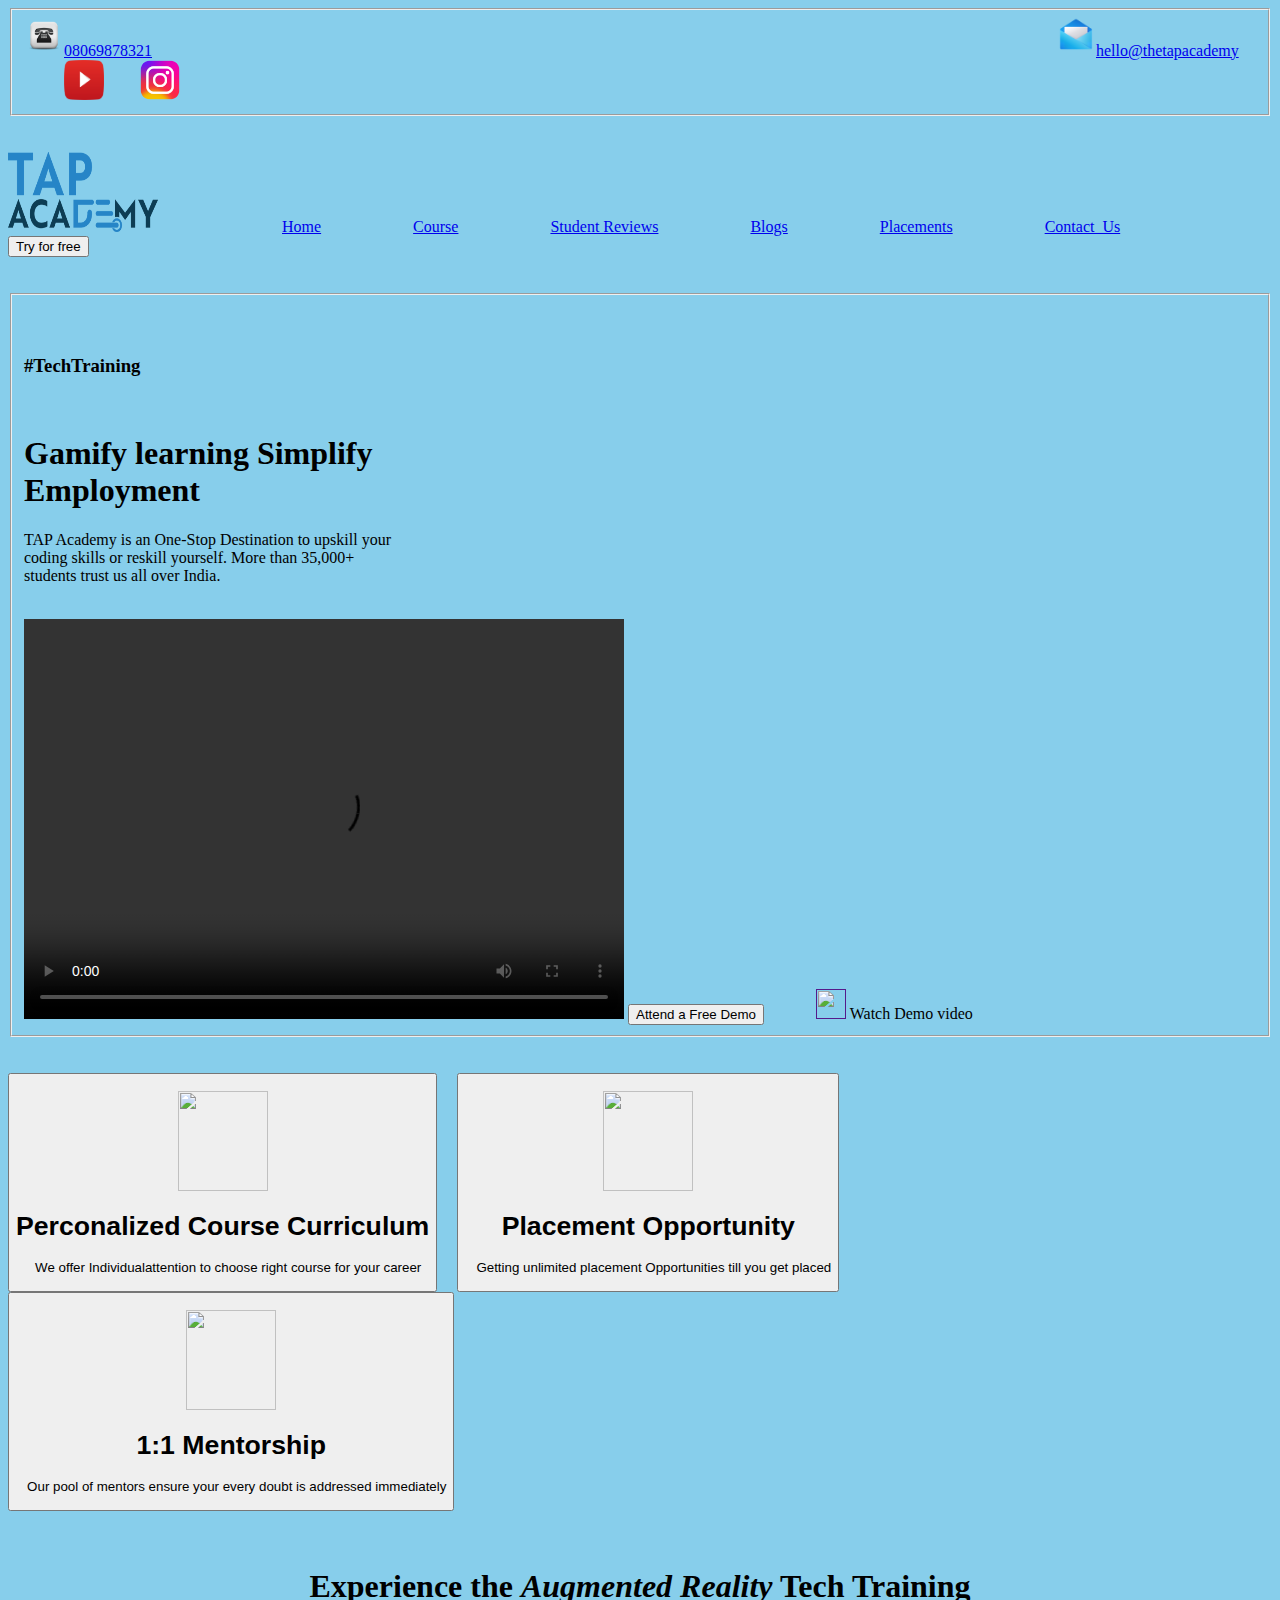
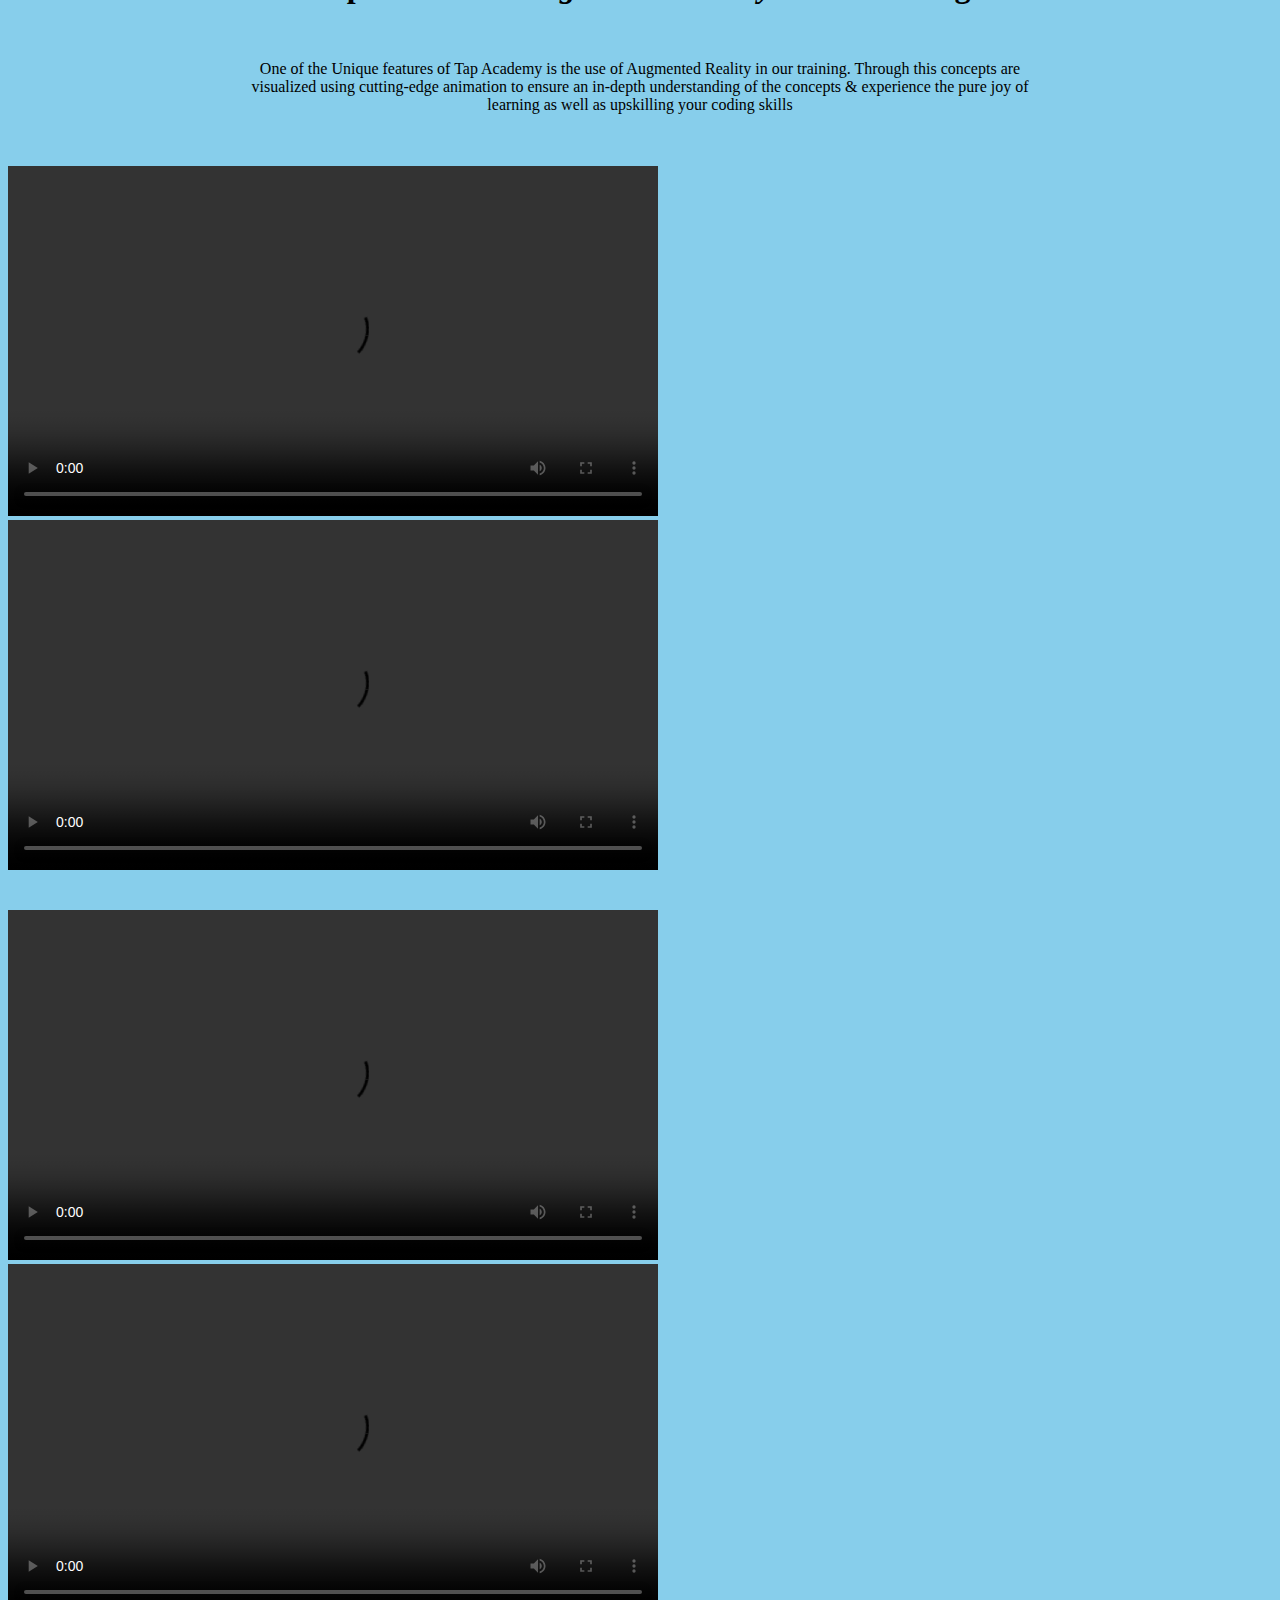
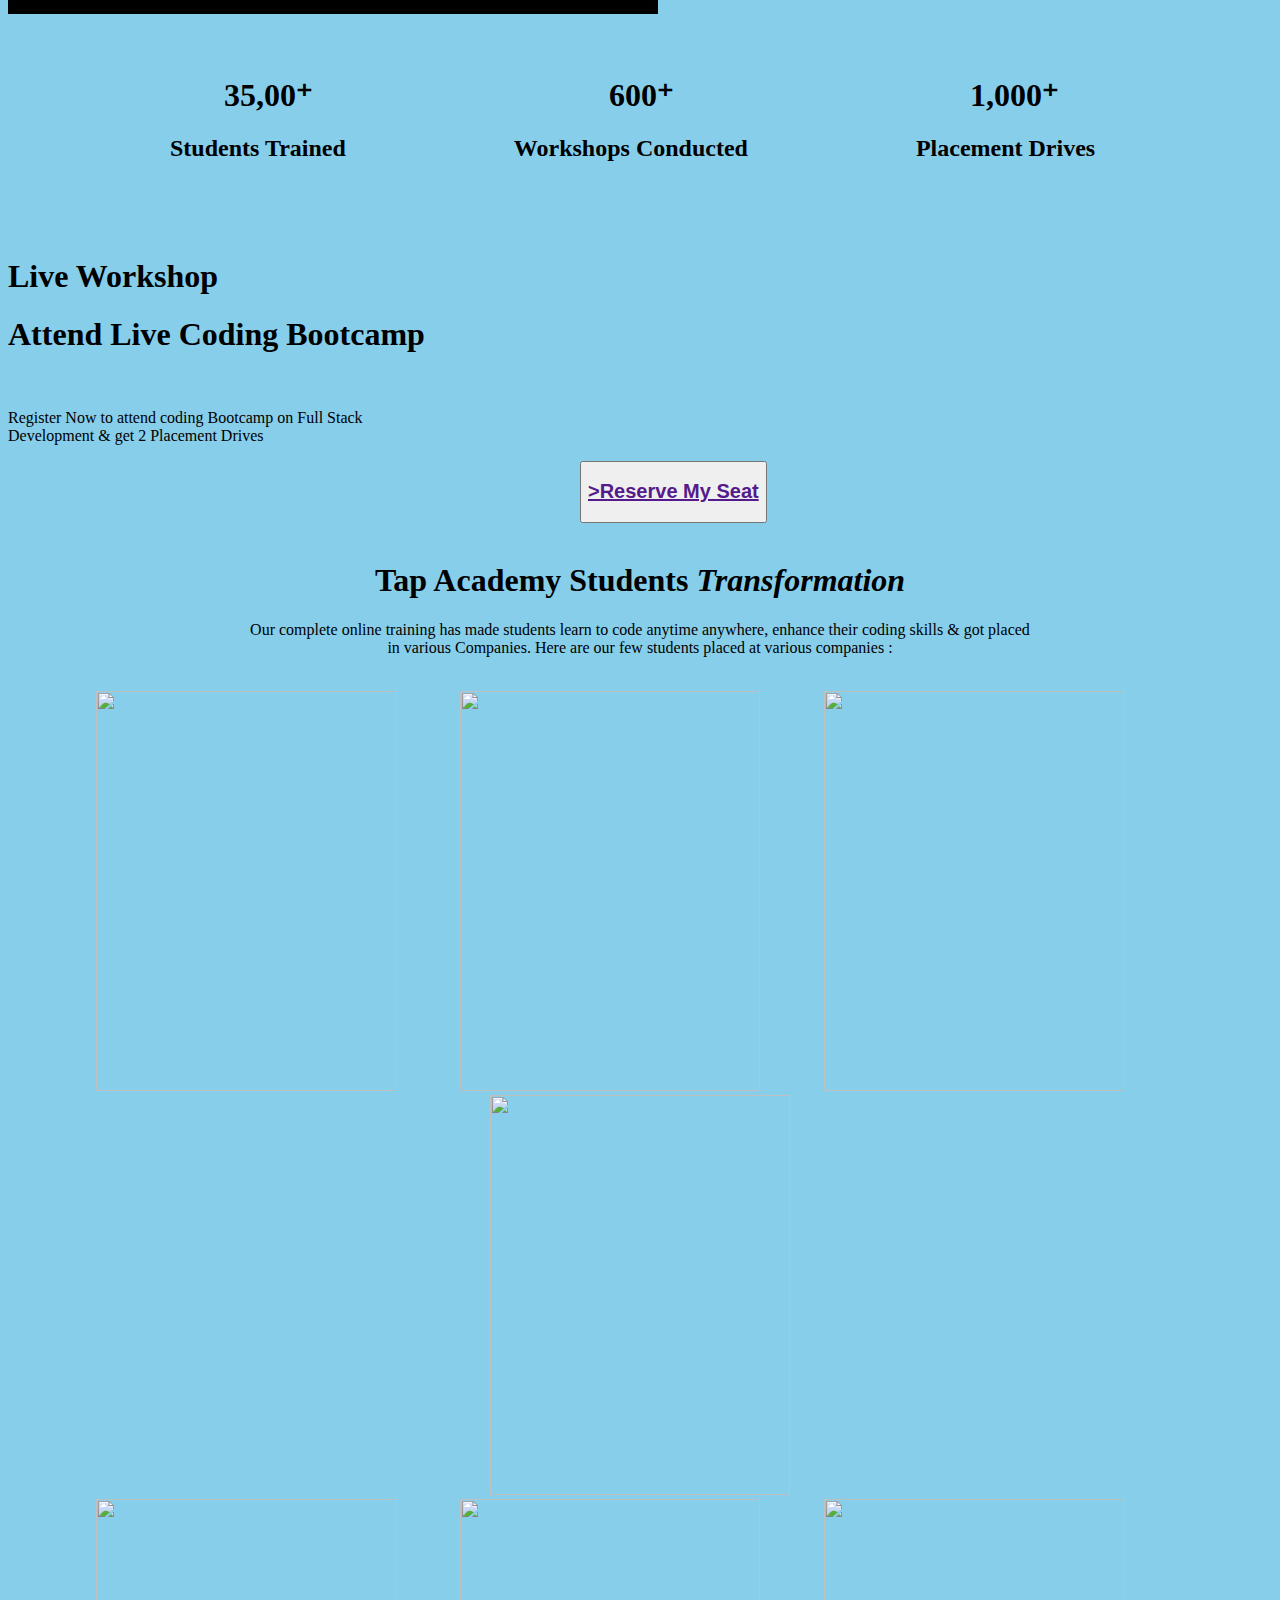
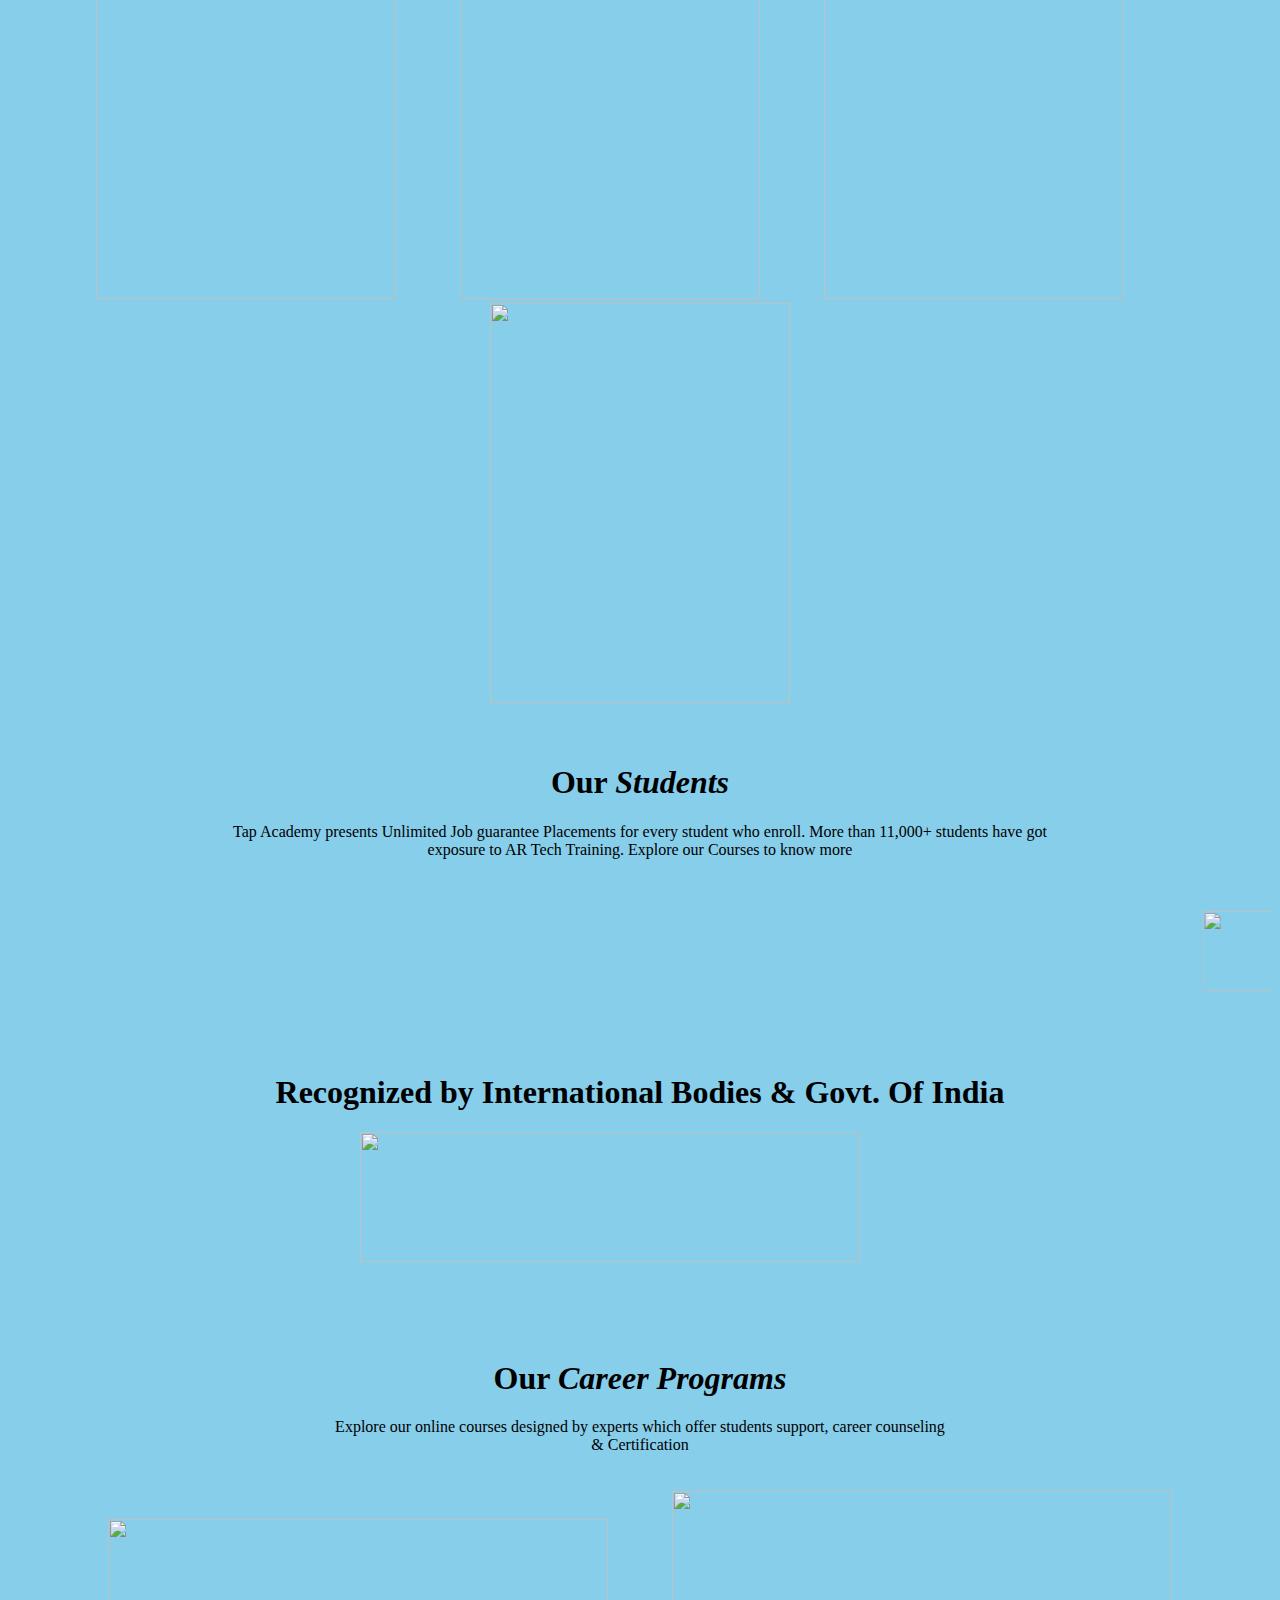
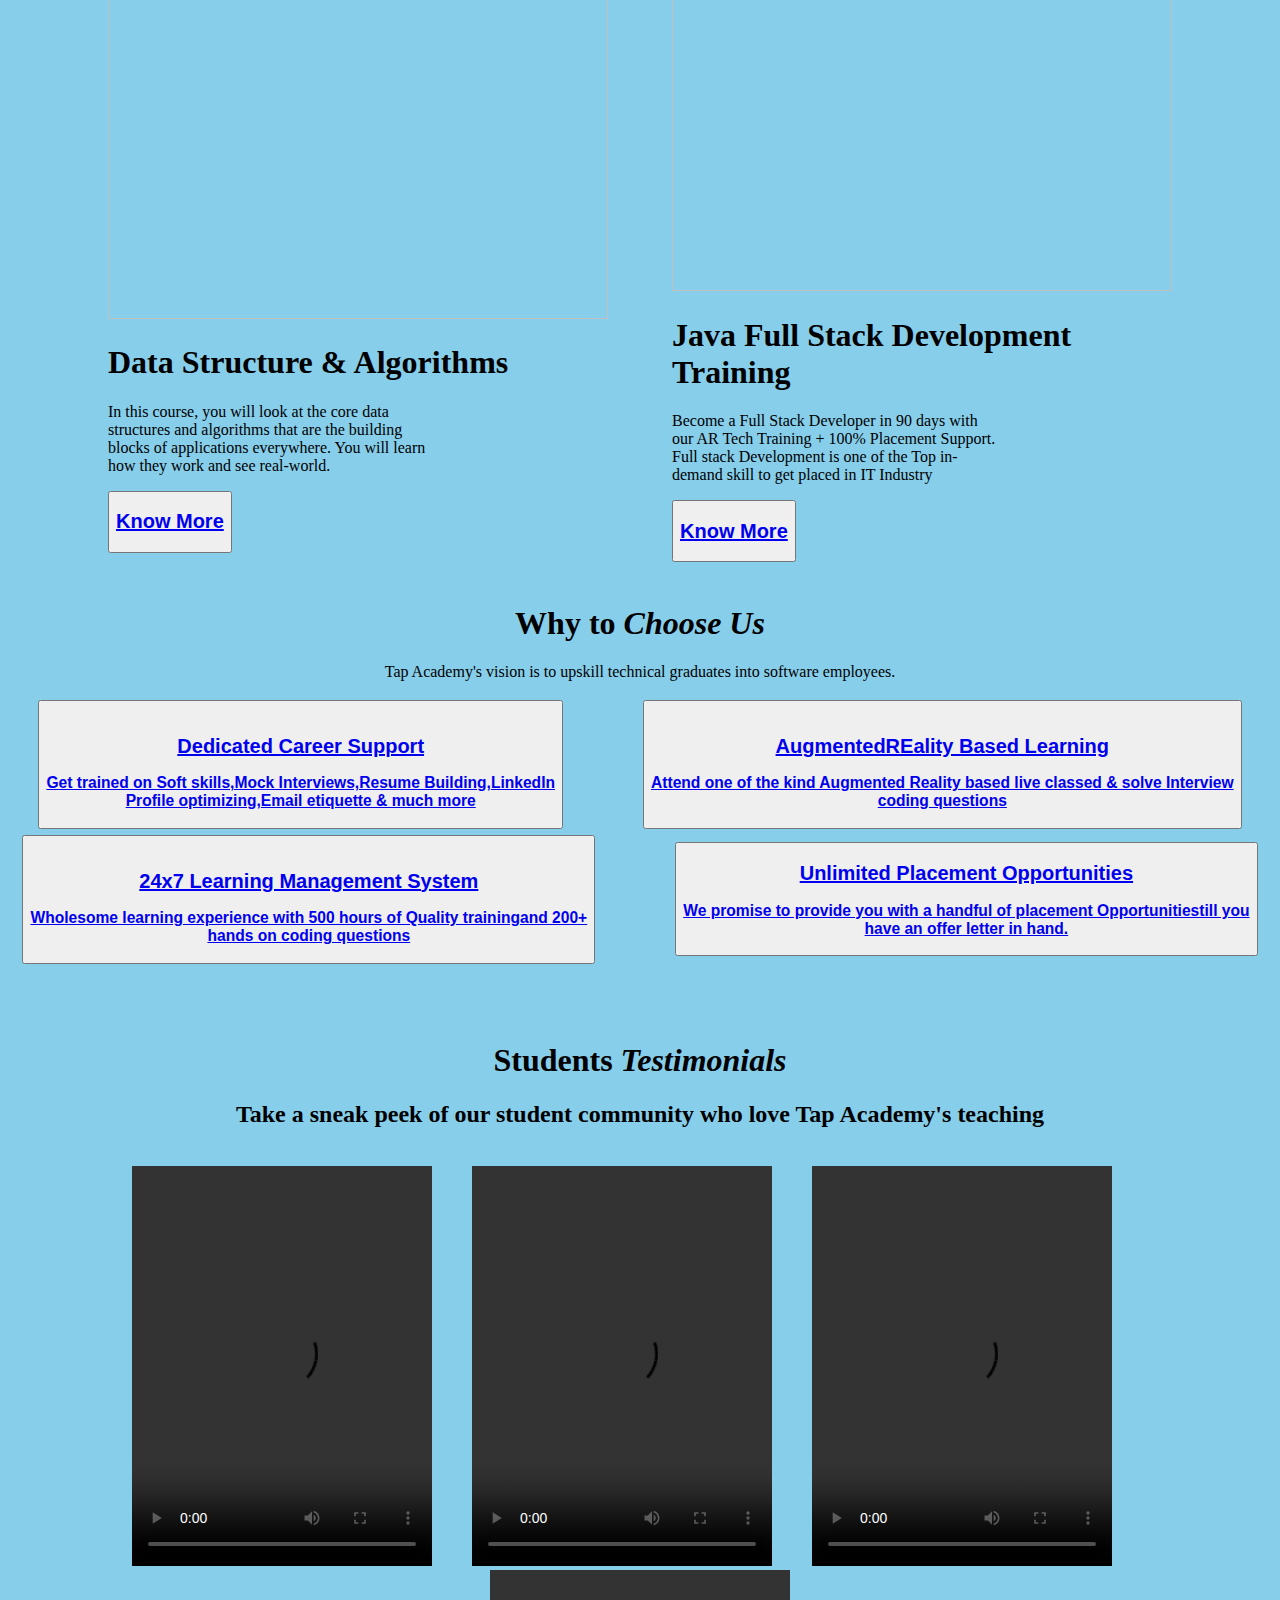
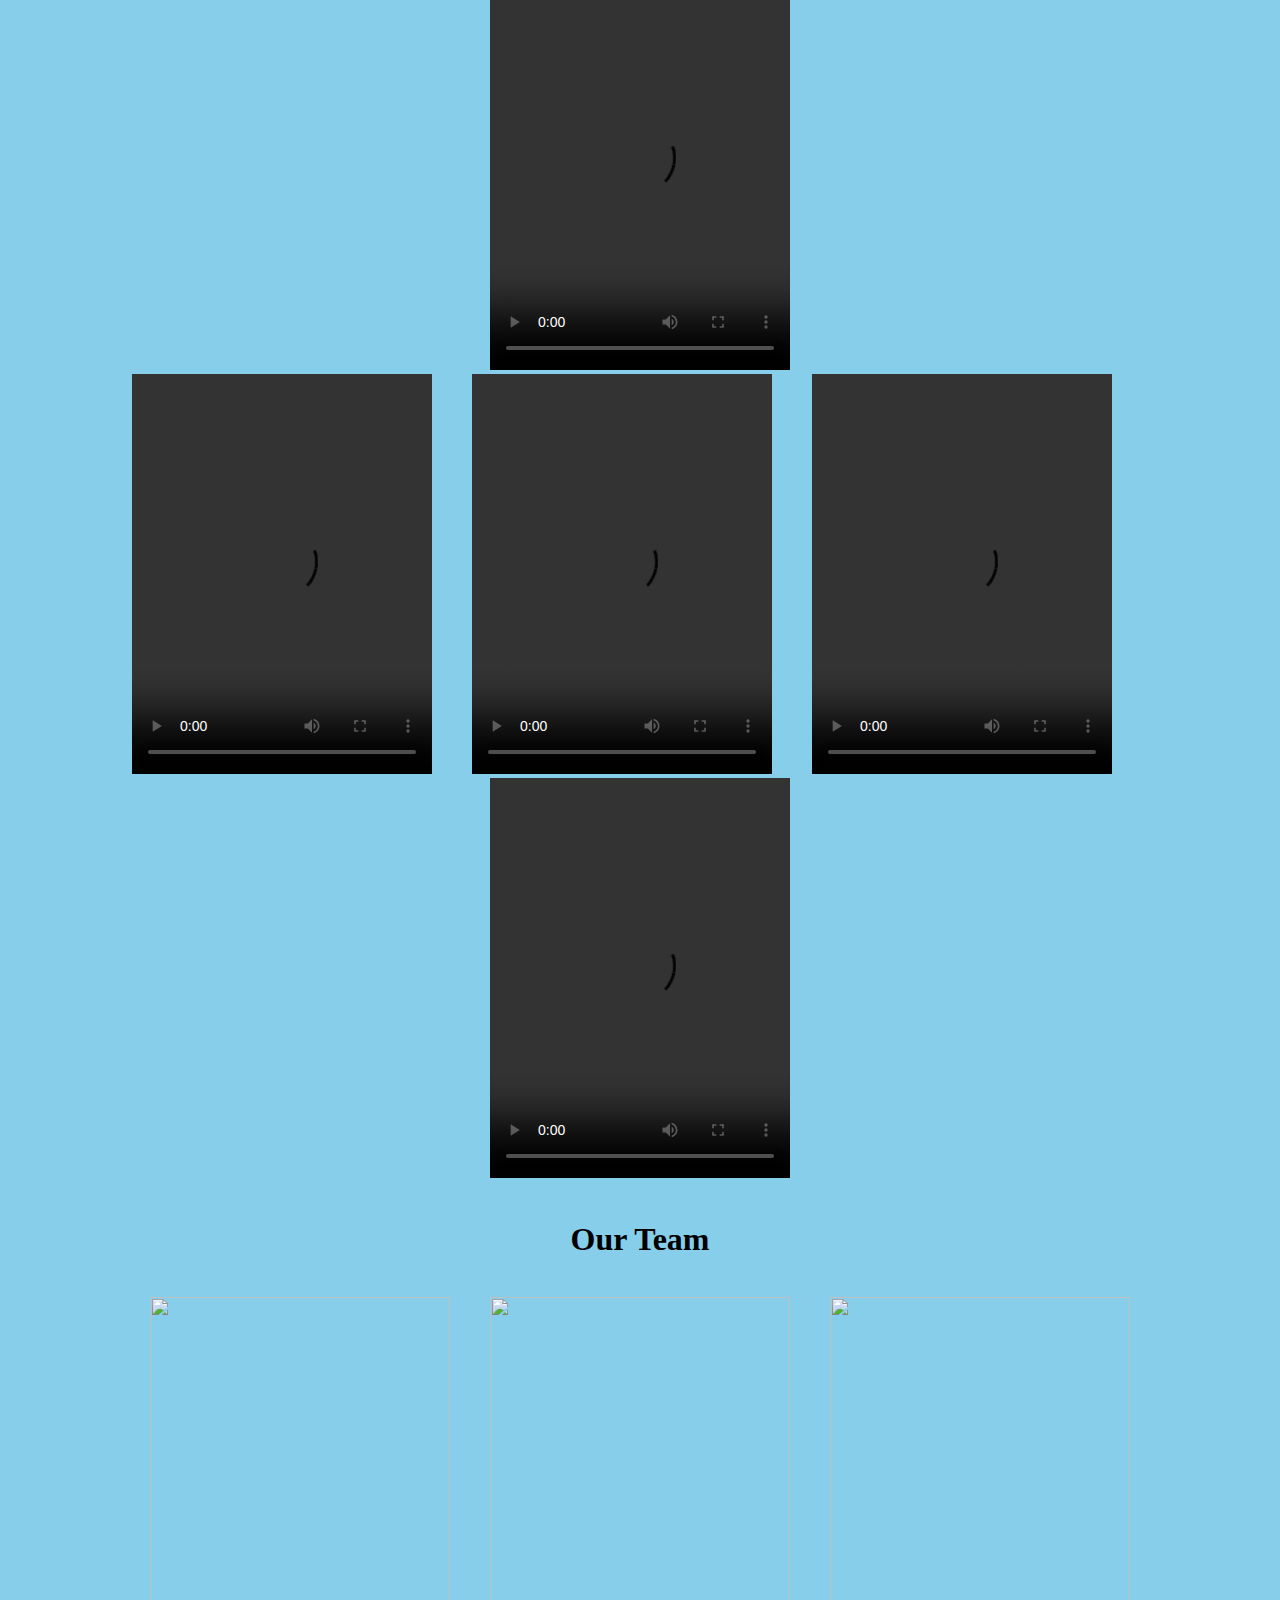
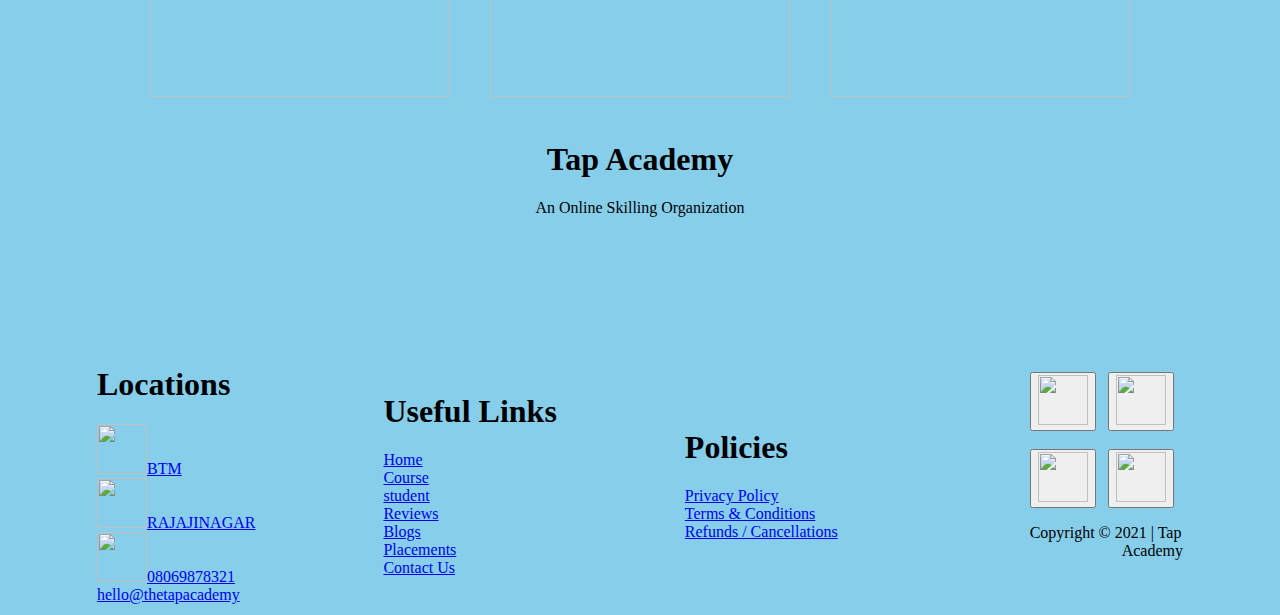
==== index.html @ 33594fa5 "Second changes" ====
<!DOCTYPE html>
<html lang="en">
<head>
    <meta charset="UTF-8">
    <meta name="viewport" content="width=device-width, initial-scale=1.0">
    <title>Tap Academy</title>
    <link rel="icon" href="images/tap logo.png">
</head>
<body bgcolor="skyblue">
    
        <fieldset>
            <a href="08069878321"><img src="images/call.png" alt="" height="40px" width="40px">08069878321</a>
            &nbsp;&nbsp;&nbsp;&nbsp;&nbsp;&nbsp;&nbsp;&nbsp;&nbsp;&nbsp;&nbsp;&nbsp;&nbsp;&nbsp;
            &nbsp;&nbsp;&nbsp;&nbsp;&nbsp;&nbsp;&nbsp;&nbsp;&nbsp;&nbsp;&nbsp;&nbsp;&nbsp;&nbsp;
            &nbsp;&nbsp;&nbsp;&nbsp;&nbsp;&nbsp;&nbsp;&nbsp;&nbsp;&nbsp;&nbsp;&nbsp;&nbsp;&nbsp;
            &nbsp;&nbsp;&nbsp;&nbsp;&nbsp;&nbsp;&nbsp;&nbsp;&nbsp;&nbsp;&nbsp;&nbsp;&nbsp;&nbsp;
            &nbsp;&nbsp;&nbsp;&nbsp;&nbsp;&nbsp;&nbsp;&nbsp;&nbsp;&nbsp;&nbsp;&nbsp;&nbsp;&nbsp;
            &nbsp;&nbsp;&nbsp;&nbsp;&nbsp;&nbsp;&nbsp;&nbsp;&nbsp;&nbsp;&nbsp;&nbsp;&nbsp;&nbsp;
            &nbsp;&nbsp;&nbsp;&nbsp;&nbsp;&nbsp;&nbsp;&nbsp;&nbsp;&nbsp;&nbsp;&nbsp;&nbsp;&nbsp;
            &nbsp;&nbsp;&nbsp;&nbsp;&nbsp;&nbsp;&nbsp;&nbsp;&nbsp;&nbsp;&nbsp;&nbsp;&nbsp;&nbsp;
            &nbsp;&nbsp;&nbsp;&nbsp;&nbsp;&nbsp;&nbsp;&nbsp;&nbsp;&nbsp;&nbsp;&nbsp;&nbsp;&nbsp;
            &nbsp;&nbsp;&nbsp;&nbsp;&nbsp;&nbsp;&nbsp;&nbsp;&nbsp;&nbsp;&nbsp;&nbsp;&nbsp;&nbsp;
            &nbsp;&nbsp;&nbsp;&nbsp;&nbsp;&nbsp;&nbsp;&nbsp;&nbsp;&nbsp;&nbsp;&nbsp;&nbsp;&nbsp;
            &nbsp;&nbsp;&nbsp;&nbsp;&nbsp;&nbsp;&nbsp;&nbsp;&nbsp;&nbsp;&nbsp;&nbsp;&nbsp;&nbsp;
            &nbsp;&nbsp;&nbsp;&nbsp;&nbsp;&nbsp;&nbsp;&nbsp;&nbsp;&nbsp;&nbsp;&nbsp;&nbsp;&nbsp;
            &nbsp;&nbsp;&nbsp;&nbsp;&nbsp;&nbsp;&nbsp;&nbsp;&nbsp;&nbsp;&nbsp;&nbsp;&nbsp;&nbsp;
            &nbsp;&nbsp;&nbsp;&nbsp;&nbsp;&nbsp;&nbsp;&nbsp;&nbsp;&nbsp;&nbsp;&nbsp;&nbsp;&nbsp;
            
            
            <a href="hello@thetapacademy"><img src="images/mail.png" alt=""height="40px" width="="40px>hello@thetapacademy</a>
            &nbsp;&nbsp;&nbsp;&nbsp;&nbsp;&nbsp;&nbsp;&nbsp;&nbsp;
           
            <a href="https://www.youtube.com/tapacademy"><img src="images/youtube.png" alt=""height="40px" width="40px"></a>
            &nbsp;&nbsp;&nbsp;&nbsp;&nbsp;&nbsp;&nbsp;

            <a href="https://instagram.com/tapacademy.online?igshid=MzRlODBiNWFlZA=="><img src="images/Instagram.png" alt="" height="40px" width="40px"></a>
            
        </fieldset><br><br>
        <img src="images/tap-academy.png" alt=""height="80px" width="150px">
        &nbsp;&nbsp;&nbsp;&nbsp;&nbsp;&nbsp;&nbsp;&nbsp;&nbsp;&nbsp;&nbsp;&nbsp;&nbsp;&nbsp;
         &nbsp;&nbsp;&nbsp;&nbsp;&nbsp;&nbsp;&nbsp;&nbsp;&nbsp;&nbsp;&nbsp;&nbsp;&nbsp;&nbsp;
         
            
        <a  href="http://127.0.0.1:5500/index.html" target="">Home</a>
        &nbsp;&nbsp;&nbsp;&nbsp;&nbsp;&nbsp;
         &nbsp;&nbsp;&nbsp;&nbsp;&nbsp;&nbsp;&nbsp;&nbsp;&nbsp;&nbsp;&nbsp;&nbsp;&nbsp;&nbsp;
        <a href="http://127.0.0.1:5500/baba/Course.html" target="_self">Course</a>
        &nbsp;&nbsp;&nbsp;&nbsp;&nbsp;&nbsp;
         &nbsp;&nbsp;&nbsp;&nbsp;&nbsp;&nbsp;&nbsp;&nbsp;&nbsp;&nbsp;&nbsp;&nbsp;&nbsp;&nbsp;
        <a href="http://127.0.0.1:5500/baba/StudentReview.html"target="">Student Reviews</a>
        &nbsp;&nbsp;&nbsp;&nbsp;&nbsp;&nbsp;
         &nbsp;&nbsp;&nbsp;&nbsp;&nbsp;&nbsp;&nbsp;&nbsp;&nbsp;&nbsp;&nbsp;&nbsp;&nbsp;&nbsp;
        <a href="http://127.0.0.1:5500/baba/Blogs.html"target="">Blogs</a>
        &nbsp;&nbsp;&nbsp;&nbsp;&nbsp;&nbsp;
         &nbsp;&nbsp;&nbsp;&nbsp;&nbsp;&nbsp;&nbsp;&nbsp;&nbsp;&nbsp;&nbsp;&nbsp;&nbsp;&nbsp;
        <a href="http://127.0.0.1:5500/baba/Placement.html"target="">Placements</a>
        &nbsp;&nbsp;&nbsp;&nbsp;&nbsp;&nbsp;
         &nbsp;&nbsp;&nbsp;&nbsp;&nbsp;&nbsp;&nbsp;&nbsp;&nbsp;&nbsp;&nbsp;&nbsp;&nbsp;&nbsp;
        <a href="http://127.0.0.1:5500/baba/contact.html"target="">Contact_Us</a> 
        &nbsp;&nbsp;&nbsp;&nbsp;&nbsp;&nbsp;
         &nbsp;&nbsp;&nbsp;&nbsp;&nbsp;&nbsp;&nbsp;&nbsp;&nbsp;&nbsp;&nbsp;&nbsp;&nbsp;&nbsp; 
        <a href="http://127.0.0.1:5500/baba/try.html"><button>Try for free</button></a> 


        <br><br><br>
        <form action="">
            <fieldset><br><br>
                <h3>#TechTraining</h3><br>
                <h1>Gamify learning Simplify <br>Employment</h1>
                <p>TAP Academy is an One-Stop Destination to upskill your <br> 
                    coding skills or reskill yourself. More than 35,000+ <br>
                    students trust us all over India.</p>

                &nbsp;&nbsp;&nbsp;&nbsp;&nbsp;&nbsp;&nbsp;&nbsp;&nbsp;&nbsp;&nbsp;&nbsp;&nbsp;&nbsp;&nbsp;&nbsp;&nbsp;&nbsp;&nbsp;&nbsp;&nbsp;&nbsp;&nbsp;&nbsp;
                &nbsp;&nbsp;&nbsp;&nbsp;&nbsp;&nbsp;&nbsp;&nbsp;&nbsp;&nbsp;&nbsp;&nbsp;&nbsp;&nbsp;&nbsp;&nbsp;&nbsp;&nbsp;&nbsp;&nbsp;&nbsp;&nbsp;&nbsp;&nbsp;
                &nbsp;&nbsp;&nbsp;&nbsp;&nbsp;&nbsp;&nbsp;&nbsp;&nbsp;&nbsp;&nbsp;&nbsp;&nbsp;&nbsp;&nbsp;&nbsp;&nbsp;&nbsp;&nbsp;&nbsp;&nbsp;&nbsp;&nbsp;&nbsp;
                &nbsp;&nbsp;&nbsp;&nbsp;&nbsp;&nbsp;&nbsp;&nbsp;&nbsp;&nbsp;&nbsp;&nbsp;&nbsp;&nbsp;&nbsp;&nbsp;&nbsp;&nbsp;&nbsp;&nbsp;&nbsp;&nbsp;&nbsp;&nbsp;
                &nbsp;&nbsp;&nbsp;&nbsp;&nbsp;&nbsp;&nbsp;&nbsp;&nbsp;&nbsp;&nbsp;&nbsp;&nbsp;&nbsp;&nbsp;&nbsp;&nbsp;&nbsp;&nbsp;&nbsp;&nbsp;&nbsp;&nbsp;&nbsp;
                &nbsp;&nbsp;&nbsp;&nbsp;&nbsp;&nbsp;&nbsp;&nbsp;&nbsp;&nbsp;&nbsp;&nbsp;&nbsp;&nbsp;&nbsp;&nbsp;&nbsp;&nbsp;&nbsp;&nbsp;&nbsp;&nbsp;&nbsp;&nbsp;
                &nbsp;&nbsp;&nbsp;&nbsp;&nbsp;&nbsp;&nbsp;&nbsp;&nbsp;&nbsp;&nbsp;&nbsp;&nbsp;&nbsp;&nbsp;&nbsp;&nbsp;&nbsp;&nbsp;&nbsp;&nbsp;&nbsp;&nbsp;&nbsp;
                &nbsp;&nbsp;&nbsp;&nbsp;&nbsp;&nbsp;&nbsp;&nbsp;&nbsp;&nbsp;&nbsp;&nbsp;&nbsp;&nbsp;&nbsp;&nbsp;&nbsp;&nbsp;&nbsp;&nbsp;&nbsp;&nbsp;&nbsp;&nbsp;

                <a href="https://www.youtube.com/@TAPACADEMY">
                <video src="job interview .mp4" controls height="400px" width="600px"></video></a>

                <a href="" target=""><button>Attend a Free Demo</button></a>
                    &nbsp;&nbsp;&nbsp;&nbsp;&nbsp;&nbsp;&nbsp;&nbsp;&nbsp;&nbsp;&nbsp;
                    <a href=""><img src="video.png" alt="" height="30px" width="30px"></a> Watch Demo video
            
                    </fieldset>
                </form><br>
                <br>
                <button>
                    <br>
                    <center>
                        <img src="computer icon.png" alt="" height="100px" width="90px">
                        <h1>Perconalized Course Curriculum</h1>
                    </center>
                    <p>&nbsp;&nbsp;&nbsp;We offer Individualattention to choose right course for your career</p>
                </button>
                    &nbsp;&nbsp;&nbsp;
                    <button>
                        <br>
                        <center>
                            <img src="job seaker.png" alt="" height="100px" width="90px">
                            <h1>Placement Opportunity</h1>
                            
                            <p>&nbsp;&nbsp;&nbsp;Getting unlimited placement Opportunities till you get placed</p>

                        </center>
                    </button>
                    &nbsp;&nbsp;&nbsp;
                    <button>
                        <br>
                        <center>
                            <img src="guidence.png" alt="" height="100px" width="90px">
                            <h1>1:1 Mentorship</h1>
                            
                            <p>&nbsp;&nbsp;&nbsp;Our pool of mentors ensure your every doubt is addressed immediately</p>
                        </center>
                    </button>
                    <br><br><br>
                    <center>
                        <h1>Experience the <i>Augmented Reality</i> Tech Training</h1>
                    
                        &nbsp;&nbsp;&nbsp;
                        <p>One of the Unique features of Tap Academy is the use of Augmented Reality in our training.  Through this concepts are <br> visualized using cutting-edge animation to ensure an in-depth understanding of the concepts & experience the pure joy of <br>learning as well as upskilling your coding skills</p>
                    </center>
                    <br>
                    <br>
                    <video src="placement1.mp4" controls height="350px" width="650px"></video>
                    &nbsp; &nbsp;&nbsp;&nbsp; &nbsp;&nbsp;&nbsp;&nbsp; &nbsp;&nbsp;&nbsp; &nbsp;&nbsp;&nbsp;&nbsp; &nbsp;&nbsp;&nbsp; &nbsp;&nbsp;&nbsp;
                    <video src="placement 2.mp4" controls height="350px" width="650px"></video>
                    <br>
                    <br>
                    <br>
                    <video src="placement3.mp4" controls height="350px" width="650px"></video>
                    &nbsp; &nbsp;&nbsp;&nbsp; &nbsp;&nbsp;&nbsp;&nbsp; &nbsp;&nbsp;&nbsp; &nbsp;&nbsp;&nbsp;&nbsp; &nbsp;&nbsp;&nbsp; &nbsp;&nbsp;&nbsp;
                    <video src="placement4.mp4" controls height="350px" width="650px"></video>
                
                    <br>
                    <br>
                    <br>
                    
                    <h1>&nbsp; &nbsp;&nbsp;&nbsp; &nbsp;&nbsp;&nbsp;&nbsp; &nbsp;
                        &nbsp;&nbsp; &nbsp;&nbsp;&nbsp;&nbsp;&nbsp;&nbsp;&nbsp; &nbsp;&nbsp;&nbsp;35,00&#8314
                        &nbsp; &nbsp;&nbsp;&nbsp; &nbsp;&nbsp;&nbsp;&nbsp; &nbsp;&nbsp;&nbsp;&nbsp;&nbsp;&nbsp; &nbsp;&nbsp;&nbsp;
                        &nbsp;&nbsp; &nbsp;&nbsp;&nbsp;&nbsp;&nbsp;&nbsp;&nbsp; &nbsp;&nbsp;&nbsp;600&#8314
                        &nbsp; &nbsp;&nbsp;&nbsp; &nbsp;&nbsp;&nbsp;&nbsp; &nbsp;
                        &nbsp;&nbsp; &nbsp;&nbsp;&nbsp;&nbsp;&nbsp;&nbsp;&nbsp; &nbsp;&nbsp;&nbsp;&nbsp;&nbsp;&nbsp;&nbsp;&nbsp; &nbsp;&nbsp;&nbsp;1,000&#8314</h1>
                    <h2>&nbsp; &nbsp;&nbsp;&nbsp; &nbsp;&nbsp;&nbsp;&nbsp; &nbsp;
                        &nbsp;&nbsp; &nbsp;&nbsp;&nbsp;&nbsp;&nbsp;&nbsp;&nbsp; &nbsp;&nbsp;&nbsp;Students Trained
                        &nbsp; &nbsp;&nbsp;&nbsp; &nbsp;&nbsp;&nbsp;&nbsp; &nbsp;
                        &nbsp;&nbsp; &nbsp;&nbsp;&nbsp;&nbsp;&nbsp;&nbsp;&nbsp; &nbsp;&nbsp;&nbsp;Workshops Conducted
                        &nbsp; &nbsp;&nbsp;&nbsp; &nbsp;&nbsp;&nbsp;&nbsp; &nbsp;
                        &nbsp;&nbsp; &nbsp;&nbsp;&nbsp;&nbsp;&nbsp;&nbsp;&nbsp; &nbsp;&nbsp;&nbsp;Placement Drives</h2>
                        <br>
                        <br>
                        <br>
                        <h1>Live Workshop</h1>
                        
                        <h1><b>Attend Live Coding Bootcamp</b></h1>
                        <br>
                        <p>Register Now to attend coding Bootcamp on Full Stack <br>Development & get 2 Placement Drives
                        </p>
                        &nbsp;&nbsp; &nbsp;&nbsp;&nbsp;&nbsp;&nbsp;&nbsp;&nbsp; &nbsp;&nbsp;&nbsp;
                        &nbsp; &nbsp;&nbsp;&nbsp; &nbsp;&nbsp;&nbsp;&nbsp; &nbsp;&nbsp;&nbsp;&nbsp;&nbsp;&nbsp; &nbsp;&nbsp;&nbsp;
                        &nbsp;&nbsp; &nbsp;&nbsp;&nbsp;&nbsp;&nbsp;&nbsp;&nbsp; &nbsp;&nbsp;&nbsp;
                        &nbsp; &nbsp;&nbsp;&nbsp; &nbsp;&nbsp;&nbsp;&nbsp; &nbsp;
                        &nbsp;&nbsp; &nbsp;&nbsp;&nbsp;&nbsp;&nbsp;&nbsp;&nbsp; &nbsp;&nbsp;&nbsp;&nbsp;&nbsp;&nbsp;&nbsp;&nbsp;&nbsp;&nbsp;
                        &nbsp; &nbsp;&nbsp;&nbsp; &nbsp;&nbsp;&nbsp;&nbsp; &nbsp;
                        &nbsp;&nbsp; &nbsp;&nbsp;&nbsp;&nbsp;&nbsp;&nbsp;&nbsp; &nbsp;&nbsp;&nbsp;
                        &nbsp; &nbsp;&nbsp;&nbsp; &nbsp;&nbsp;&nbsp;&nbsp; &nbsp;
                        &nbsp;&nbsp; &nbsp;&nbsp;&nbsp;&nbsp;&nbsp;&nbsp;&nbsp; &nbsp;&nbsp;&nbsp; 
                        
                        <button><a href=""><h2>>Reserve My Seat </h2></a></button>
                        <br>
                        <br>
                        <center>
                            <h1>Tap Academy Students <i>Transformation</i></h1>
                            <p>Our complete online training has made students learn to code anytime anywhere, enhance their coding skills & got placed <br>in various Companies. Here are our few students placed at various companies :</p>
                            <br>
                            <img src="a1.jpg" alt="" height="400px" width="300px">
                            &nbsp;&nbsp; &nbsp;&nbsp;&nbsp;&nbsp;&nbsp;&nbsp;&nbsp; &nbsp;&nbsp;&nbsp; 
                            <img src="a2.jpg" alt="" height="400px" width="300px">
                            &nbsp;&nbsp; &nbsp;&nbsp;&nbsp;&nbsp;&nbsp;&nbsp;&nbsp; &nbsp;&nbsp;&nbsp; 
                            <img src="a3.jpg" alt=""height="400px" width="300px">
                            &nbsp;&nbsp; &nbsp;&nbsp;&nbsp;&nbsp;&nbsp;&nbsp;&nbsp; &nbsp;&nbsp;&nbsp; 
                            <img src="a4.jpg" alt="" height="400px" width="300px">
                            <br>
                            <img src="a5.jpg" alt="" height="400px" width="300px">
                            &nbsp;&nbsp; &nbsp;&nbsp;&nbsp;&nbsp;&nbsp;&nbsp;&nbsp; &nbsp;&nbsp;&nbsp; 
                            <img src="a6.jpg" alt="" height="400px" width="300px">
                            &nbsp;&nbsp; &nbsp;&nbsp;&nbsp;&nbsp;&nbsp;&nbsp;&nbsp; &nbsp;&nbsp;&nbsp; 
                            <img src="a7.jpg" alt=""height="400px" width="300px">
                            &nbsp;&nbsp; &nbsp;&nbsp;&nbsp;&nbsp;&nbsp;&nbsp;&nbsp; &nbsp;&nbsp;&nbsp; 
                            <img src="a8.jpg" alt="" height="400px" width="300px">
                            <br>
                            <br>
                            <br>
                            <h1>Our <i>Students</i></h1>
                            <p>Tap Academy presents Unlimited  Job guarantee Placements for every student who enroll. More than 11,000+ students have got <br>exposure to AR Tech Training. Explore our Courses to know more </p>
                            <br>
                            <br>
                            <marquee behavior="" direction="left">
                            <img src="infosys.png" alt="" height="80px" width="200px">
                            &nbsp;&nbsp; &nbsp;&nbsp;&nbsp;&nbsp;&nbsp;&nbsp;&nbsp; &nbsp;&nbsp;&nbsp;
                            <img src="accenture.png" alt="" height="80px" width="200px">
                            &nbsp;&nbsp; &nbsp;&nbsp;&nbsp;&nbsp;&nbsp;&nbsp;&nbsp; &nbsp;&nbsp;&nbsp;
                            <img src="capgemini.png" alt="" height="80px" width="200px">
                            &nbsp;&nbsp; &nbsp;&nbsp;&nbsp;&nbsp;&nbsp;&nbsp;&nbsp; &nbsp;&nbsp;&nbsp;
                            <img src="cisco.png" alt="" height="80px" width="200px">
                            &nbsp;&nbsp; &nbsp;&nbsp;&nbsp;&nbsp;&nbsp;&nbsp;&nbsp; &nbsp;&nbsp;&nbsp;
                            <img src="concentrix.png" alt="" height="80px" width="200px">
                        </marquee>
                            <br>
                            <br>
                            <br>
                            <br>
                            <h1>Recognized by International Bodies & Govt. Of India</h1>
                            <img src="1.png" alt="" height="130px" width="500px">
                            &nbsp;&nbsp; &nbsp;&nbsp;&nbsp;&nbsp;&nbsp;&nbsp;&nbsp; &nbsp;&nbsp;&nbsp;
                            <br>
                            <br>
                           
                                <br>
                                <br>
                                <br>
                                <center>
                                    <h1>Our <i>Career Programs</i></h1>
                                    <p>Explore our online courses designed by experts which offer students support, career counseling <br>& Certification</p>
                                </center>
                                <br>
                                <center>
                                <table>
                                    <tr>
                                        <td>
                                            <img src="datastructure.png" alt="" height="400px" width="500px">
                                    
                                            <h1>Data Structure & Algorithms</h1>
                                            <p>In this course, you will look at the core data <br>structures and algorithms that are the building <br>blocks of applications everywhere. You will learn <br>how they work and see real-world.</p>
                                            <button> <a href="index.html"><h2>Know More</h2></a></button>
                                            <br>
                                        </td>
                                        <td>
                                        &nbsp;&nbsp; &nbsp;&nbsp;&nbsp;&nbsp;&nbsp;&nbsp;&nbsp; &nbsp;&nbsp;&nbsp;
                                        </td>
                                        <td>
                                            <img src="javafullstack.png" alt="" height="400px"width="500px">
                                            <h1>Java Full Stack Development <br> Training</h1>
                                            <p>Become a Full Stack Developer in 90 days with <br>our AR Tech Training + 100% Placement Support. <br>Full stack Development is one of the Top in- <br>demand skill to get placed in IT Industry</p>
                                            <button><a href="fullstack-web-development.html"> <h2>Know More</h2></a></button>
                                            <br>
                                            <br>
                                        </td>
                                    </tr>
                                </table>
                            </center>
                                    
                                    
                                    
                                    
                                
                                    
                                    <center>
                                        <h1>Why to <i>Choose Us</i></h1>
                                        <p>Tap Academy's vision is to upskill technical graduates into software employees.</p>
                                    </center>
                                    
                                        <center>
                                            <table>
                                                <tr>
                                                    <td>
                                                        <button height="100px" width="150px"> 
                                                            <img src="dedicatedsupport.png" alt=""height="=50px" width="50px">                 
                                                            
                                                                    <a href="https://thetapacademy.com/#"> <img src="dedicatedsupport.png" alt="" height="=50px" width="50px"></a>
                                                                    <a href="https://thetapacademy.com/#"><h2>Dedicated Career Support</h2></a>
                                                                    <a href="https://thetapacademy.com/#"><h3>Get trained on Soft skills,Mock Interviews,Resume Building,LinkedIn <br>Profile optimizing,Email etiquette & much more</h3></a>
                                                                </button>                                    
                                                              <br>  

                                                    </td>
                                                    
                                                    <td>
                                                        &nbsp;&nbsp;&nbsp;&nbsp;&nbsp;&nbsp;&nbsp; &nbsp;&nbsp;&nbsp;&nbsp;&nbsp;&nbsp;&nbsp;&nbsp;&nbsp;&nbsp;
                                                    </td>
                                                
                                                    <td>
                                                        <button >
                                                            <a href="https://thetapacademy.com/#"> <img src="augmented.png" alt="" height="=50px" width="50px"></a>
                                                            
                                                            <a href="https://thetapacademy.com/#"><h2>AugmentedREality Based Learning</h2></a>
                                                            <a href="https://thetapacademy.com/#"><h3>Attend one of the kind Augmented Reality based live classed & solve Interview <br>coding questions</h3></a>
                                                        </button>
                                                    

                                                    </td>
                                                </tr>
                                            </table>
                                            
                                            <table>
                                                <tr>
                                                    <td>
                                                        <button >
                                                            <a href="https://thetapacademy.com/#"> <img src="learning management.png" alt="" height="=50px" width="50px"></a>
                                                       
                                                            
                                                            <a href="https://thetapacademy.com/#"><h2>24x7 Learning Management System</h2></a>
                                                            <a href="https://thetapacademy.com/#"><h3>Wholesome learning experience with 500 hours of Quality trainingand 200+ <br> hands on coding questions</h3></a>
                                                        </button>
            
                                                        </td>
                                                        
                                                        
                                                        <td>&nbsp;&nbsp;&nbsp;&nbsp;&nbsp;&nbsp;&nbsp; &nbsp;&nbsp;&nbsp;&nbsp;&nbsp;&nbsp;&nbsp;&nbsp;&nbsp;&nbsp;</td>
                                                        
                                                            <td>
                                                                <button>
                                                
                                                                    <a href="https://thetapacademy.com/#"><h2 height ="100px" width="200px">Unlimited Placement Opportunities </h2></a>
                                                                    <a href="https://thetapacademy.com/#"><h3>We promise to provide you with a handful of placement Opportunitiestill you <br>have an offer letter in hand.</h3></a>
                                                                </button>

                                                            </td>
                                                        

                                                </tr>
                                            </table>
                    
                                        </center>
                                    
                                        <br>
                                        <br>
                                        <br>
                                        <center>
                                            <h1>Students <em>Testimonials</em></h1>
                                            <h2>Take a sneak peek of our student community who love Tap Academy's teaching  </h2>
                                            <br>
                                            <video src="p1.mp4" controls height="400px" width="300px"></video>
                                            &nbsp; &nbsp;&nbsp;&nbsp; &nbsp;&nbsp;
                                            <video src="p2.mp4" controls height="400px" width="300px"></video>
                                            &nbsp; &nbsp;&nbsp;&nbsp; &nbsp;&nbsp;
                                            <video src="p3.mp4" controls height="400px" width="300px"></video>
                                            &nbsp; &nbsp;&nbsp;&nbsp; &nbsp;&nbsp;
                                            <video src="p4.mp4" controls height="400px" width="300px"></video>
                                            <br>
                                            
                                            <video src="p5.mp4" controls height="400px" width="300px"></video>
                                            &nbsp; &nbsp;&nbsp;&nbsp; &nbsp;&nbsp;
                                            <video src="p6.mp4" controls height="400px" width="300px"></video>
                                            &nbsp; &nbsp;&nbsp;&nbsp; &nbsp;&nbsp;
                                            <video src="p7.mp4" controls height="400px" width="300px"></video>
                                            &nbsp; &nbsp;&nbsp;&nbsp; &nbsp;&nbsp;
                                            <video src="p8.mp4" controls height="400px" width="300px"></video>
                                            <br>
                                            <br>
                                            <h1>Our <i></i>Team</i></h1>
                                            <br>
                                            <img src="rohit.png" alt="" height="400px" width="300px">
                                            &nbsp; &nbsp;&nbsp;&nbsp; &nbsp;&nbsp;
                                            <img src="rakshit.png" alt="" height="400px" width="300px">
                                            &nbsp; &nbsp;&nbsp;&nbsp; &nbsp;&nbsp;
                                            <img src="somanna.png" alt="" height="400px" width="300px">
                                            <br>
                                            <br>
                                        </center>
                                            <h1>Tap Academy</h1>
                                            
                                            <p>An Online Skilling Organization</p>
                                        
                                            <br>
                                            <br>
                                            <table>
                                                <tr>
                                                    <td>
                                                        <h1>Locations</h1>
                                            <a href="https://www.google.com/maps/place/TAP+Academy+BTM/@12.9163145,77.6106318,17z/data=!3m1!4b1!4m6!3m5!1s0x3bae3d6411bbb945:0x884e5e751a18bc1!8m2!3d12.9163145!4d77.6106318!16s%2Fg%2F11rd5h21qx?entry=ttu"><img src="map.png" alt="" height="50px" width="50px">BTM </a>
                                            <br>
                                            <a href="https://www.google.com/maps/place/Tap+Academy+-+Rajajinagar/@12.9918022,77.5567683,17z/data=!3m1!4b1!4m6!3m5!1s0x3bae3dd04c97b969:0xb9919df007104d14!8m2!3d12.9918022!4d77.5567683!16s%2Fg%2F11v0jvl9x3?entry=ttu"><img src="map.png" alt="" height="50px" width="50px">RAJAJINAGAR</a>
                                            <br>
                                            <a href="08069878321"><img src="call.png" alt="" height="50px" width="50px">08069878321</a>
                                            <br>
                                            <a href="hello@thetapacademy"><img src="mail.png" alt=""height="40px" width="="40px>hello@thetapacademy</a>

                                                    </td>
                                                    <td>
                                            &nbsp;&nbsp;&nbsp;&nbsp;&nbsp;&nbsp;&nbsp;&nbsp; &nbsp;&nbsp;
                                            &nbsp; &nbsp;&nbsp;&nbsp; &nbsp;&nbsp;&nbsp;&nbsp; &nbsp;
                                            &nbsp;&nbsp; &nbsp;&nbsp;

                                                    </td>
                                                    <td>
                                                        <h1>Useful Links</h1>
                                            <a href="https://thetapacademy.com/">Home</a>
                                            <br>
                                            <a href="https://thetapacademy.com/coding-courses/">Course</a>
                                            <br>
                                            <a href="https://thetapacademy.com/student-reviews/">student <br>Reviews</a>
                                            <br>
                                            <a href="https://thetapacademy.com/blogs/">Blogs</a>
                                            <br>
                                            <a href="https://thetapacademy.com/placements/">Placements</a>
                                            <br>
                                            <a href="https://thetapacademy.com/contact-us/">Contact Us</a>


                                                    </td>
                                                    <td>
                                                        &nbsp;&nbsp;&nbsp;&nbsp;&nbsp;&nbsp;&nbsp;&nbsp; &nbsp;&nbsp;
                                                        &nbsp; &nbsp;&nbsp;&nbsp; &nbsp;&nbsp;&nbsp;&nbsp; &nbsp;
                                                        &nbsp;&nbsp; &nbsp;&nbsp;
                                                    </td>
                                                    <td>
                                                        <h1>Policies</h1>
                                            <a href="https://thetapacademy.com/privacy-policy">Privacy Policy</a>
                                            <br>
                                            <a href="https://thetapacademy.com/terms-and-conditions">Terms & Conditions</a>
                                            <br>
                                            <a href="https://thetapacademy.com/refund-cancellation/">Refunds / Cancellations</a>
     

                                                    </td>
                                                    <td>
                                                        &nbsp;&nbsp;&nbsp;&nbsp;&nbsp;&nbsp;&nbsp; &nbsp;&nbsp;&nbsp;&nbsp;&nbsp;
                                                        &nbsp; &nbsp;&nbsp;&nbsp; &nbsp;&nbsp;&nbsp;&nbsp; &nbsp;
                                                        &nbsp;&nbsp; &nbsp;&nbsp;&nbsp;&nbsp;&nbsp;&nbsp;&nbsp; &nbsp;&nbsp;&nbsp;
                                                        &nbsp; &nbsp;&nbsp;

                                                    </td>
                                                    <br>
                                                    <br>
                                                    <br>
                                                    <br>

                                                    <td>
                                                        <button>
                                                            <a href="https://www.facebook.com/thetapacademy"><img src="facebook.png" alt="" height="50px" width="50px"></a>
                                                        </button>
                                                        &nbsp;  
                                                        <button><a href="https://www.youtube.com/channel/UCvT21bzLRHrnAc-F1SRqRSw"><img src="youtube.png" alt="" height="50px" width="50px"></a></button>
                                                        <br>
                                                        <br>
                                                        <button><a href="https://www.instagram.com/tapacademy_online/"><img src="Instagram.png" alt="" height="50px" width="50px"></a></button>
                                                        &nbsp; 
                                                        <button><a href="https://www.linkedin.com/company/thetapacademy/"><img src="linkedin.png" alt="" height="50px" width="50px"></a></button>
                                                        <p>Copyright © 2021 | Tap <br> &nbsp;&nbsp;&nbsp;&nbsp;&nbsp;&nbsp;&nbsp;&nbsp;&nbsp;&nbsp;&nbsp;&nbsp;&nbsp;&nbsp;&nbsp;&nbsp;&nbsp;&nbsp;&nbsp;&nbsp;&nbsp;&nbsp;&nbsp;Academy</p>

                                                    </td>

                                                </tr>
                                            </table>
                                            
                                            
                                            
                                            
                                            
                                       
                                        

                                        


                                    
                                        
                                            

                                            

                                        
                                    
                        
                            
                            


                            

                        
                        
        </form>  
</body>
</html>
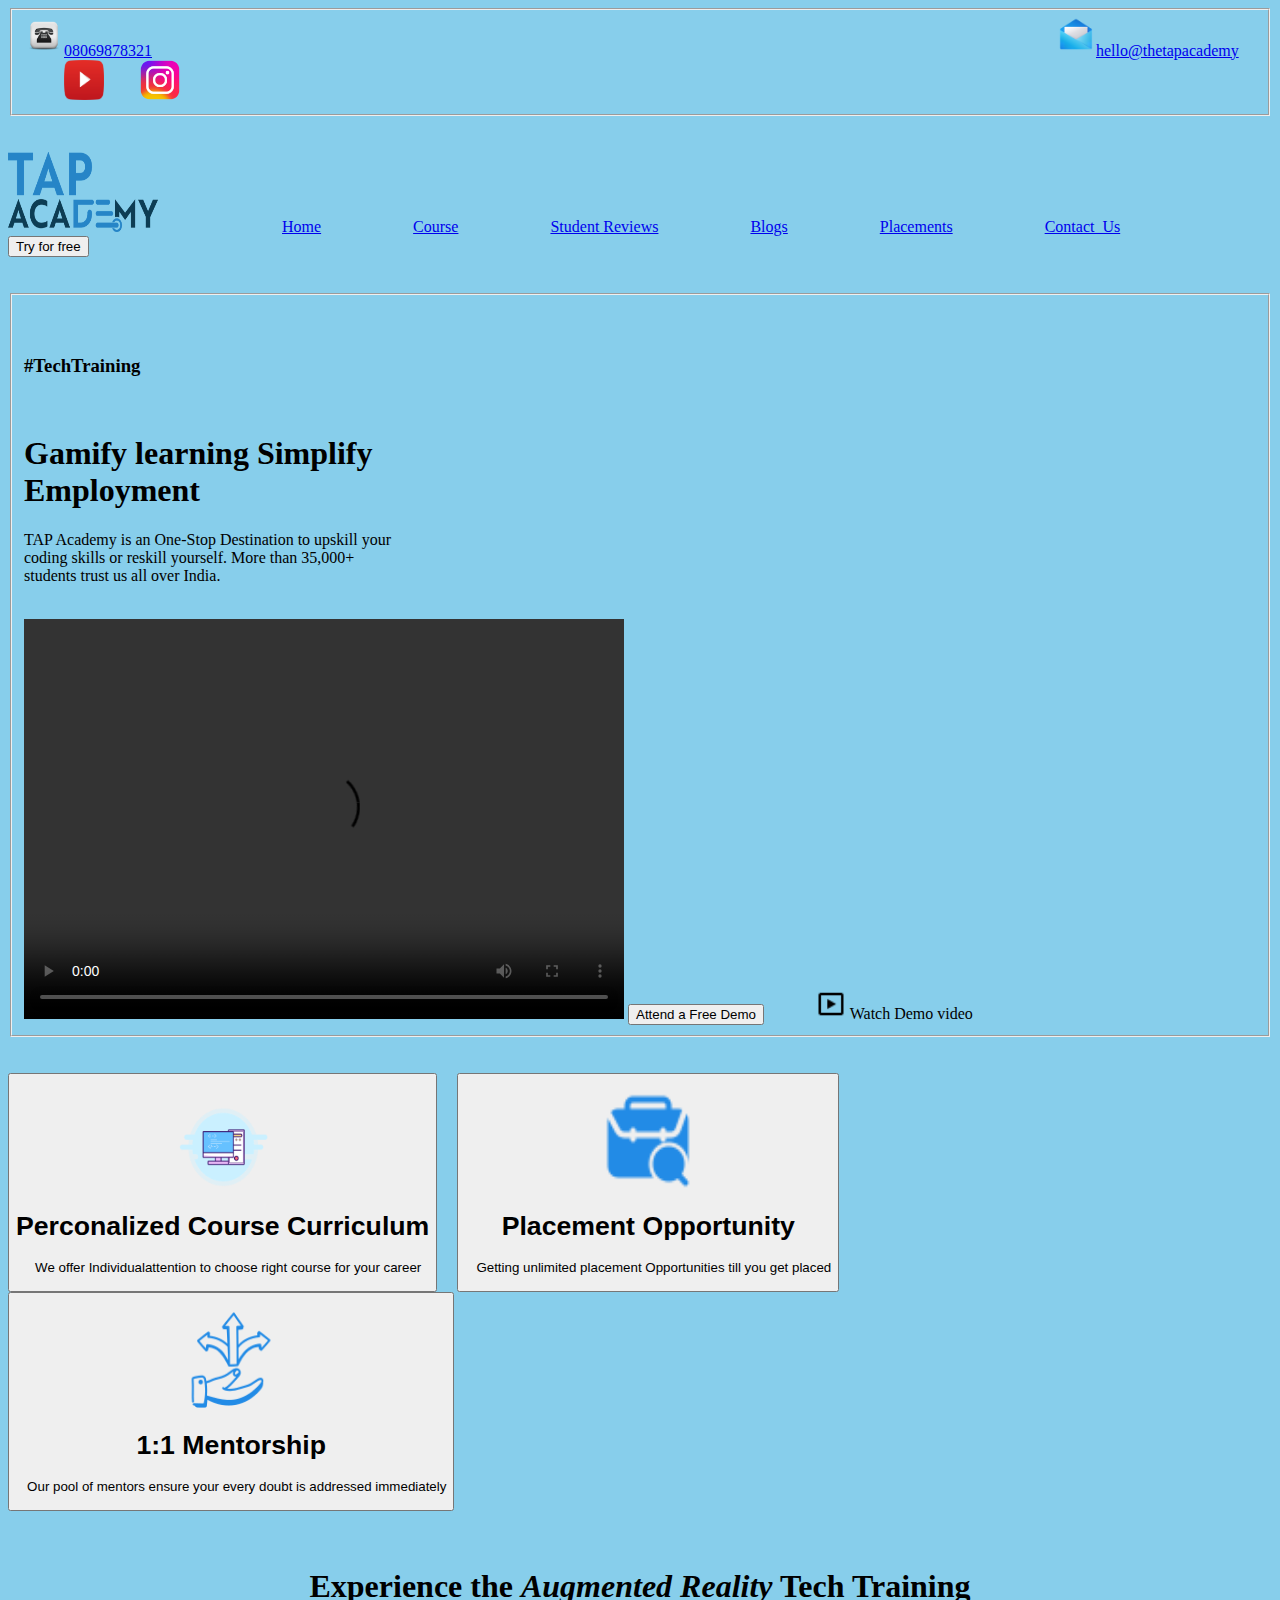
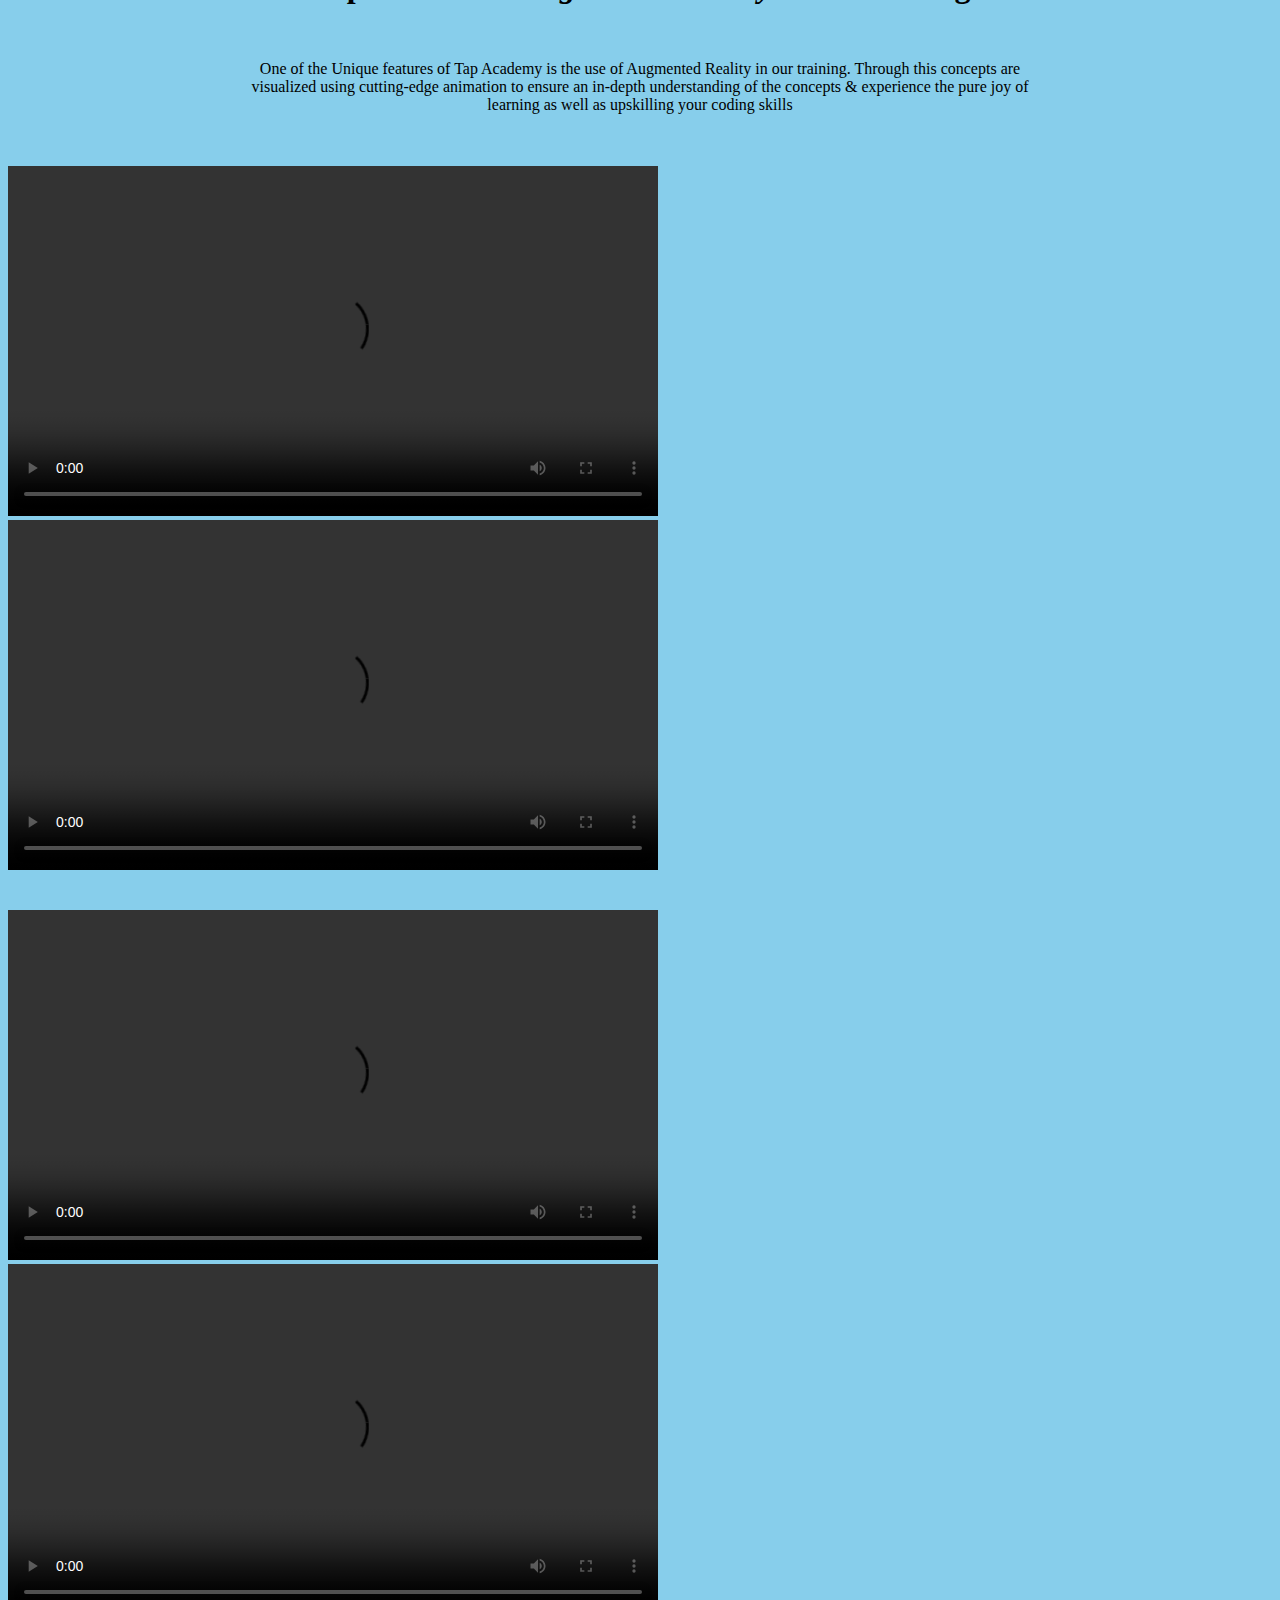
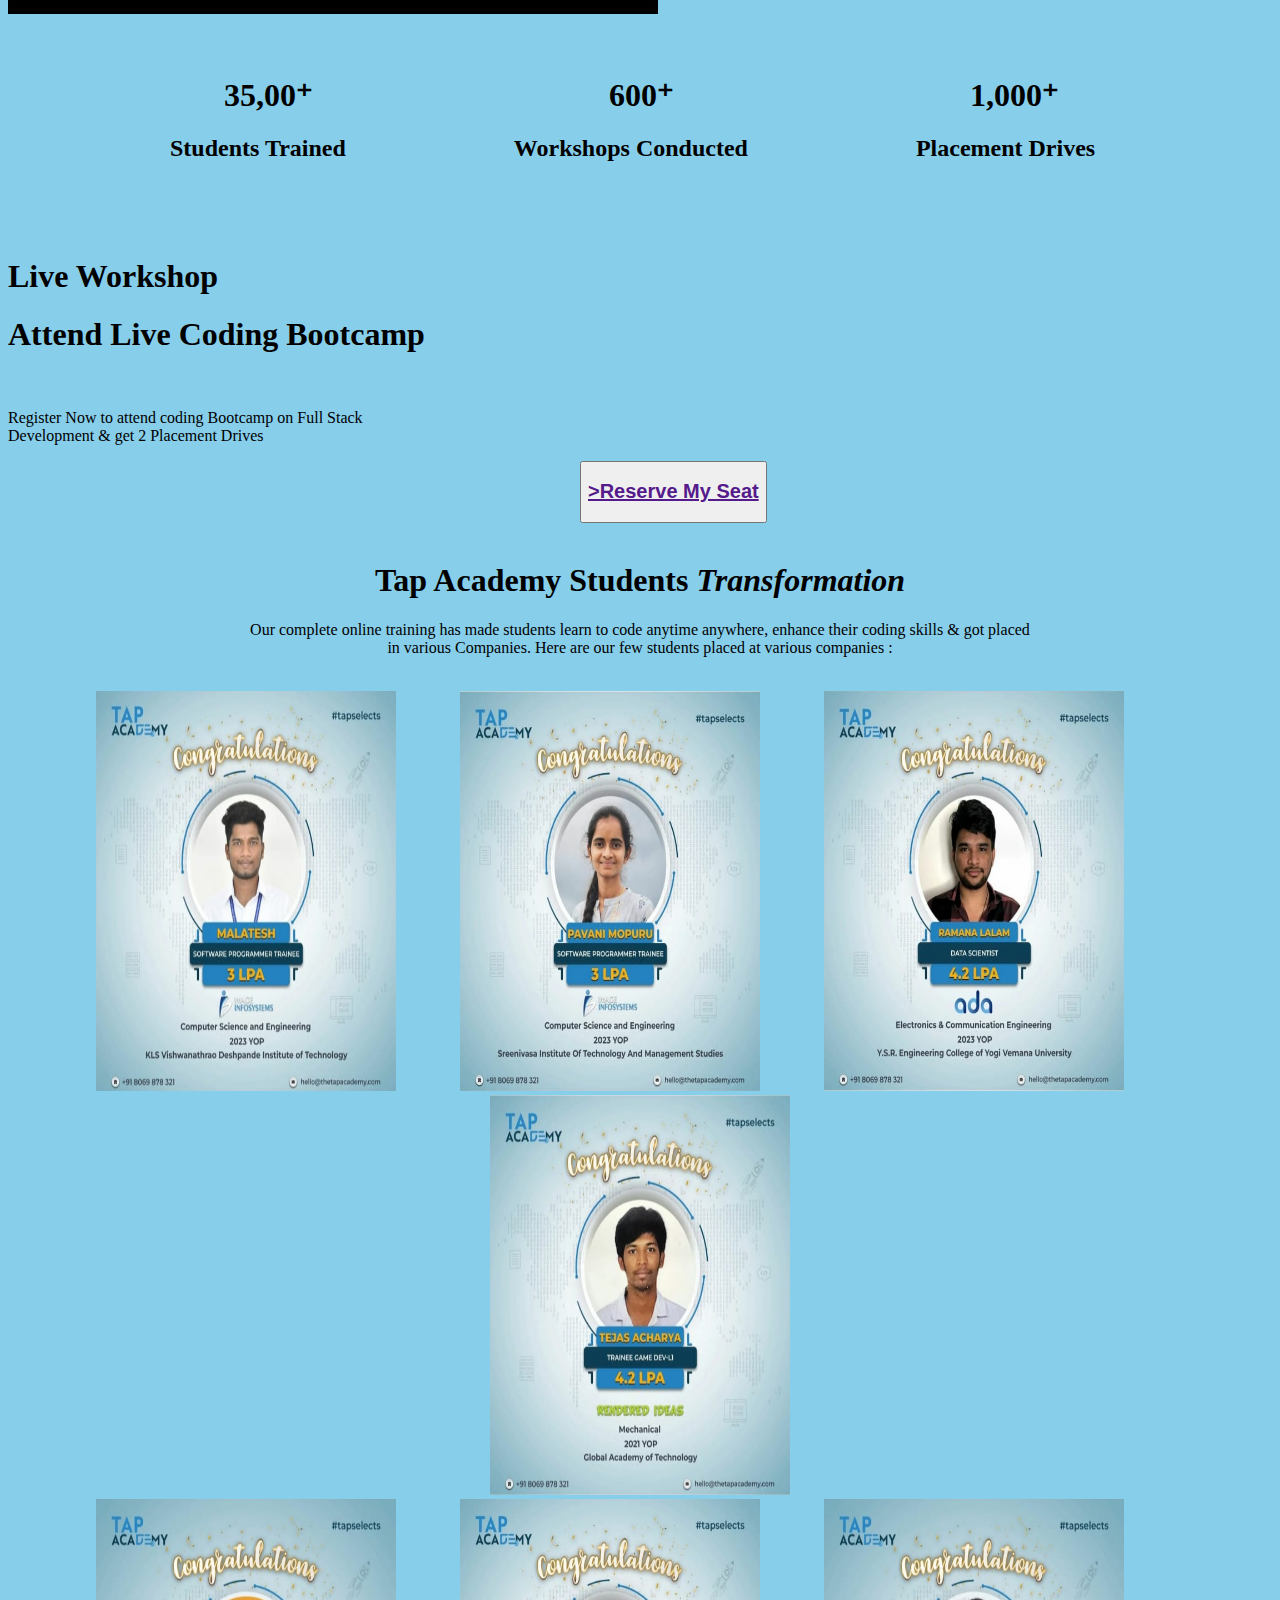
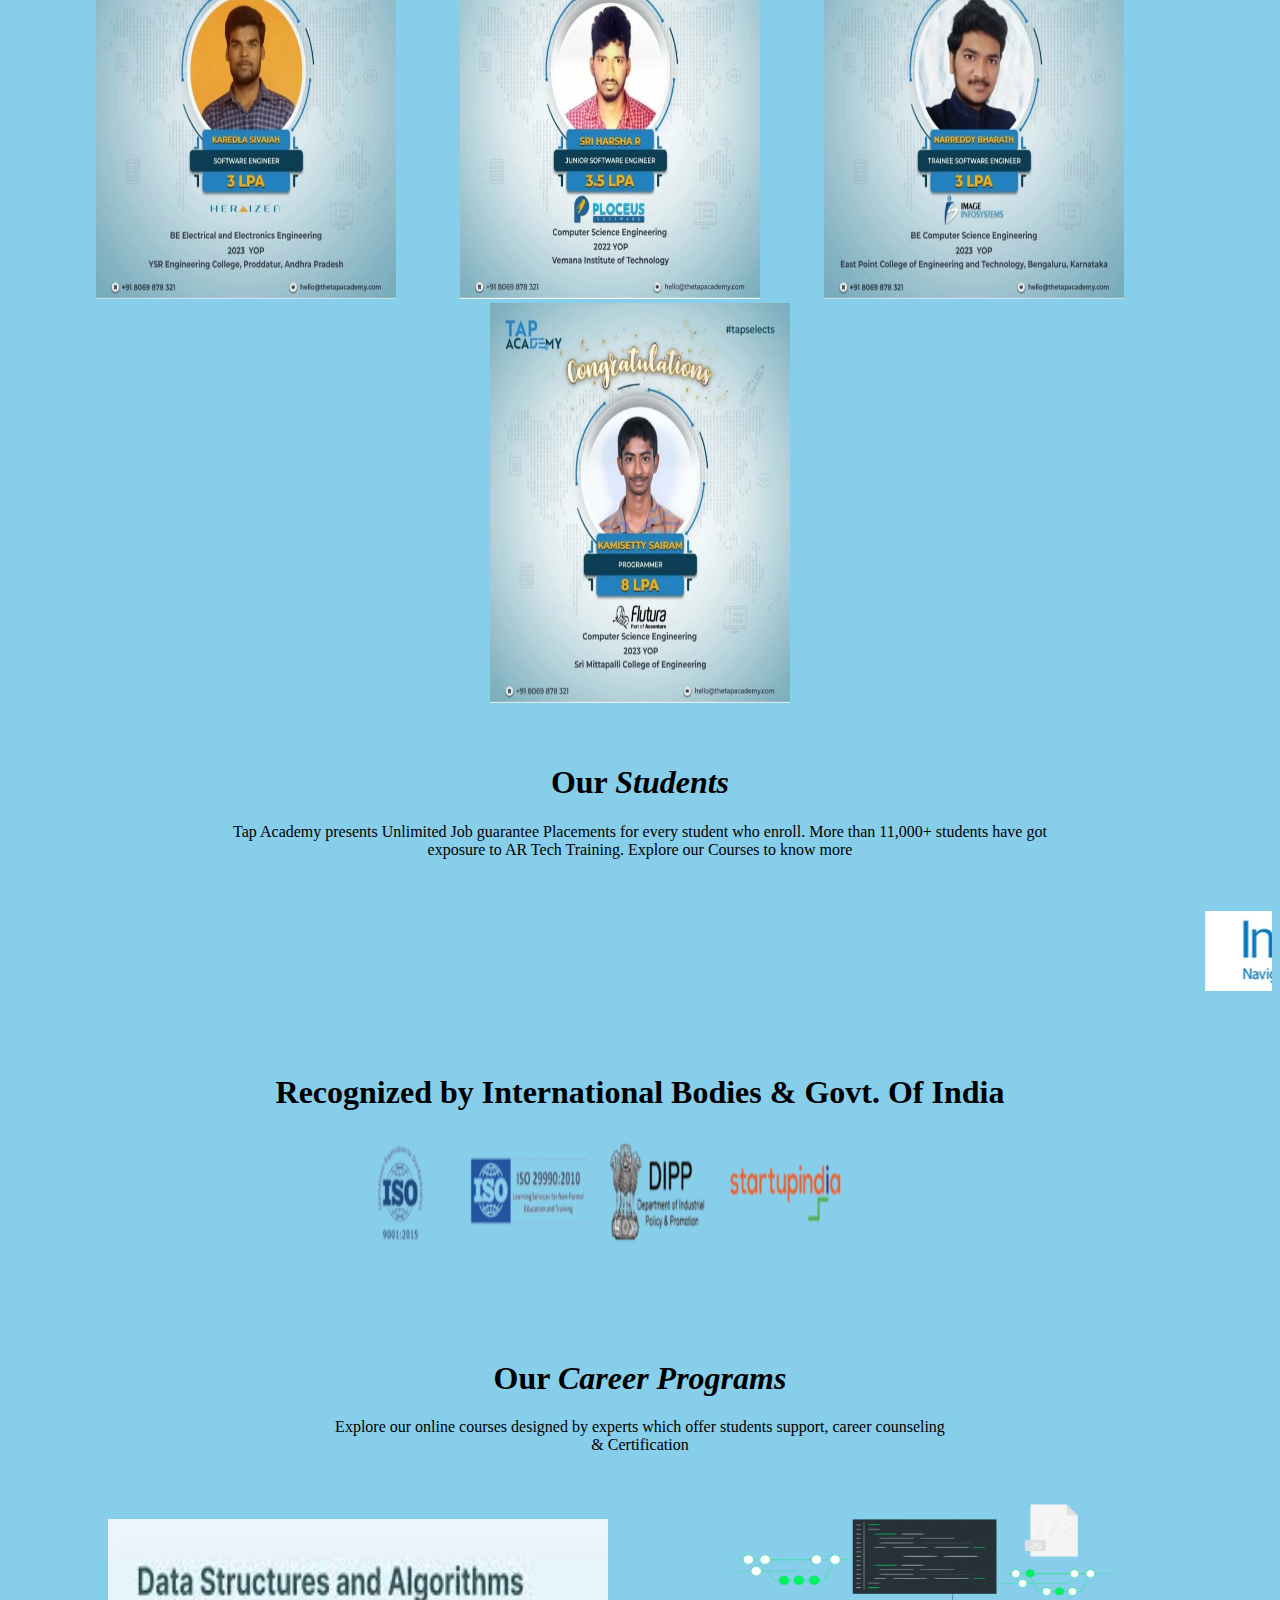
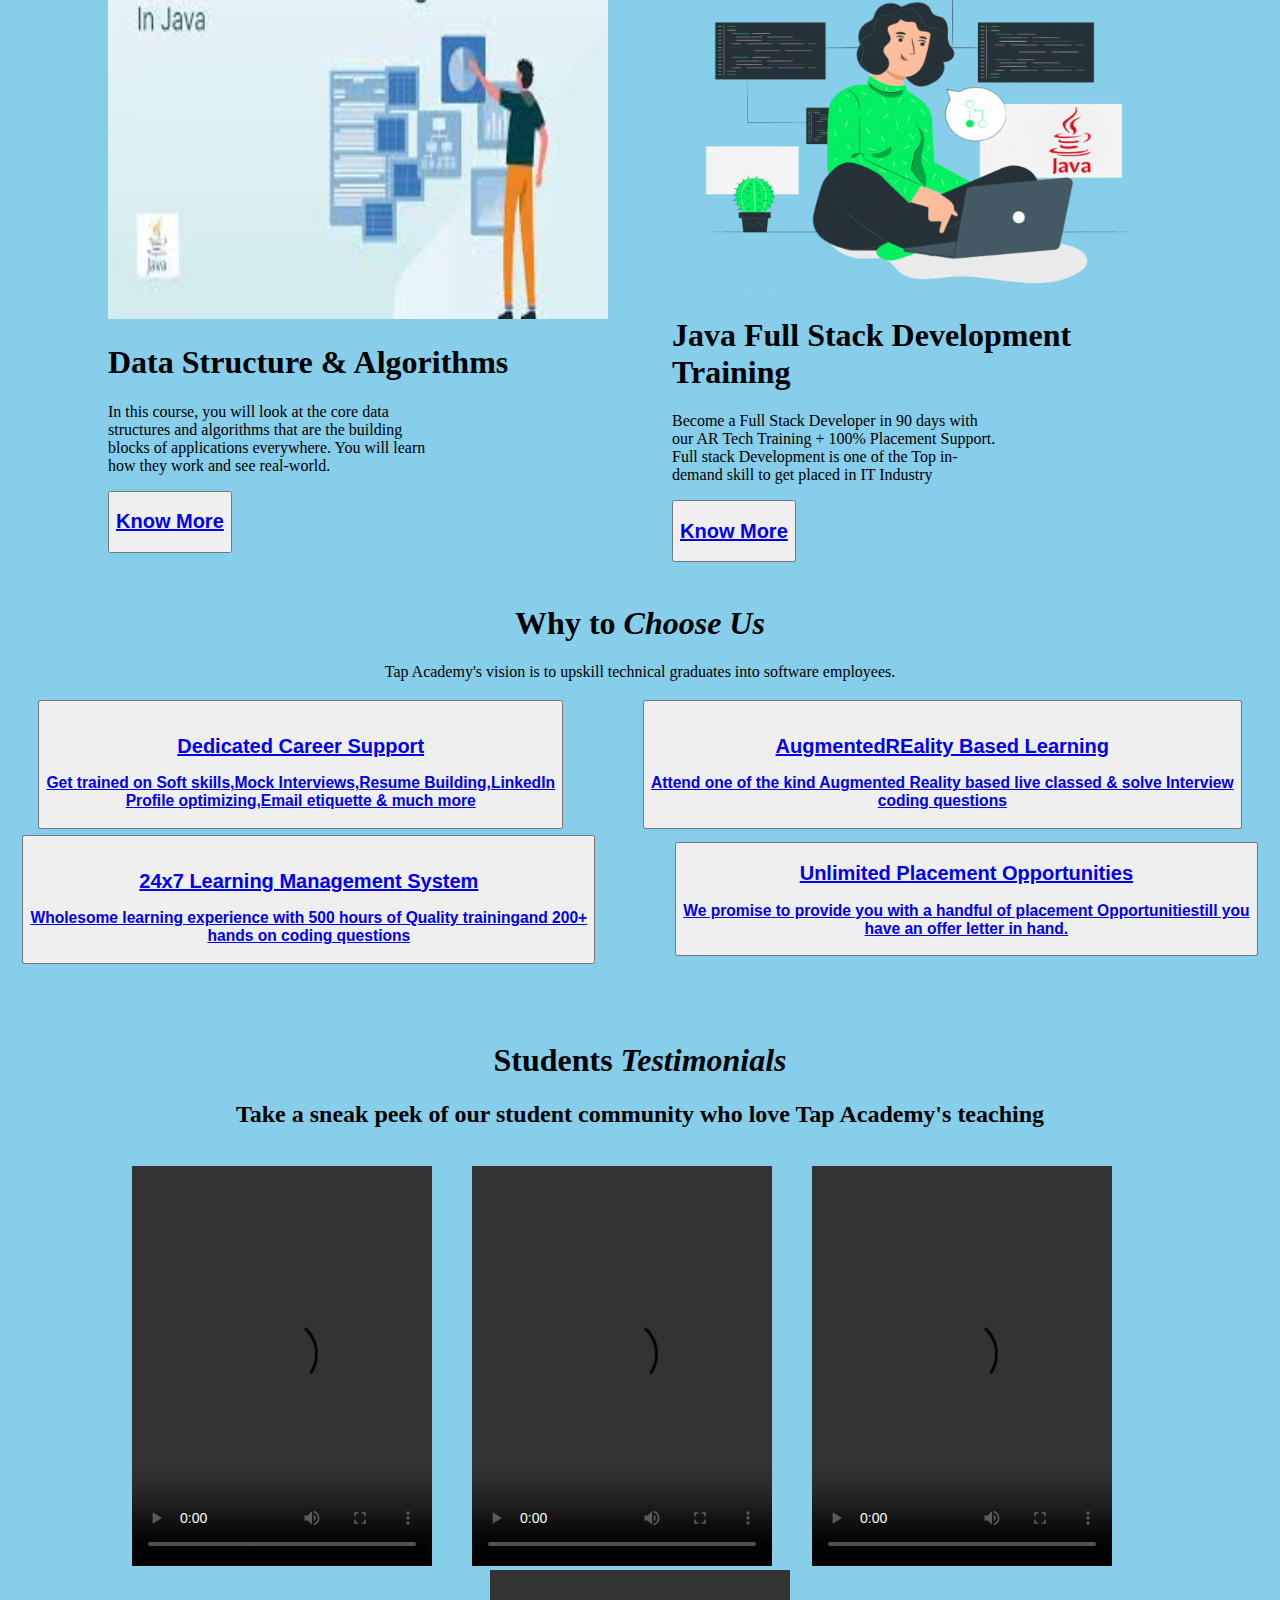
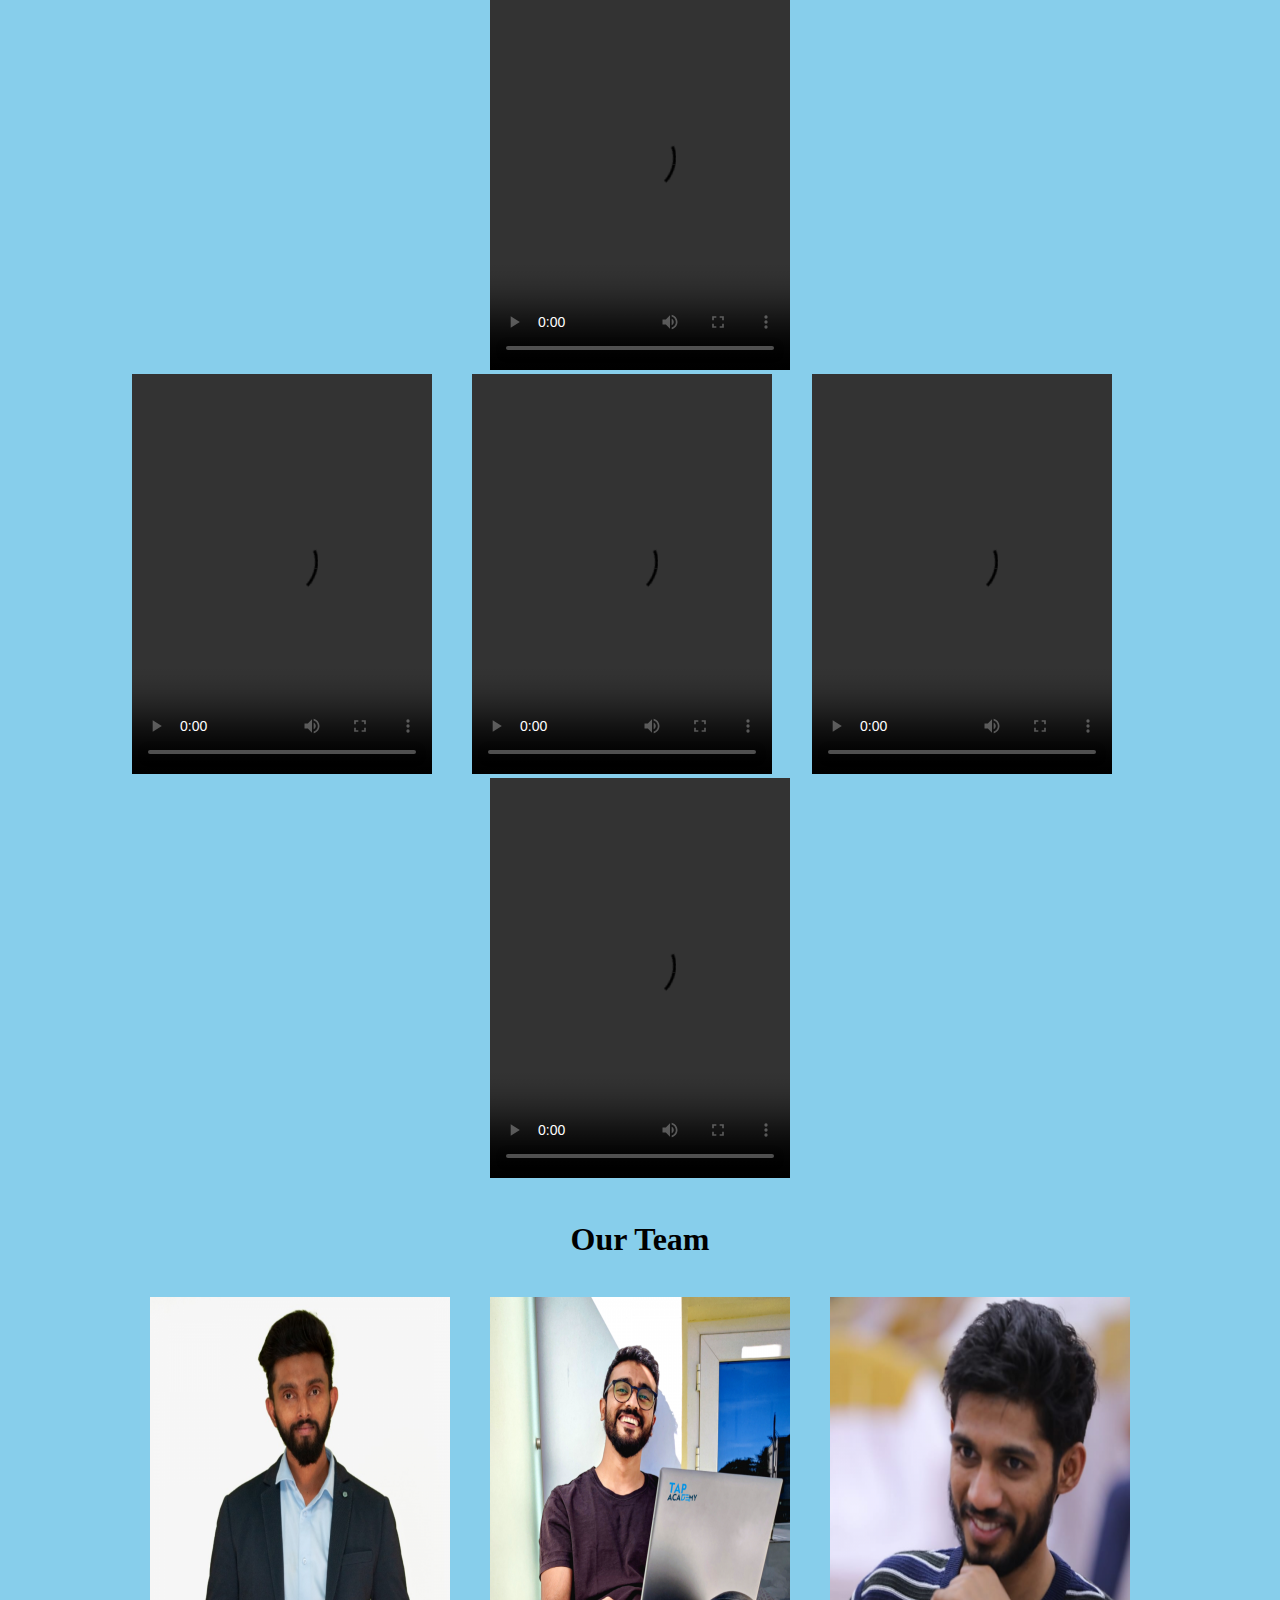
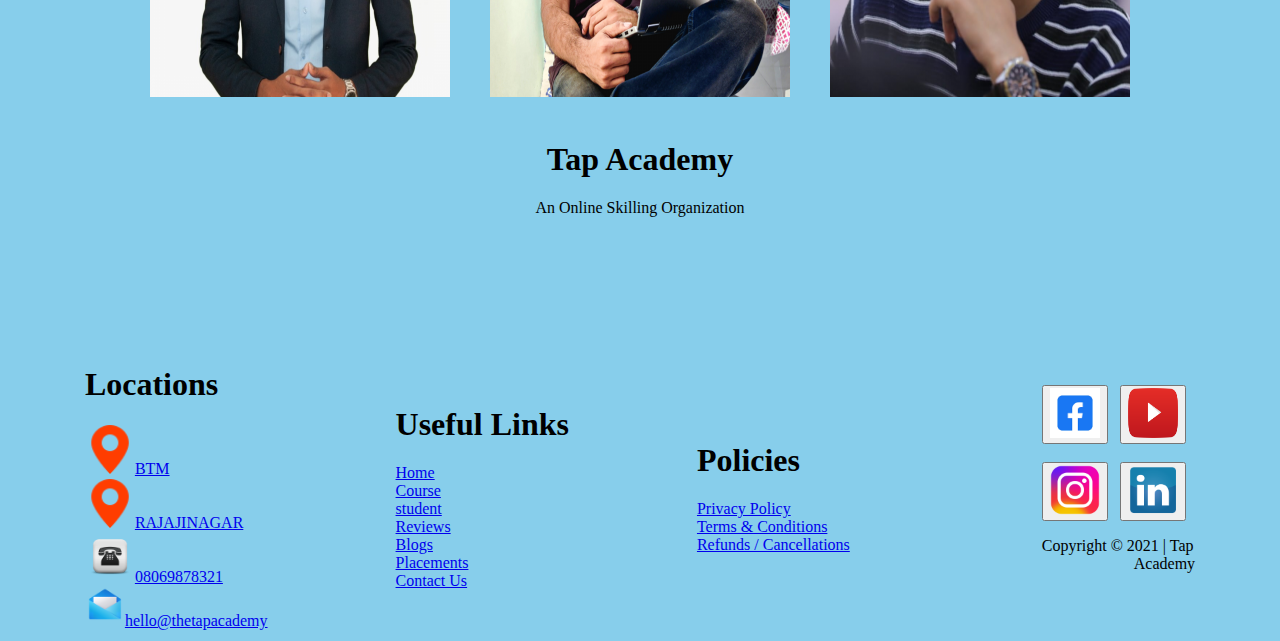
==== commit a760ad2e: "third changes" ====
--- a/index.html
+++ b/index.html
@@ -81,11 +81,11 @@
                 &nbsp;&nbsp;&nbsp;&nbsp;&nbsp;&nbsp;&nbsp;&nbsp;&nbsp;&nbsp;&nbsp;&nbsp;&nbsp;&nbsp;&nbsp;&nbsp;&nbsp;&nbsp;&nbsp;&nbsp;&nbsp;&nbsp;&nbsp;&nbsp;
 
                 <a href="https://www.youtube.com/@TAPACADEMY">
-                <video src="job interview .mp4" controls height="400px" width="600px"></video></a>
+                <video src="videos/job interview .mp4" controls height="400px" width="600px"></video></a>
 
                 <a href="" target=""><button>Attend a Free Demo</button></a>
                     &nbsp;&nbsp;&nbsp;&nbsp;&nbsp;&nbsp;&nbsp;&nbsp;&nbsp;&nbsp;&nbsp;
-                    <a href=""><img src="video.png" alt="" height="30px" width="30px"></a> Watch Demo video
+                    <a href=""><img src="images/video.png" alt="" height="30px" width="30px"></a> Watch Demo video
             
                     </fieldset>
                 </form><br>
@@ -93,7 +93,7 @@
                 <button>
                     <br>
                     <center>
-                        <img src="computer icon.png" alt="" height="100px" width="90px">
+                        <img src="images/computer icon.png" alt="" height="100px" width="90px">
                         <h1>Perconalized Course Curriculum</h1>
                     </center>
                     <p>&nbsp;&nbsp;&nbsp;We offer Individualattention to choose right course for your career</p>
@@ -102,7 +102,7 @@
                     <button>
                         <br>
                         <center>
-                            <img src="job seaker.png" alt="" height="100px" width="90px">
+                            <img src="images/job seaker.png" alt="" height="100px" width="90px">
                             <h1>Placement Opportunity</h1>
                             
                             <p>&nbsp;&nbsp;&nbsp;Getting unlimited placement Opportunities till you get placed</p>
@@ -113,7 +113,7 @@
                     <button>
                         <br>
                         <center>
-                            <img src="guidence.png" alt="" height="100px" width="90px">
+                            <img src="images/guidence.png" alt="" height="100px" width="90px">
                             <h1>1:1 Mentorship</h1>
                             
                             <p>&nbsp;&nbsp;&nbsp;Our pool of mentors ensure your every doubt is addressed immediately</p>
@@ -128,15 +128,15 @@
                     </center>
                     <br>
                     <br>
-                    <video src="placement1.mp4" controls height="350px" width="650px"></video>
+                    <video src="videos/placement1.mp4" controls height="350px" width="650px"></video>
                     &nbsp; &nbsp;&nbsp;&nbsp; &nbsp;&nbsp;&nbsp;&nbsp; &nbsp;&nbsp;&nbsp; &nbsp;&nbsp;&nbsp;&nbsp; &nbsp;&nbsp;&nbsp; &nbsp;&nbsp;&nbsp;
-                    <video src="placement 2.mp4" controls height="350px" width="650px"></video>
-                    <br>
-                    <br>
-                    <br>
-                    <video src="placement3.mp4" controls height="350px" width="650px"></video>
+                    <video src="videos/placement 2.mp4" controls height="350px" width="650px"></video>
+                    <br>
+                    <br>
+                    <br>
+                    <video src="videos/placement3.mp4" controls height="350px" width="650px"></video>
                     &nbsp; &nbsp;&nbsp;&nbsp; &nbsp;&nbsp;&nbsp;&nbsp; &nbsp;&nbsp;&nbsp; &nbsp;&nbsp;&nbsp;&nbsp; &nbsp;&nbsp;&nbsp; &nbsp;&nbsp;&nbsp;
-                    <video src="placement4.mp4" controls height="350px" width="650px"></video>
+                    <video src="videos/placement4.mp4" controls height="350px" width="650px"></video>
                 
                     <br>
                     <br>
@@ -180,21 +180,21 @@
                             <h1>Tap Academy Students <i>Transformation</i></h1>
                             <p>Our complete online training has made students learn to code anytime anywhere, enhance their coding skills & got placed <br>in various Companies. Here are our few students placed at various companies :</p>
                             <br>
-                            <img src="a1.jpg" alt="" height="400px" width="300px">
-                            &nbsp;&nbsp; &nbsp;&nbsp;&nbsp;&nbsp;&nbsp;&nbsp;&nbsp; &nbsp;&nbsp;&nbsp; 
-                            <img src="a2.jpg" alt="" height="400px" width="300px">
-                            &nbsp;&nbsp; &nbsp;&nbsp;&nbsp;&nbsp;&nbsp;&nbsp;&nbsp; &nbsp;&nbsp;&nbsp; 
-                            <img src="a3.jpg" alt=""height="400px" width="300px">
-                            &nbsp;&nbsp; &nbsp;&nbsp;&nbsp;&nbsp;&nbsp;&nbsp;&nbsp; &nbsp;&nbsp;&nbsp; 
-                            <img src="a4.jpg" alt="" height="400px" width="300px">
-                            <br>
-                            <img src="a5.jpg" alt="" height="400px" width="300px">
-                            &nbsp;&nbsp; &nbsp;&nbsp;&nbsp;&nbsp;&nbsp;&nbsp;&nbsp; &nbsp;&nbsp;&nbsp; 
-                            <img src="a6.jpg" alt="" height="400px" width="300px">
-                            &nbsp;&nbsp; &nbsp;&nbsp;&nbsp;&nbsp;&nbsp;&nbsp;&nbsp; &nbsp;&nbsp;&nbsp; 
-                            <img src="a7.jpg" alt=""height="400px" width="300px">
-                            &nbsp;&nbsp; &nbsp;&nbsp;&nbsp;&nbsp;&nbsp;&nbsp;&nbsp; &nbsp;&nbsp;&nbsp; 
-                            <img src="a8.jpg" alt="" height="400px" width="300px">
+                            <img src="images/a1.jpg" alt="" height="400px" width="300px">
+                            &nbsp;&nbsp; &nbsp;&nbsp;&nbsp;&nbsp;&nbsp;&nbsp;&nbsp; &nbsp;&nbsp;&nbsp; 
+                            <img src="images/a2.jpg" alt="" height="400px" width="300px">
+                            &nbsp;&nbsp; &nbsp;&nbsp;&nbsp;&nbsp;&nbsp;&nbsp;&nbsp; &nbsp;&nbsp;&nbsp; 
+                            <img src="images/a3.jpg" alt=""height="400px" width="300px">
+                            &nbsp;&nbsp; &nbsp;&nbsp;&nbsp;&nbsp;&nbsp;&nbsp;&nbsp; &nbsp;&nbsp;&nbsp; 
+                            <img src="images/a4.jpg" alt="" height="400px" width="300px">
+                            <br>
+                            <img src="images/a5.jpg" alt="" height="400px" width="300px">
+                            &nbsp;&nbsp; &nbsp;&nbsp;&nbsp;&nbsp;&nbsp;&nbsp;&nbsp; &nbsp;&nbsp;&nbsp; 
+                            <img src="images/a6.jpg" alt="" height="400px" width="300px">
+                            &nbsp;&nbsp; &nbsp;&nbsp;&nbsp;&nbsp;&nbsp;&nbsp;&nbsp; &nbsp;&nbsp;&nbsp; 
+                            <img src="images/a7.jpg" alt=""height="400px" width="300px">
+                            &nbsp;&nbsp; &nbsp;&nbsp;&nbsp;&nbsp;&nbsp;&nbsp;&nbsp; &nbsp;&nbsp;&nbsp; 
+                            <img src="images/a8.jpg" alt="" height="400px" width="300px">
                             <br>
                             <br>
                             <br>
@@ -203,22 +203,22 @@
                             <br>
                             <br>
                             <marquee behavior="" direction="left">
-                            <img src="infosys.png" alt="" height="80px" width="200px">
+                            <img src="images/infosys.png" alt="" height="80px" width="200px">
                             &nbsp;&nbsp; &nbsp;&nbsp;&nbsp;&nbsp;&nbsp;&nbsp;&nbsp; &nbsp;&nbsp;&nbsp;
-                            <img src="accenture.png" alt="" height="80px" width="200px">
+                            <img src="images/accenture.png" alt="" height="80px" width="200px">
                             &nbsp;&nbsp; &nbsp;&nbsp;&nbsp;&nbsp;&nbsp;&nbsp;&nbsp; &nbsp;&nbsp;&nbsp;
-                            <img src="capgemini.png" alt="" height="80px" width="200px">
+                            <img src="images/capgemini.png" alt="" height="80px" width="200px">
                             &nbsp;&nbsp; &nbsp;&nbsp;&nbsp;&nbsp;&nbsp;&nbsp;&nbsp; &nbsp;&nbsp;&nbsp;
-                            <img src="cisco.png" alt="" height="80px" width="200px">
+                            <img src="images/cisco.png" alt="" height="80px" width="200px">
                             &nbsp;&nbsp; &nbsp;&nbsp;&nbsp;&nbsp;&nbsp;&nbsp;&nbsp; &nbsp;&nbsp;&nbsp;
-                            <img src="concentrix.png" alt="" height="80px" width="200px">
+                            <img src="images/concentrix.png" alt="" height="80px" width="200px">
                         </marquee>
                             <br>
                             <br>
                             <br>
                             <br>
                             <h1>Recognized by International Bodies & Govt. Of India</h1>
-                            <img src="1.png" alt="" height="130px" width="500px">
+                            <img src="images/1.png" alt="" height="130px" width="500px">
                             &nbsp;&nbsp; &nbsp;&nbsp;&nbsp;&nbsp;&nbsp;&nbsp;&nbsp; &nbsp;&nbsp;&nbsp;
                             <br>
                             <br>
@@ -235,7 +235,7 @@
                                 <table>
                                     <tr>
                                         <td>
-                                            <img src="datastructure.png" alt="" height="400px" width="500px">
+                                            <img src="images/datastructure.png" alt="" height="400px" width="500px">
                                     
                                             <h1>Data Structure & Algorithms</h1>
                                             <p>In this course, you will look at the core data <br>structures and algorithms that are the building <br>blocks of applications everywhere. You will learn <br>how they work and see real-world.</p>
@@ -246,7 +246,7 @@
                                         &nbsp;&nbsp; &nbsp;&nbsp;&nbsp;&nbsp;&nbsp;&nbsp;&nbsp; &nbsp;&nbsp;&nbsp;
                                         </td>
                                         <td>
-                                            <img src="javafullstack.png" alt="" height="400px"width="500px">
+                                            <img src="images/javafullstack.png" alt="" height="400px"width="500px">
                                             <h1>Java Full Stack Development <br> Training</h1>
                                             <p>Become a Full Stack Developer in 90 days with <br>our AR Tech Training + 100% Placement Support. <br>Full stack Development is one of the Top in- <br>demand skill to get placed in IT Industry</p>
                                             <button><a href="fullstack-web-development.html"> <h2>Know More</h2></a></button>
@@ -256,12 +256,6 @@
                                     </tr>
                                 </table>
                             </center>
-                                    
-                                    
-                                    
-                                    
-                                
-                                    
                                     <center>
                                         <h1>Why to <i>Choose Us</i></h1>
                                         <p>Tap Academy's vision is to upskill technical graduates into software employees.</p>
@@ -272,9 +266,9 @@
                                                 <tr>
                                                     <td>
                                                         <button height="100px" width="150px"> 
-                                                            <img src="dedicatedsupport.png" alt=""height="=50px" width="50px">                 
+                                                            <img src="images/dedicatedsupport.png" alt=""height="=50px" width="50px">                 
                                                             
-                                                                    <a href="https://thetapacademy.com/#"> <img src="dedicatedsupport.png" alt="" height="=50px" width="50px"></a>
+                                                                    <a href="https://thetapacademy.com/#"> <img src="images/dedicatedsupport.png" alt="" height="=50px" width="50px"></a>
                                                                     <a href="https://thetapacademy.com/#"><h2>Dedicated Career Support</h2></a>
                                                                     <a href="https://thetapacademy.com/#"><h3>Get trained on Soft skills,Mock Interviews,Resume Building,LinkedIn <br>Profile optimizing,Email etiquette & much more</h3></a>
                                                                 </button>                                    
@@ -288,7 +282,7 @@
                                                 
                                                     <td>
                                                         <button >
-                                                            <a href="https://thetapacademy.com/#"> <img src="augmented.png" alt="" height="=50px" width="50px"></a>
+                                                            <a href="https://thetapacademy.com/#"> <img src="images/augmented.png" alt="" height="=50px" width="50px"></a>
                                                             
                                                             <a href="https://thetapacademy.com/#"><h2>AugmentedREality Based Learning</h2></a>
                                                             <a href="https://thetapacademy.com/#"><h3>Attend one of the kind Augmented Reality based live classed & solve Interview <br>coding questions</h3></a>
@@ -303,7 +297,7 @@
                                                 <tr>
                                                     <td>
                                                         <button >
-                                                            <a href="https://thetapacademy.com/#"> <img src="learning management.png" alt="" height="=50px" width="50px"></a>
+                                                            <a href="https://thetapacademy.com/#"> <img src="images/learning management.png" alt="" height="=50px" width="50px"></a>
                                                        
                                                             
                                                             <a href="https://thetapacademy.com/#"><h2>24x7 Learning Management System</h2></a>
@@ -337,31 +331,31 @@
                                             <h1>Students <em>Testimonials</em></h1>
                                             <h2>Take a sneak peek of our student community who love Tap Academy's teaching  </h2>
                                             <br>
-                                            <video src="p1.mp4" controls height="400px" width="300px"></video>
-                                            &nbsp; &nbsp;&nbsp;&nbsp; &nbsp;&nbsp;
-                                            <video src="p2.mp4" controls height="400px" width="300px"></video>
-                                            &nbsp; &nbsp;&nbsp;&nbsp; &nbsp;&nbsp;
-                                            <video src="p3.mp4" controls height="400px" width="300px"></video>
-                                            &nbsp; &nbsp;&nbsp;&nbsp; &nbsp;&nbsp;
-                                            <video src="p4.mp4" controls height="400px" width="300px"></video>
-                                            <br>
-                                            
-                                            <video src="p5.mp4" controls height="400px" width="300px"></video>
-                                            &nbsp; &nbsp;&nbsp;&nbsp; &nbsp;&nbsp;
-                                            <video src="p6.mp4" controls height="400px" width="300px"></video>
-                                            &nbsp; &nbsp;&nbsp;&nbsp; &nbsp;&nbsp;
-                                            <video src="p7.mp4" controls height="400px" width="300px"></video>
-                                            &nbsp; &nbsp;&nbsp;&nbsp; &nbsp;&nbsp;
-                                            <video src="p8.mp4" controls height="400px" width="300px"></video>
+                                            <video src="videos/p1.mp4" controls height="400px" width="300px"></video>
+                                            &nbsp; &nbsp;&nbsp;&nbsp; &nbsp;&nbsp;
+                                            <video src="videos/p2.mp4" controls height="400px" width="300px"></video>
+                                            &nbsp; &nbsp;&nbsp;&nbsp; &nbsp;&nbsp;
+                                            <video src="videos/p3.mp4" controls height="400px" width="300px"></video>
+                                            &nbsp; &nbsp;&nbsp;&nbsp; &nbsp;&nbsp;
+                                            <video src="videos/p4.mp4" controls height="400px" width="300px"></video>
+                                            <br>
+                                            
+                                            <video src="videos/p5.mp4" controls height="400px" width="300px"></video>
+                                            &nbsp; &nbsp;&nbsp;&nbsp; &nbsp;&nbsp;
+                                            <video src="videos/p6.mp4" controls height="400px" width="300px"></video>
+                                            &nbsp; &nbsp;&nbsp;&nbsp; &nbsp;&nbsp;
+                                            <video src="videos/p7.mp4" controls height="400px" width="300px"></video>
+                                            &nbsp; &nbsp;&nbsp;&nbsp; &nbsp;&nbsp;
+                                            <video src="videos/p8.mp4" controls height="400px" width="300px"></video>
                                             <br>
                                             <br>
                                             <h1>Our <i></i>Team</i></h1>
                                             <br>
-                                            <img src="rohit.png" alt="" height="400px" width="300px">
-                                            &nbsp; &nbsp;&nbsp;&nbsp; &nbsp;&nbsp;
-                                            <img src="rakshit.png" alt="" height="400px" width="300px">
-                                            &nbsp; &nbsp;&nbsp;&nbsp; &nbsp;&nbsp;
-                                            <img src="somanna.png" alt="" height="400px" width="300px">
+                                            <img src="images/rohit.png" alt="" height="400px" width="300px">
+                                            &nbsp; &nbsp;&nbsp;&nbsp; &nbsp;&nbsp;
+                                            <img src="images/rakshit.png" alt="" height="400px" width="300px">
+                                            &nbsp; &nbsp;&nbsp;&nbsp; &nbsp;&nbsp;
+                                            <img src="images/somanna.png" alt="" height="400px" width="300px">
                                             <br>
                                             <br>
                                         </center>
@@ -375,13 +369,13 @@
                                                 <tr>
                                                     <td>
                                                         <h1>Locations</h1>
-                                            <a href="https://www.google.com/maps/place/TAP+Academy+BTM/@12.9163145,77.6106318,17z/data=!3m1!4b1!4m6!3m5!1s0x3bae3d6411bbb945:0x884e5e751a18bc1!8m2!3d12.9163145!4d77.6106318!16s%2Fg%2F11rd5h21qx?entry=ttu"><img src="map.png" alt="" height="50px" width="50px">BTM </a>
-                                            <br>
-                                            <a href="https://www.google.com/maps/place/Tap+Academy+-+Rajajinagar/@12.9918022,77.5567683,17z/data=!3m1!4b1!4m6!3m5!1s0x3bae3dd04c97b969:0xb9919df007104d14!8m2!3d12.9918022!4d77.5567683!16s%2Fg%2F11v0jvl9x3?entry=ttu"><img src="map.png" alt="" height="50px" width="50px">RAJAJINAGAR</a>
-                                            <br>
-                                            <a href="08069878321"><img src="call.png" alt="" height="50px" width="50px">08069878321</a>
-                                            <br>
-                                            <a href="hello@thetapacademy"><img src="mail.png" alt=""height="40px" width="="40px>hello@thetapacademy</a>
+                                            <a href="https://www.google.com/maps/place/TAP+Academy+BTM/@12.9163145,77.6106318,17z/data=!3m1!4b1!4m6!3m5!1s0x3bae3d6411bbb945:0x884e5e751a18bc1!8m2!3d12.9163145!4d77.6106318!16s%2Fg%2F11rd5h21qx?entry=ttu"><img src="images/map.png" alt="" height="50px" width="50px">BTM </a>
+                                            <br>
+                                            <a href="https://www.google.com/maps/place/Tap+Academy+-+Rajajinagar/@12.9918022,77.5567683,17z/data=!3m1!4b1!4m6!3m5!1s0x3bae3dd04c97b969:0xb9919df007104d14!8m2!3d12.9918022!4d77.5567683!16s%2Fg%2F11v0jvl9x3?entry=ttu"><img src="images/map.png" alt="" height="50px" width="50px">RAJAJINAGAR</a>
+                                            <br>
+                                            <a href="08069878321"><img src="images/call.png" alt="" height="50px" width="50px">08069878321</a>
+                                            <br>
+                                            <a href="hello@thetapacademy"><img src="images/mail.png" alt=""height="40px" width="="40px>hello@thetapacademy</a>
 
                                                     </td>
                                                     <td>
@@ -435,15 +429,15 @@
 
                                                     <td>
                                                         <button>
-                                                            <a href="https://www.facebook.com/thetapacademy"><img src="facebook.png" alt="" height="50px" width="50px"></a>
+                                                            <a href="https://www.facebook.com/thetapacademy"><img src="images/facebook.png" alt="" height="50px" width="50px"></a>
                                                         </button>
                                                         &nbsp;  
-                                                        <button><a href="https://www.youtube.com/channel/UCvT21bzLRHrnAc-F1SRqRSw"><img src="youtube.png" alt="" height="50px" width="50px"></a></button>
+                                                        <button><a href="https://www.youtube.com/channel/UCvT21bzLRHrnAc-F1SRqRSw"><img src="images/youtube.png" alt="" height="50px" width="50px"></a></button>
                                                         <br>
                                                         <br>
-                                                        <button><a href="https://www.instagram.com/tapacademy_online/"><img src="Instagram.png" alt="" height="50px" width="50px"></a></button>
+                                                        <button><a href="https://www.instagram.com/tapacademy_online/"><img src="images/Instagram.png" alt="" height="50px" width="50px"></a></button>
                                                         &nbsp; 
-                                                        <button><a href="https://www.linkedin.com/company/thetapacademy/"><img src="linkedin.png" alt="" height="50px" width="50px"></a></button>
+                                                        <button><a href="https://www.linkedin.com/company/thetapacademy/"><img src="images/linkedin.png" alt="" height="50px" width="50px"></a></button>
                                                         <p>Copyright © 2021 | Tap <br> &nbsp;&nbsp;&nbsp;&nbsp;&nbsp;&nbsp;&nbsp;&nbsp;&nbsp;&nbsp;&nbsp;&nbsp;&nbsp;&nbsp;&nbsp;&nbsp;&nbsp;&nbsp;&nbsp;&nbsp;&nbsp;&nbsp;&nbsp;Academy</p>
 
                                                     </td>
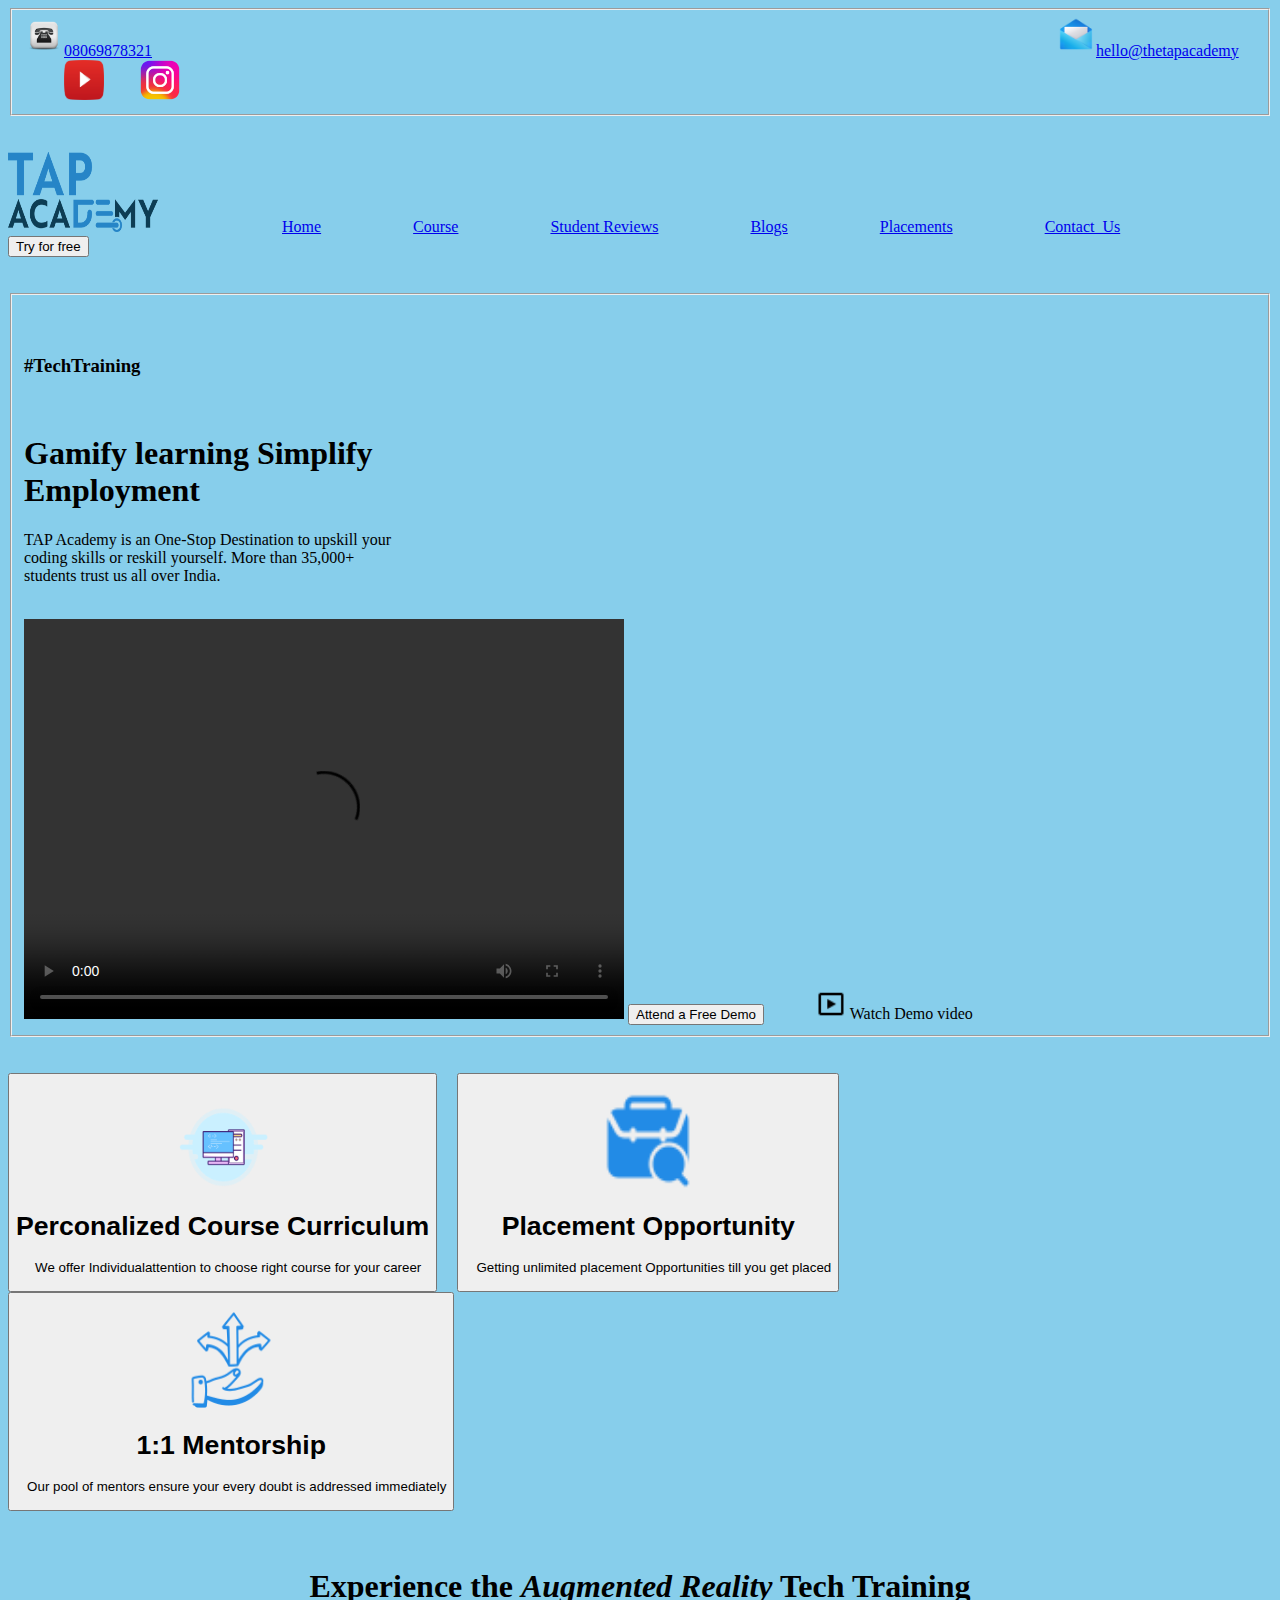
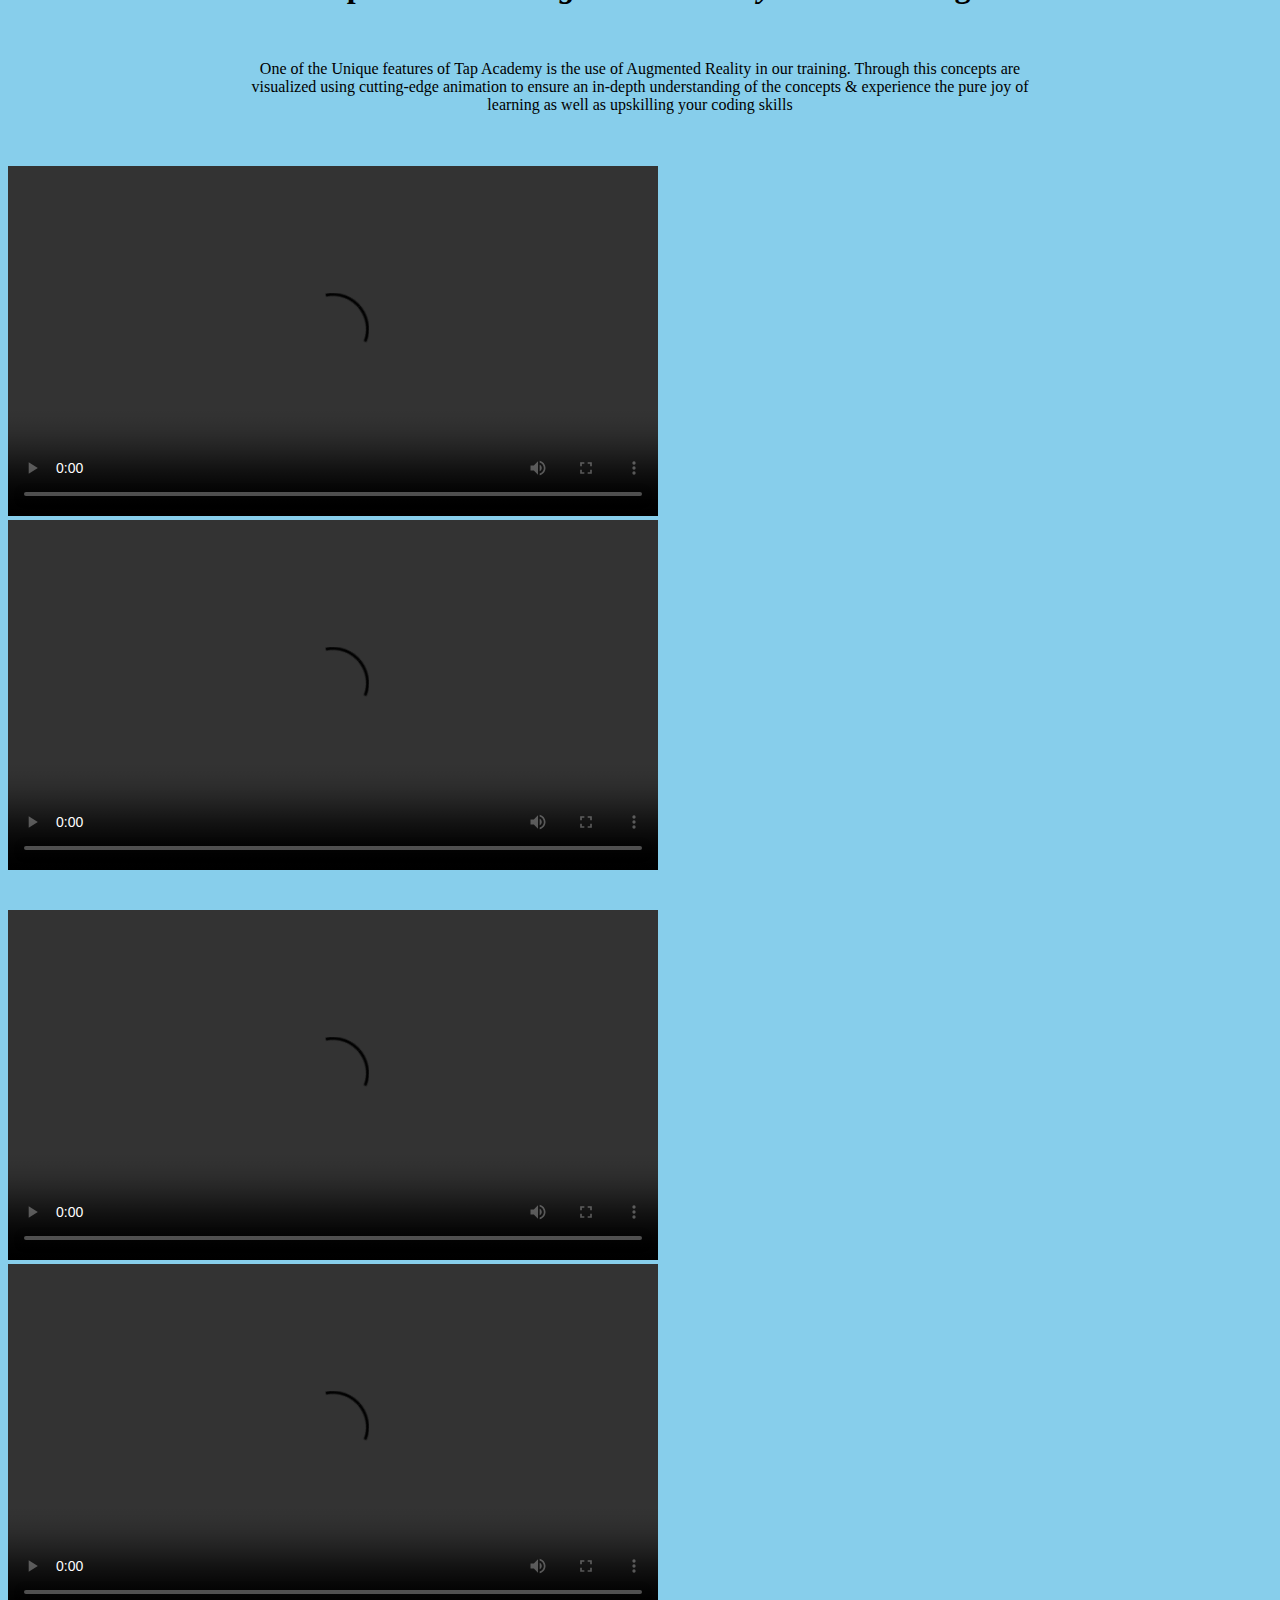
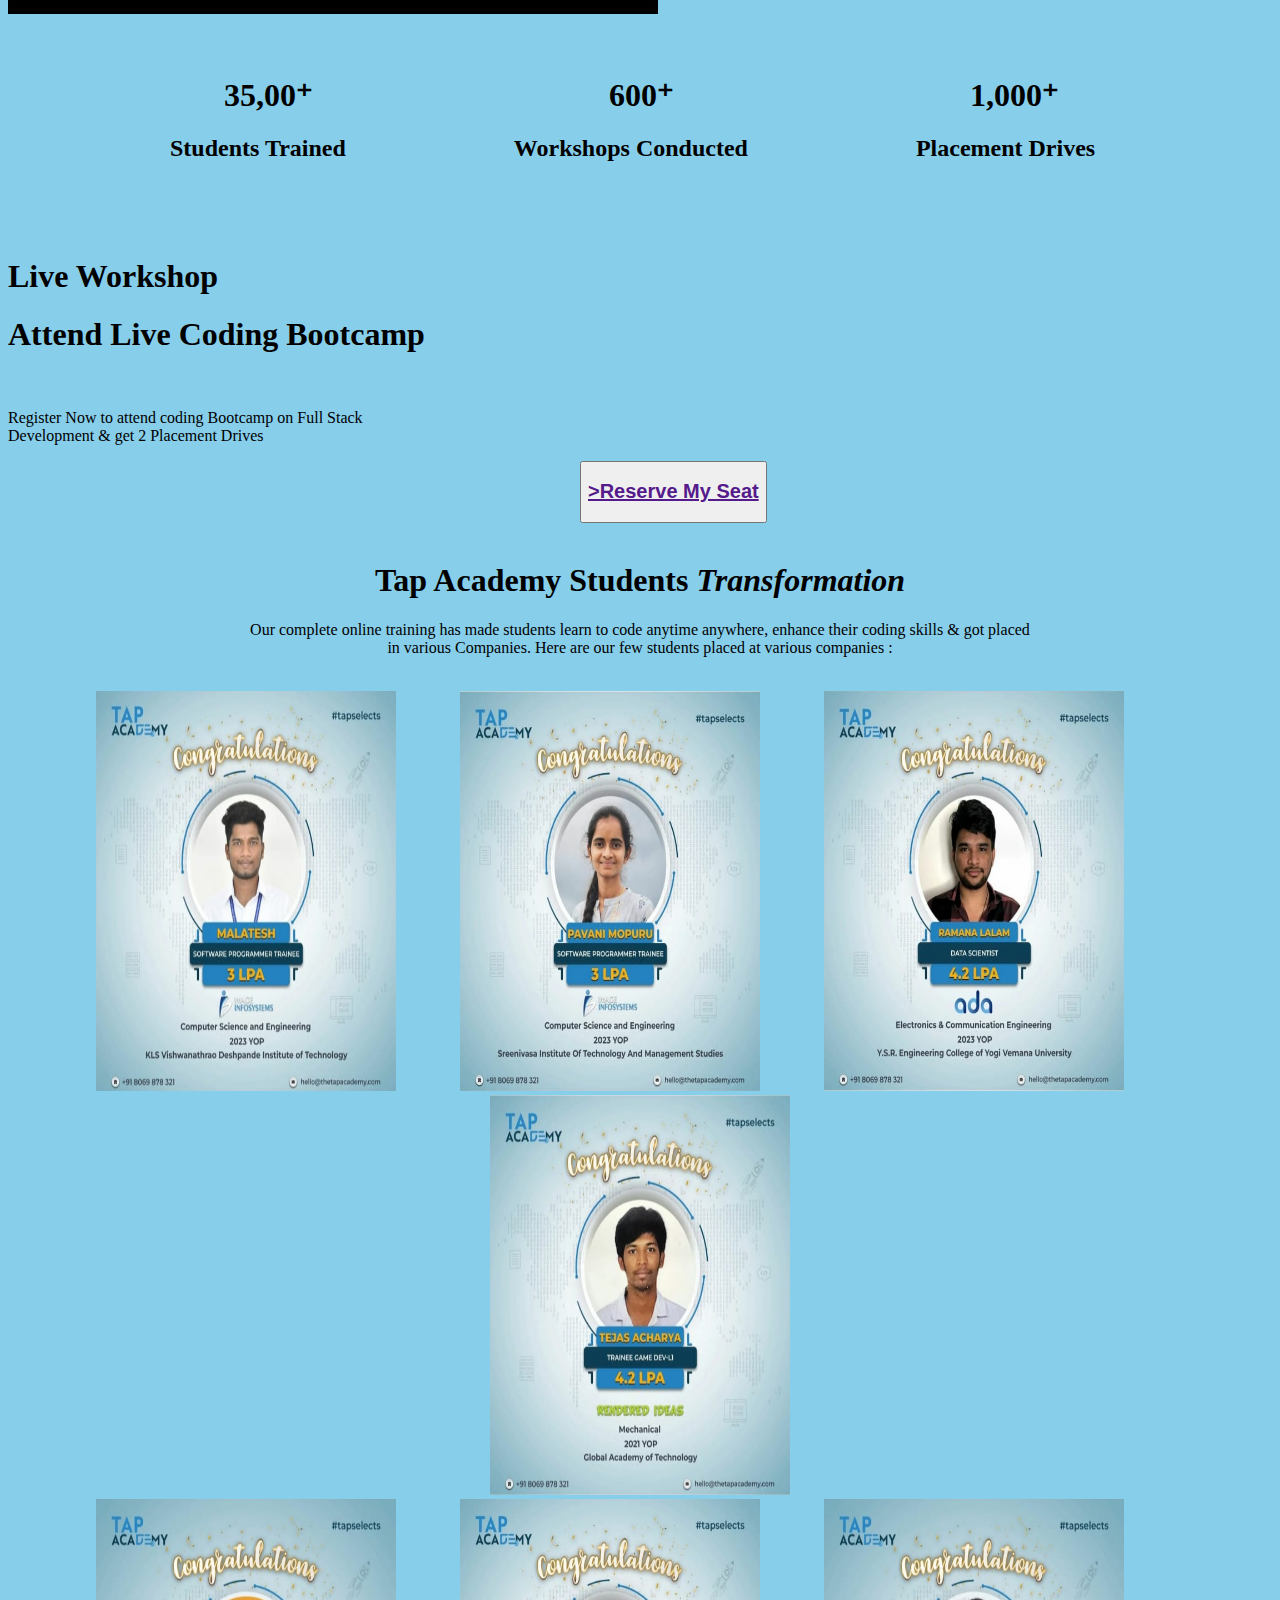
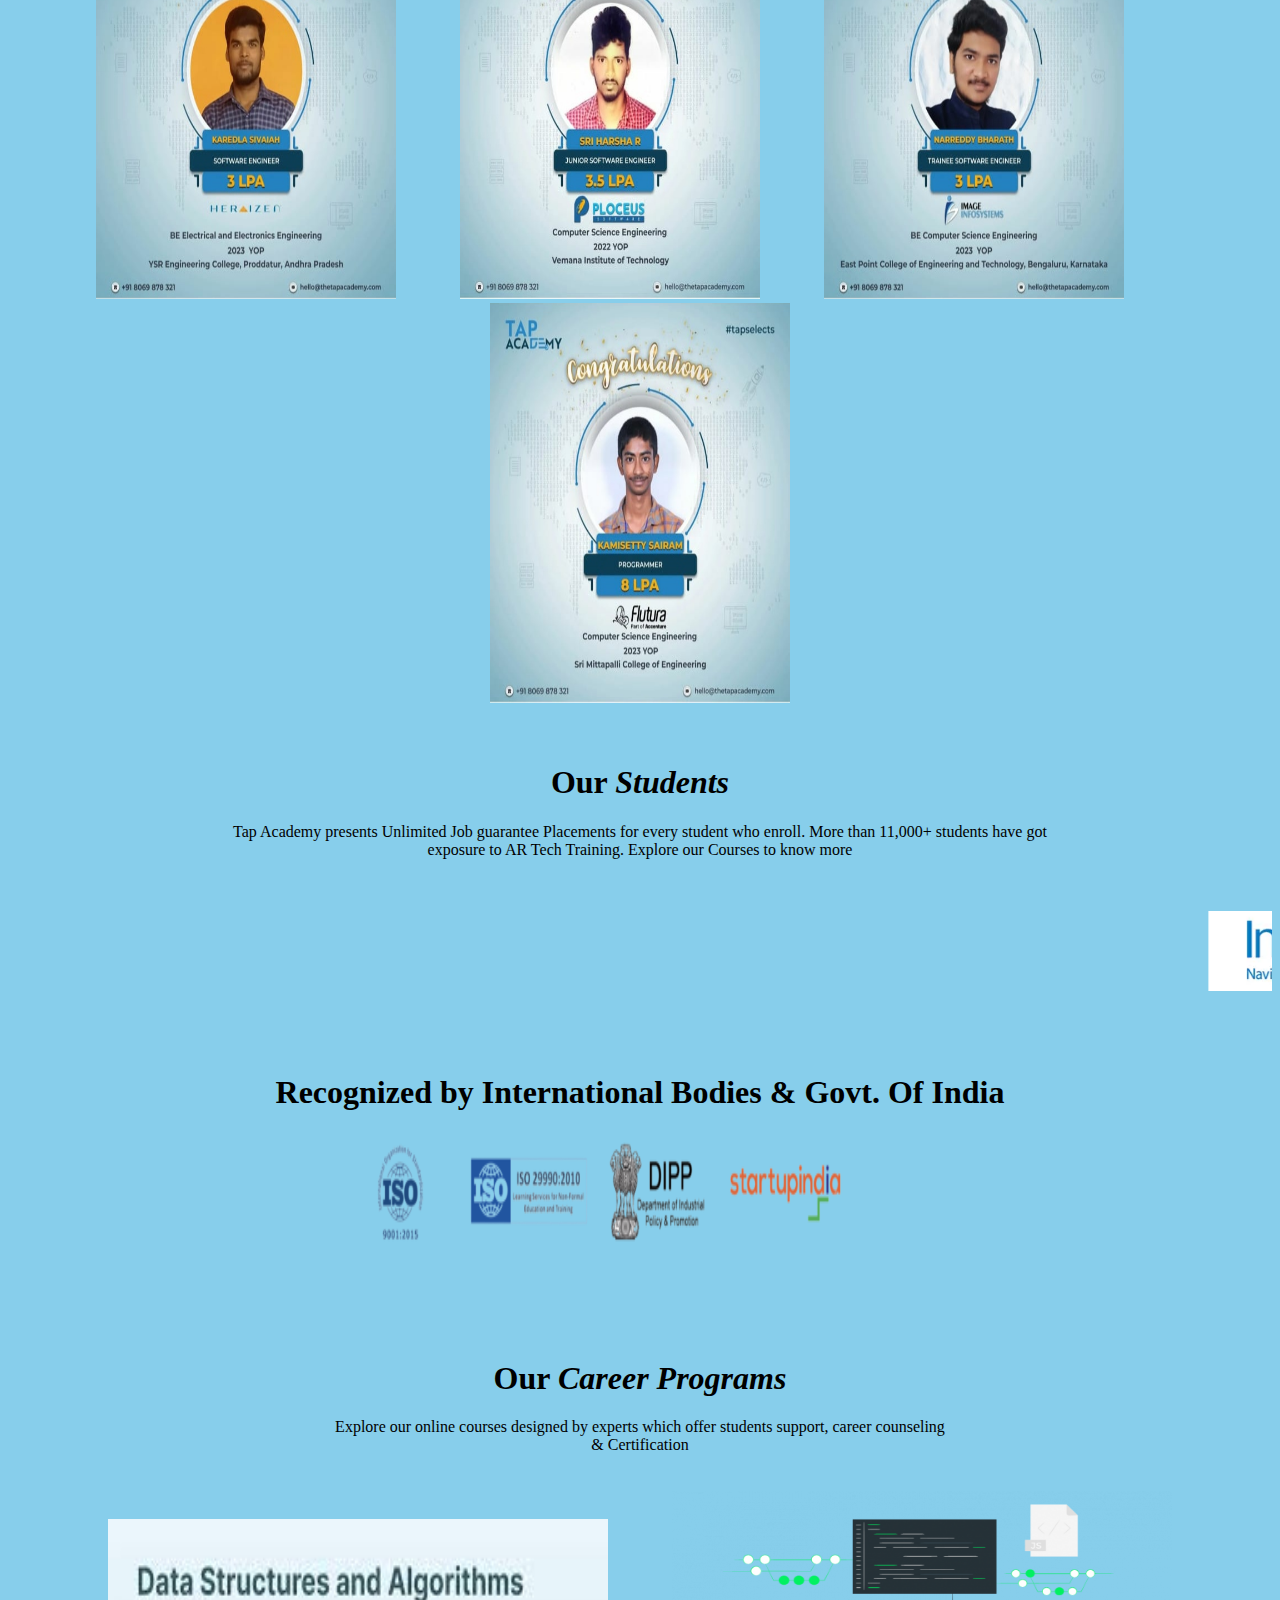
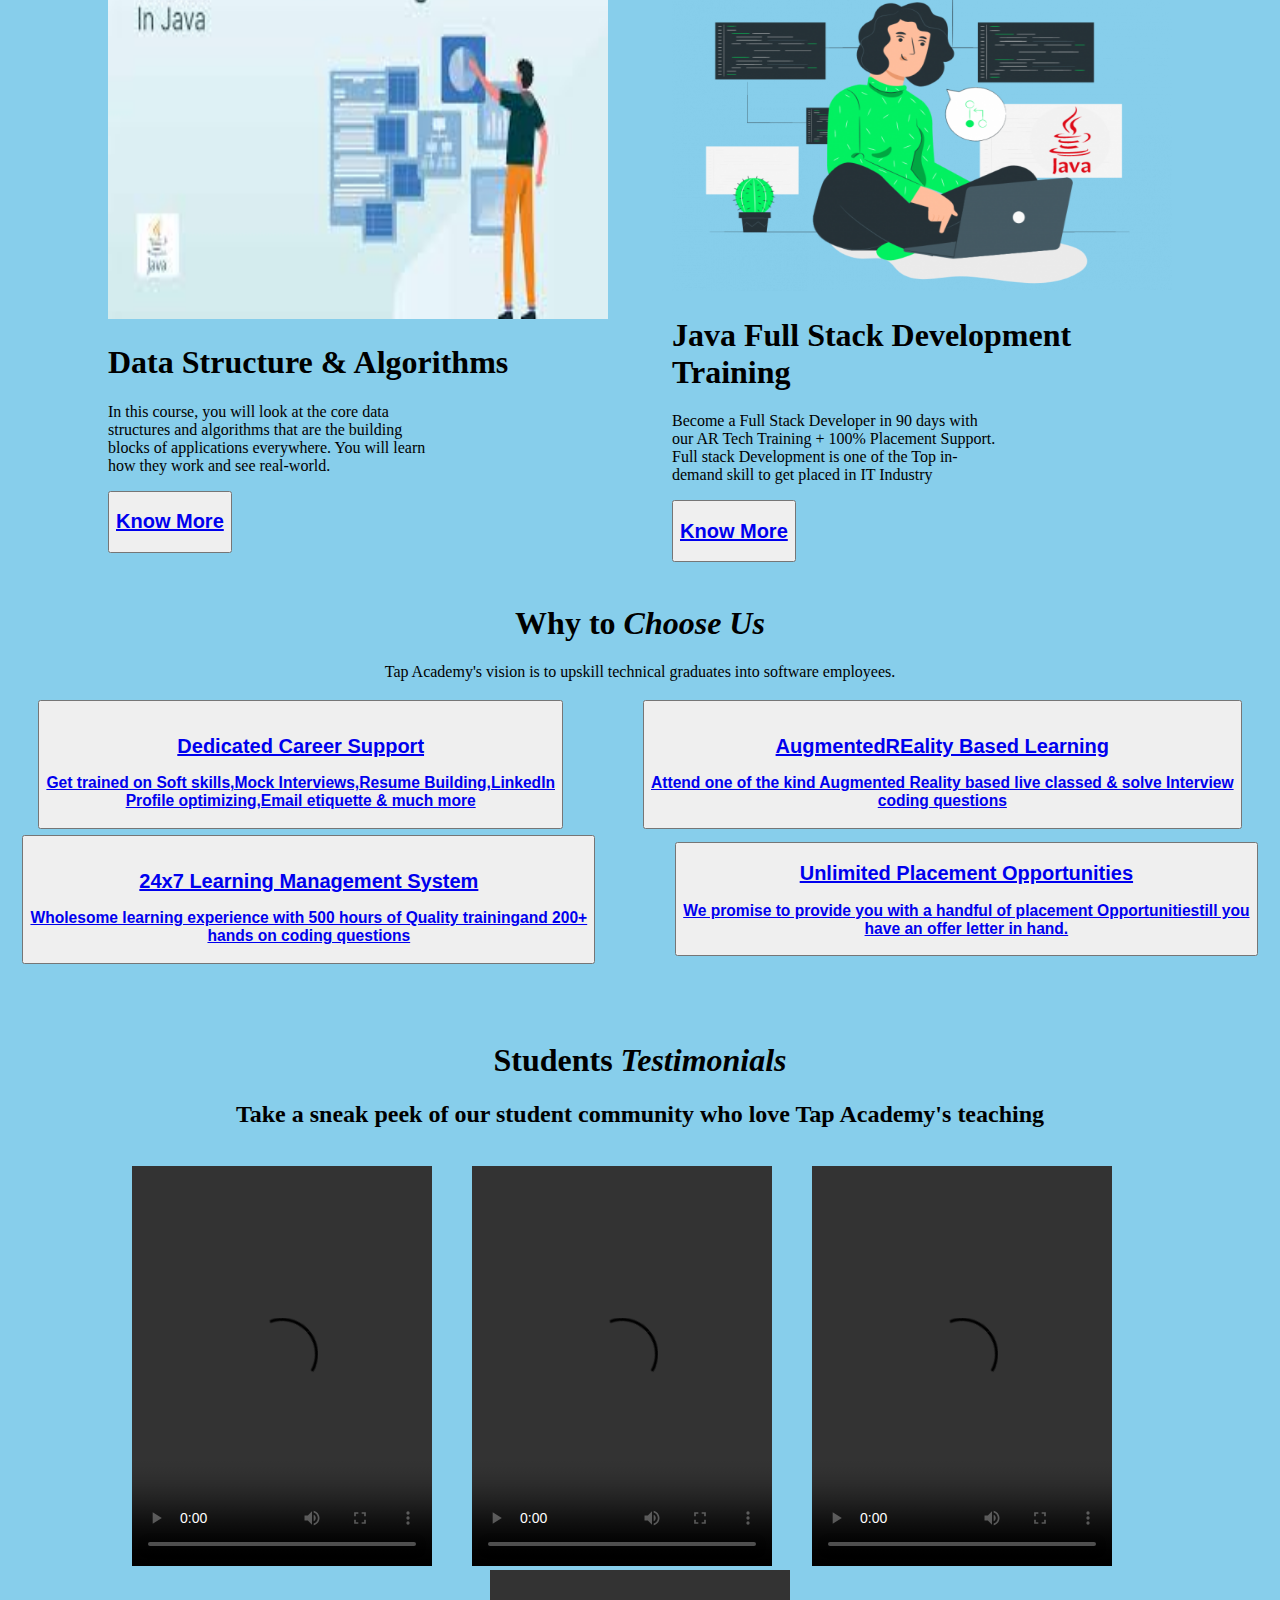
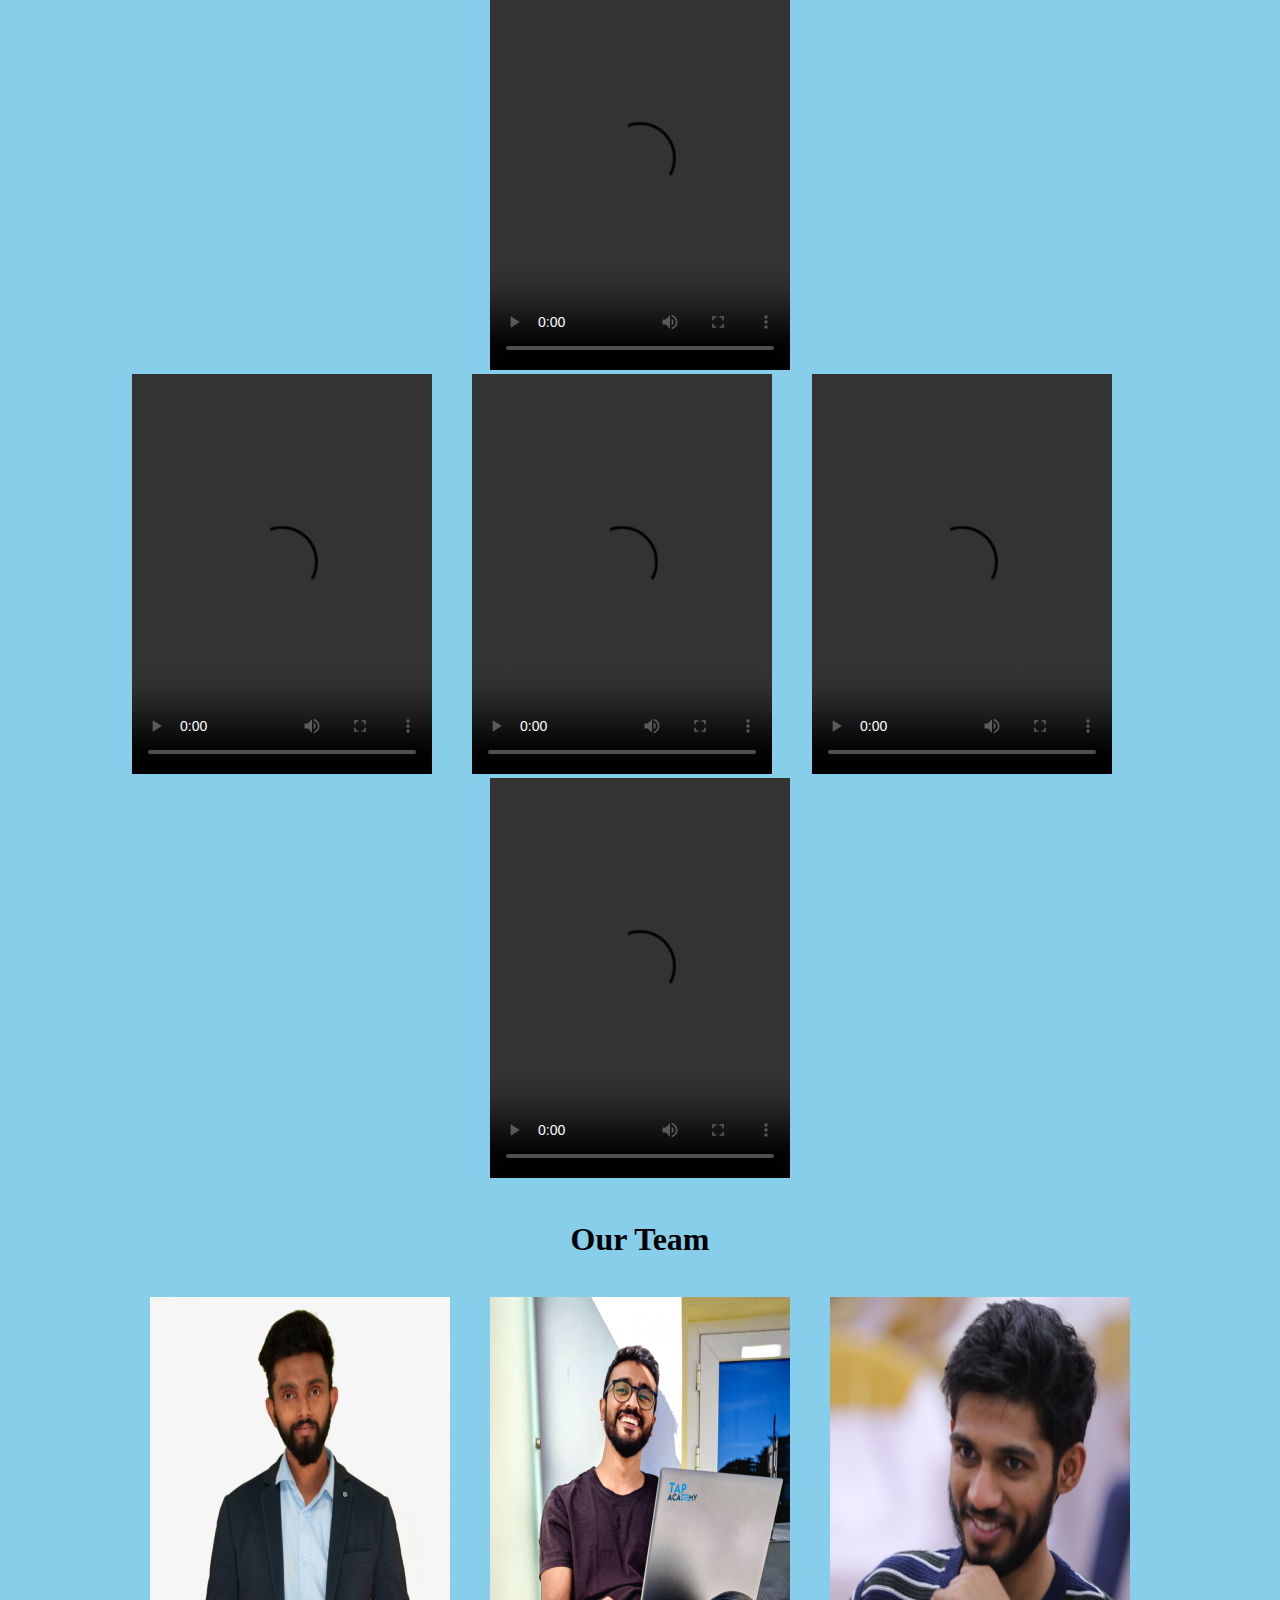
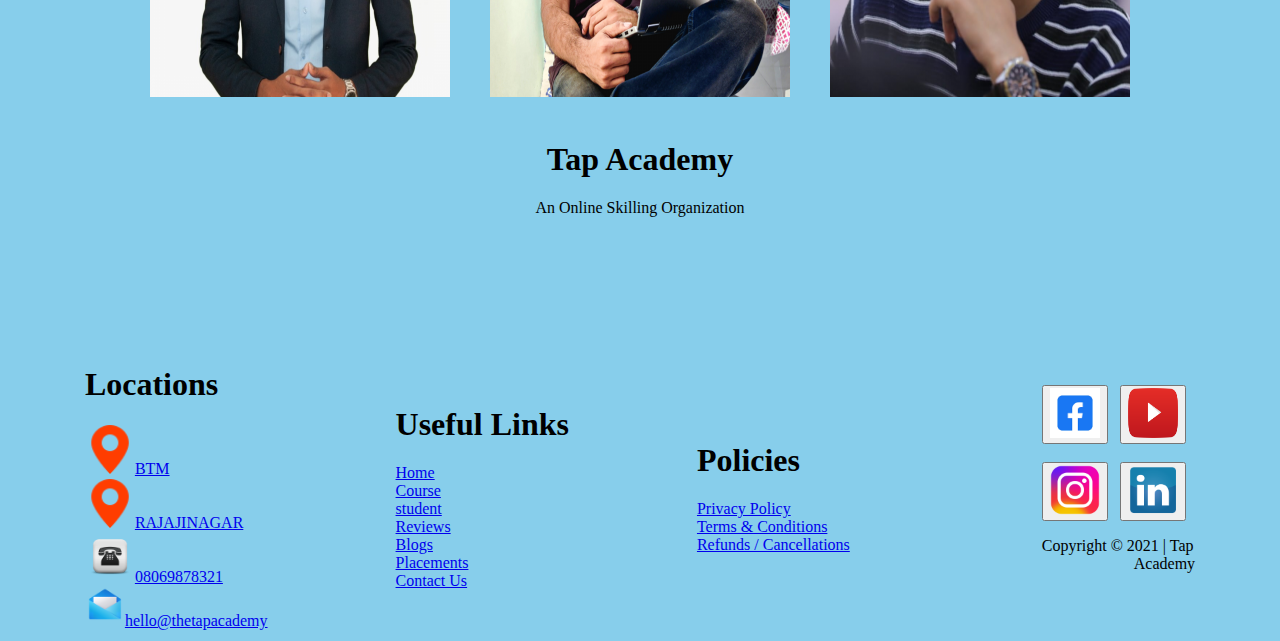
==== commit 59e0e9f4: "sixth change" ====
--- a/index.html
+++ b/index.html
@@ -429,17 +429,16 @@
 
                                                     <td>
                                                         <button>
-                                                            <a href="https://www.facebook.com/thetapacademy"><img src="images/facebook.png" alt="" height="50px" width="50px"></a>
+                                                            <a href=""><img src="../images/facebook.png" alt="" height="50px" width="50px"></a>
                                                         </button>
                                                         &nbsp;  
-                                                        <button><a href="https://www.youtube.com/channel/UCvT21bzLRHrnAc-F1SRqRSw"><img src="images/youtube.png" alt="" height="50px" width="50px"></a></button>
+                                                        <button><a href=""><img src="../images/youtube.png" alt="" height="50px" width="50px"></a></button>
                                                         <br>
                                                         <br>
-                                                        <button><a href="https://www.instagram.com/tapacademy_online/"><img src="images/Instagram.png" alt="" height="50px" width="50px"></a></button>
+                                                        <button><a href=""><img src="../images/Instagram.png" alt="" height="50px" width="50px"></a></button>
                                                         &nbsp; 
-                                                        <button><a href="https://www.linkedin.com/company/thetapacademy/"><img src="images/linkedin.png" alt="" height="50px" width="50px"></a></button>
+                                                        <button><a href=""><img src="../images/linkedin.png" alt="" height="50px" width="50px"></a></button>
                                                         <p>Copyright © 2021 | Tap <br> &nbsp;&nbsp;&nbsp;&nbsp;&nbsp;&nbsp;&nbsp;&nbsp;&nbsp;&nbsp;&nbsp;&nbsp;&nbsp;&nbsp;&nbsp;&nbsp;&nbsp;&nbsp;&nbsp;&nbsp;&nbsp;&nbsp;&nbsp;Academy</p>
-
                                                     </td>
 
                                                 </tr>
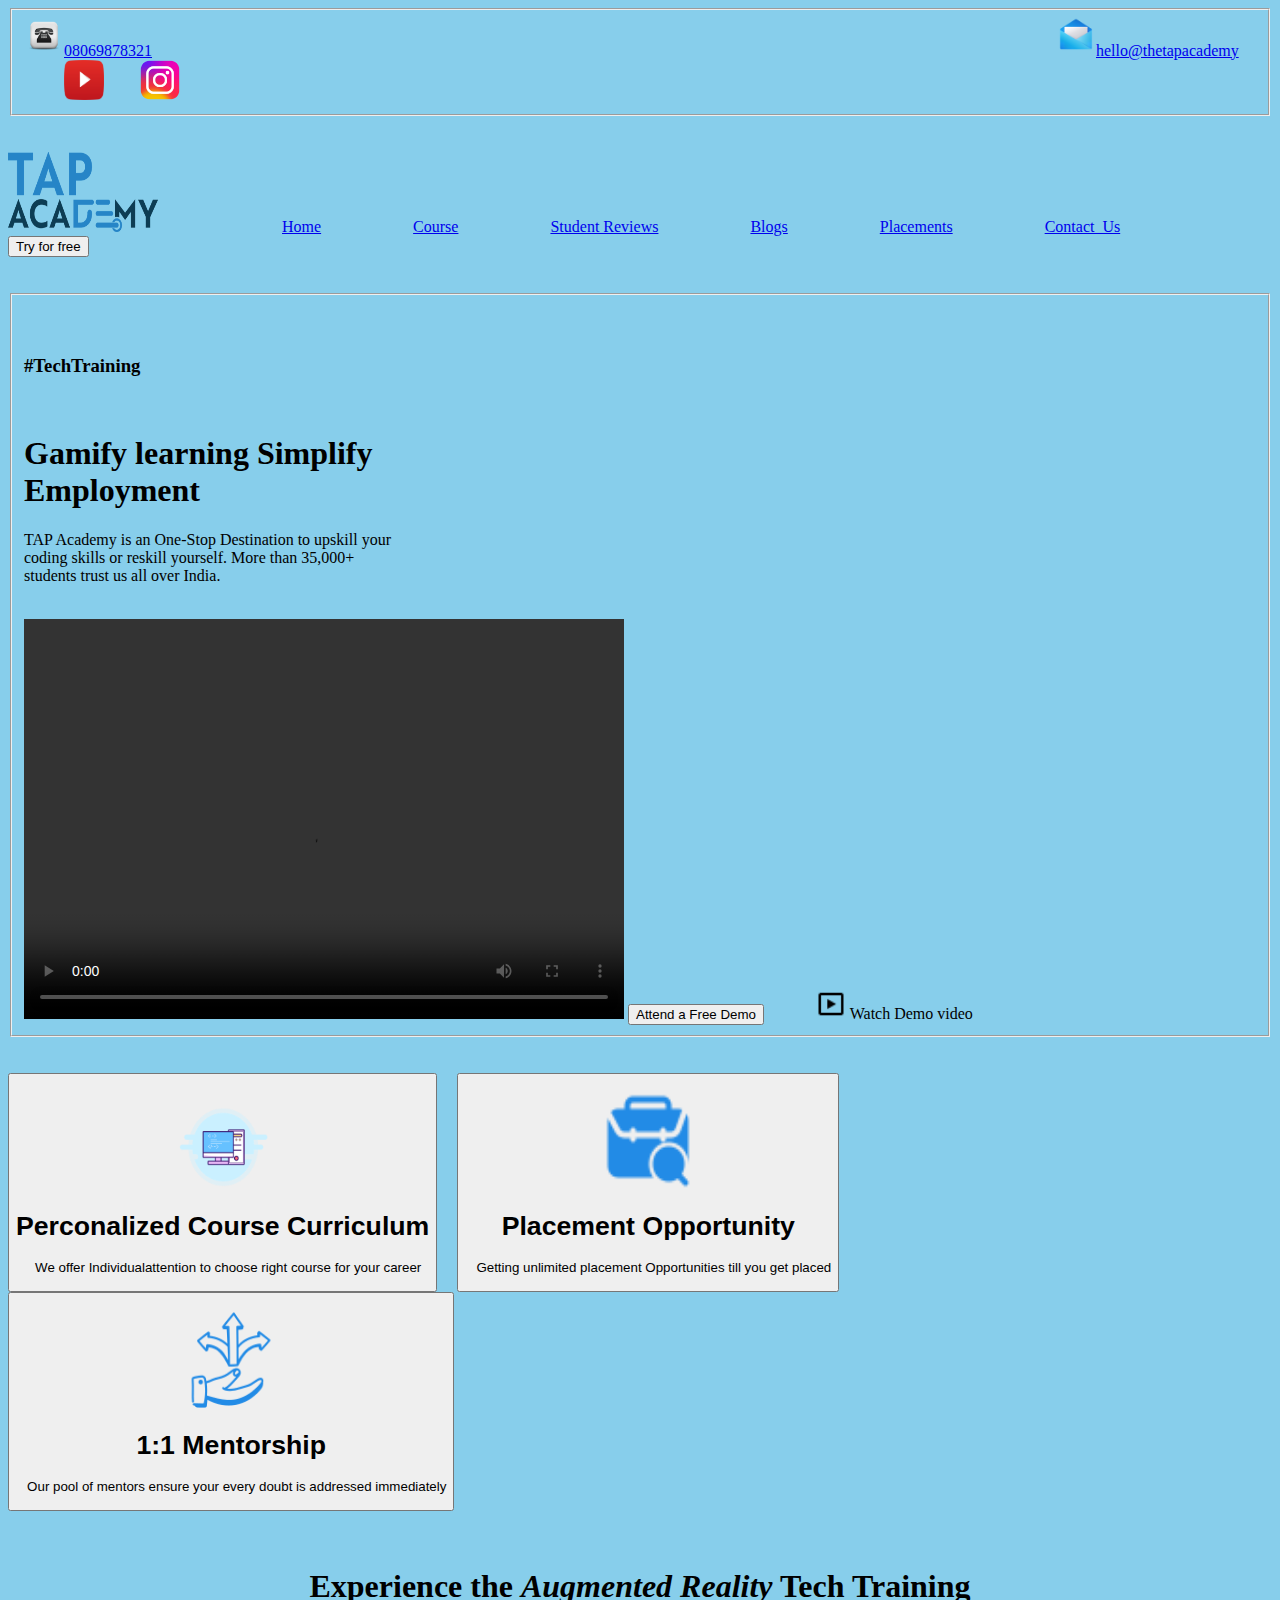
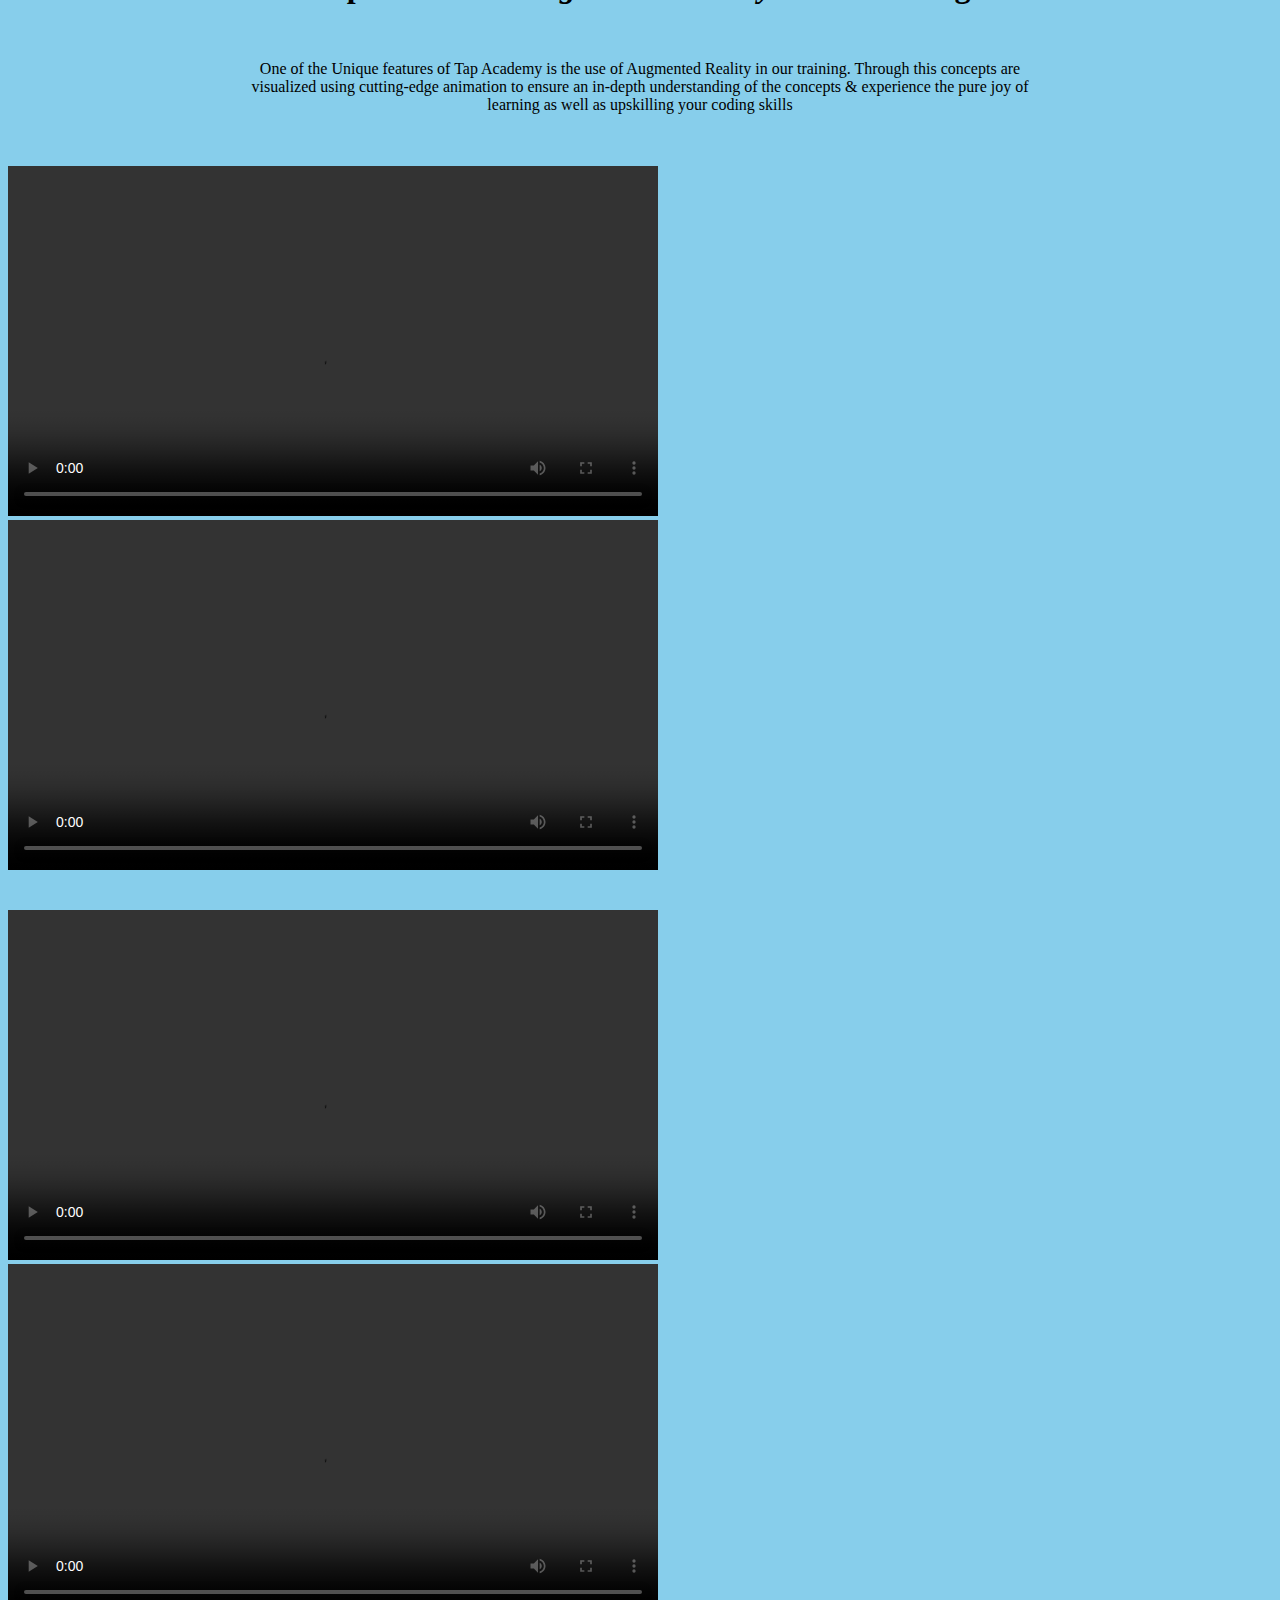
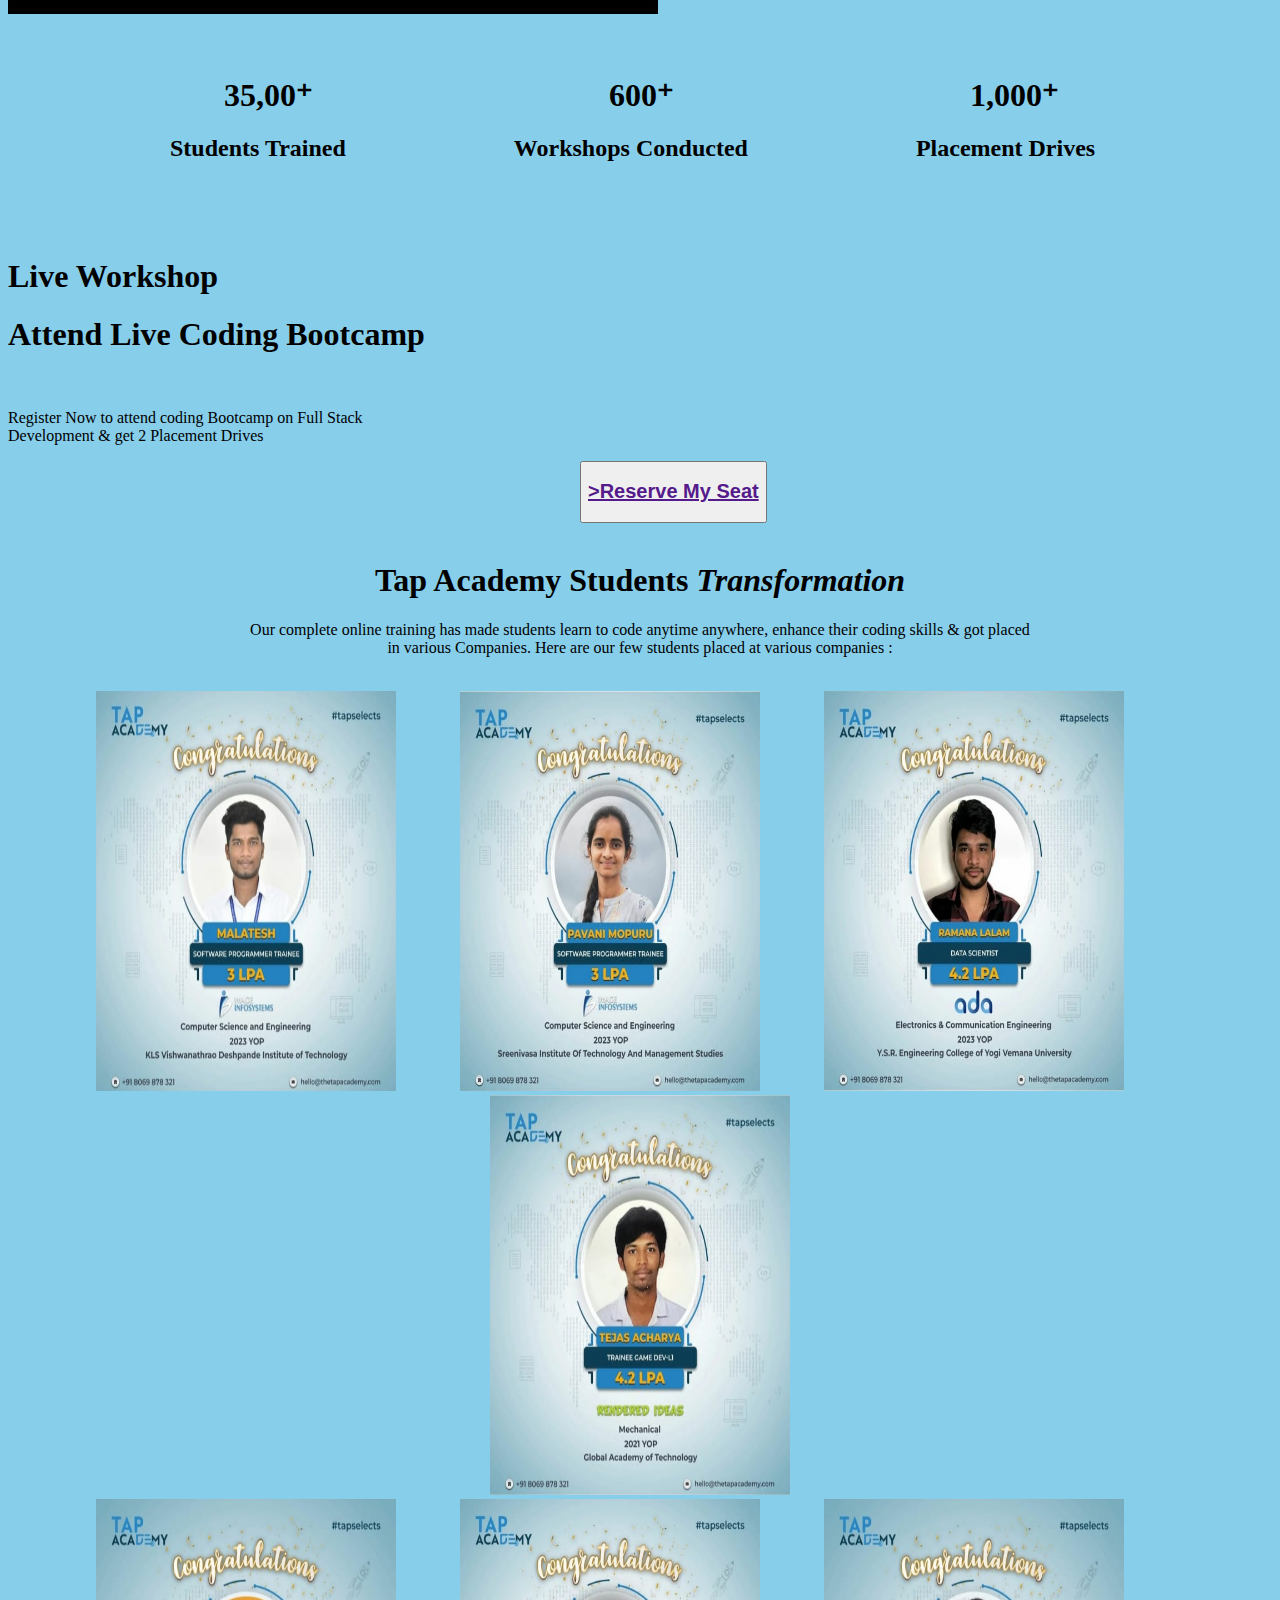
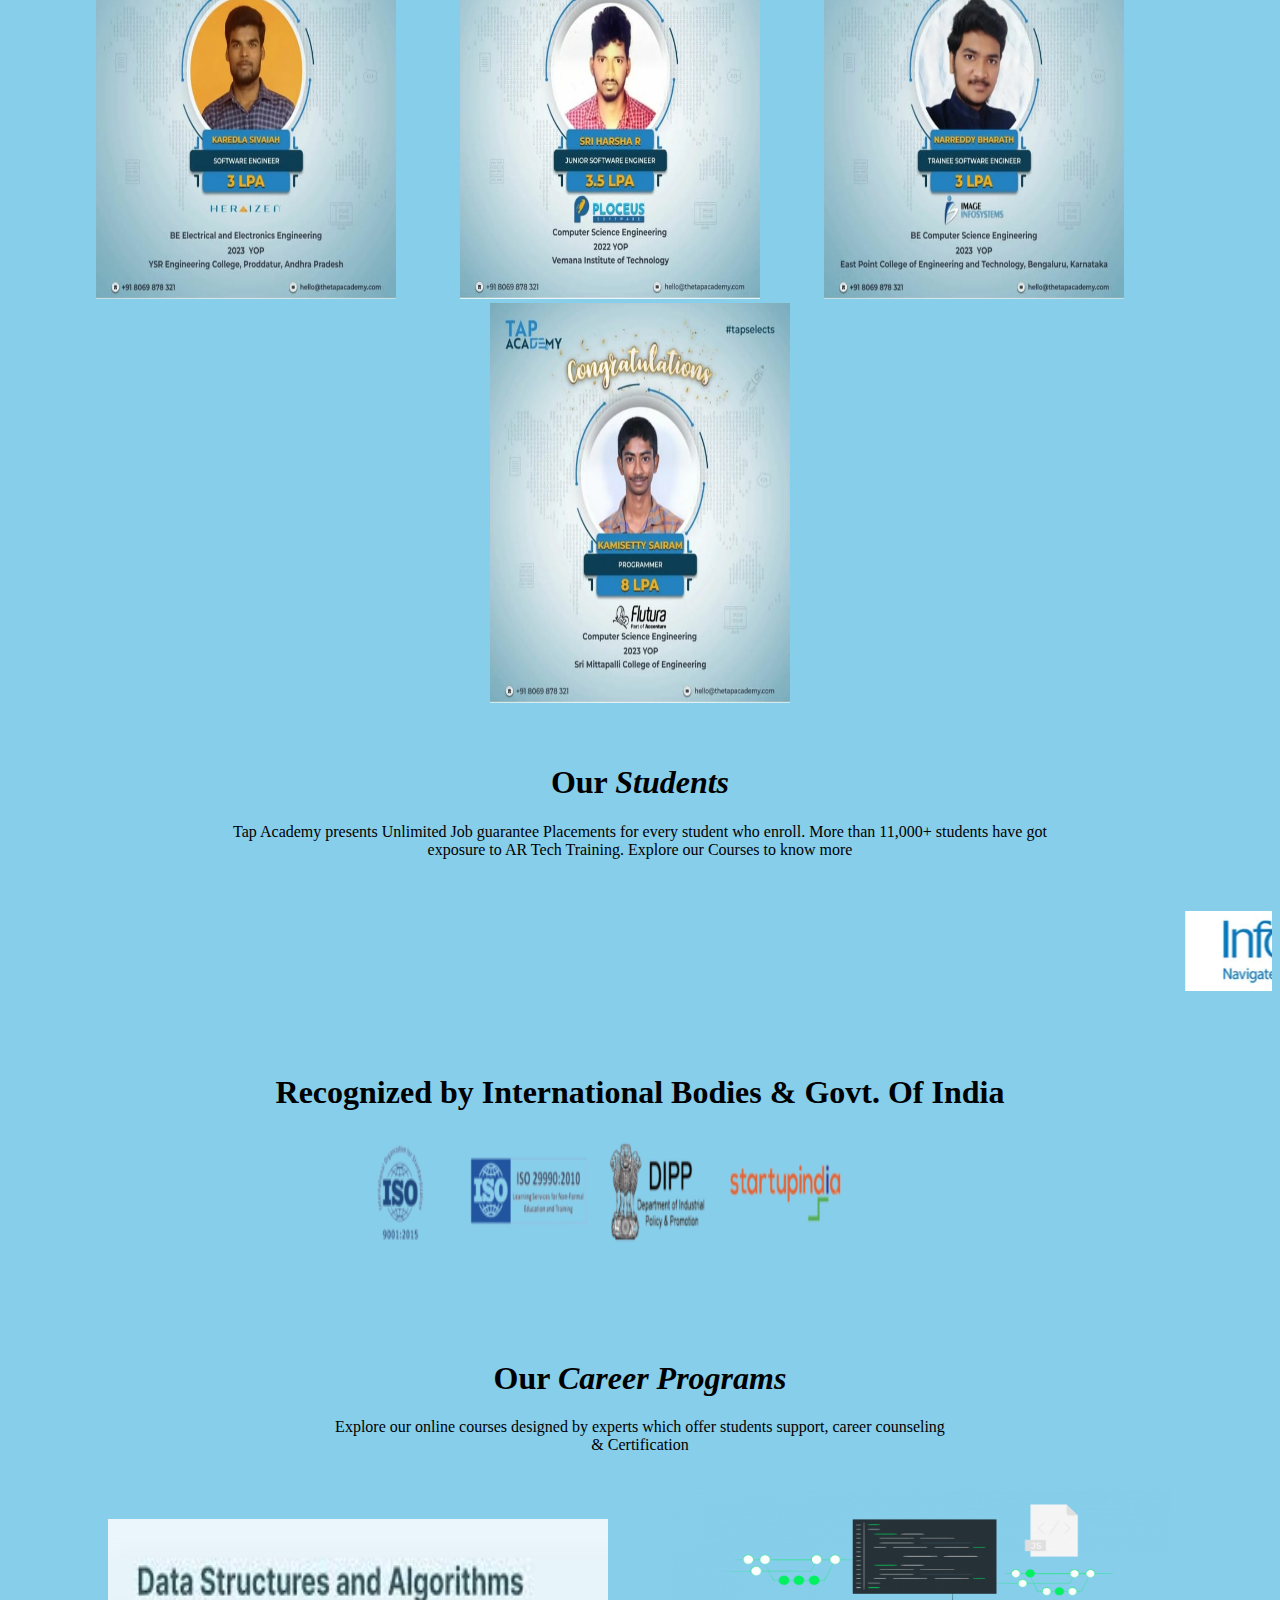
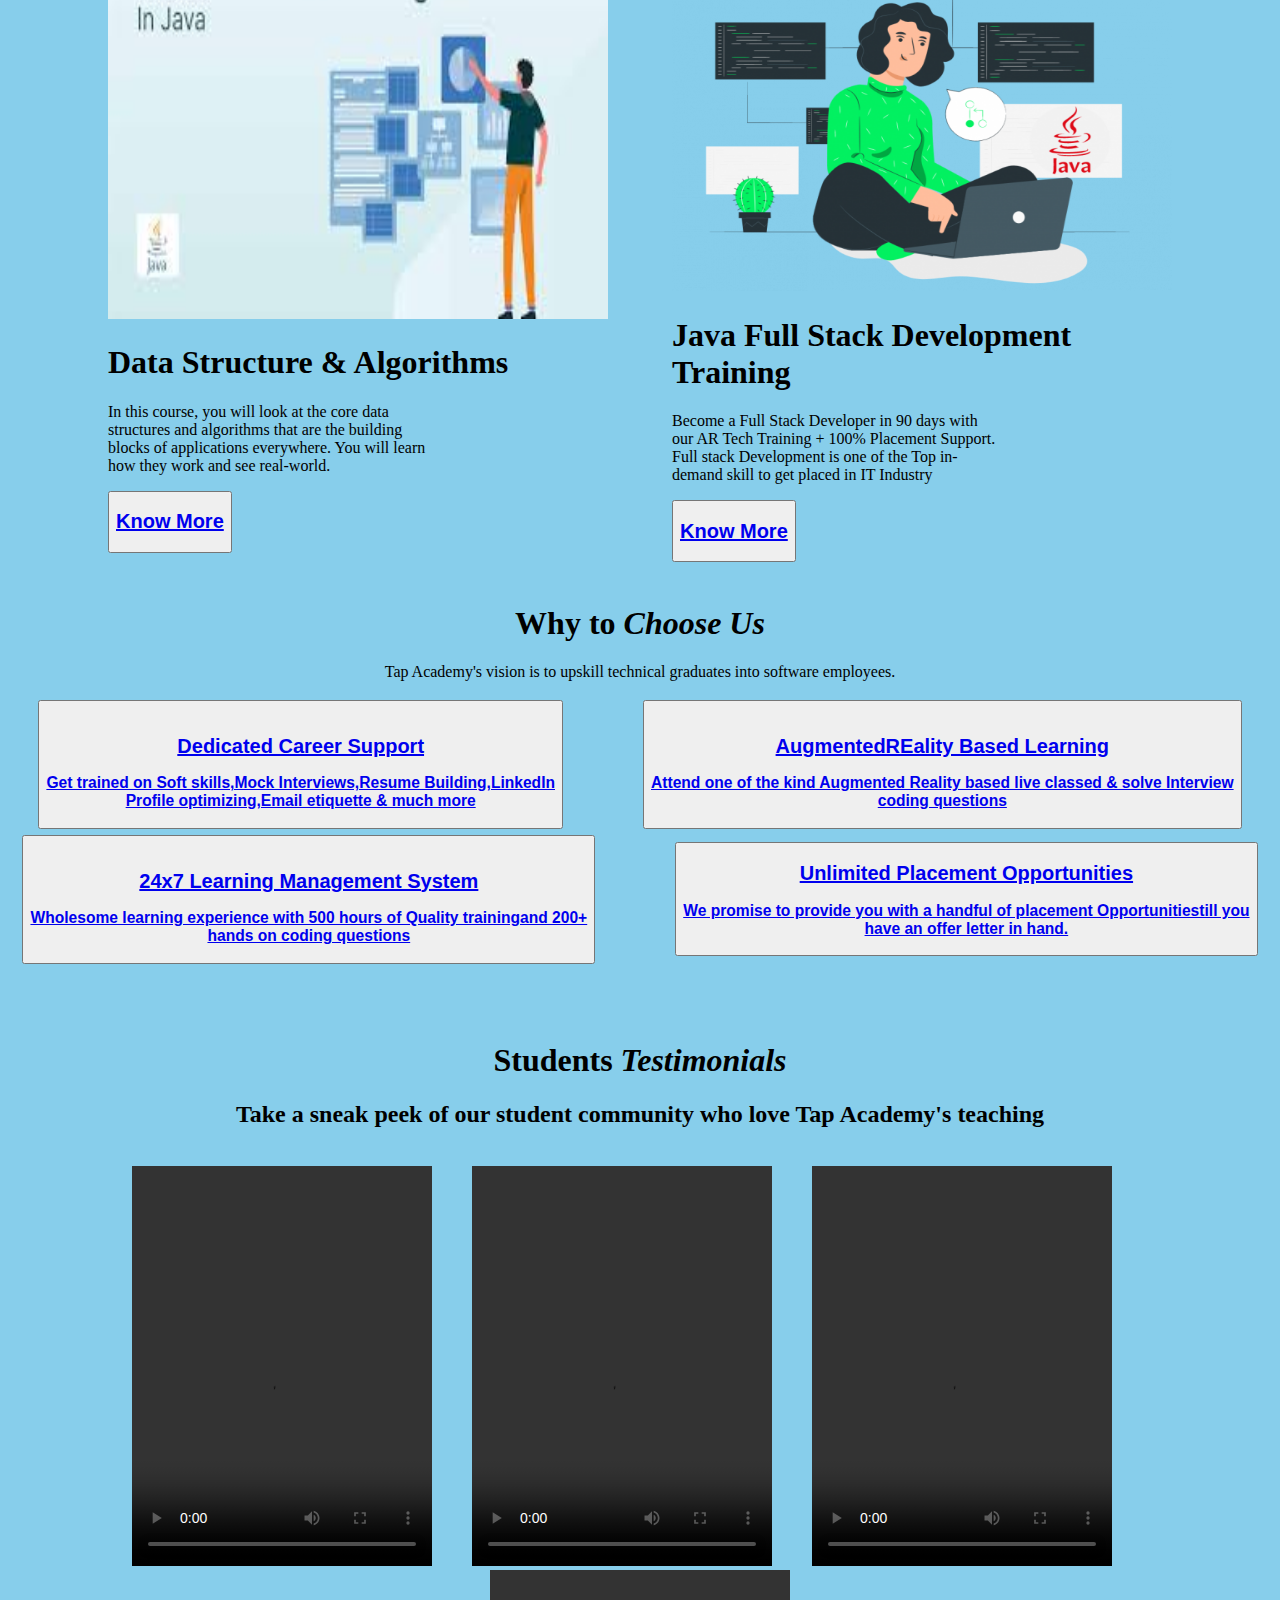
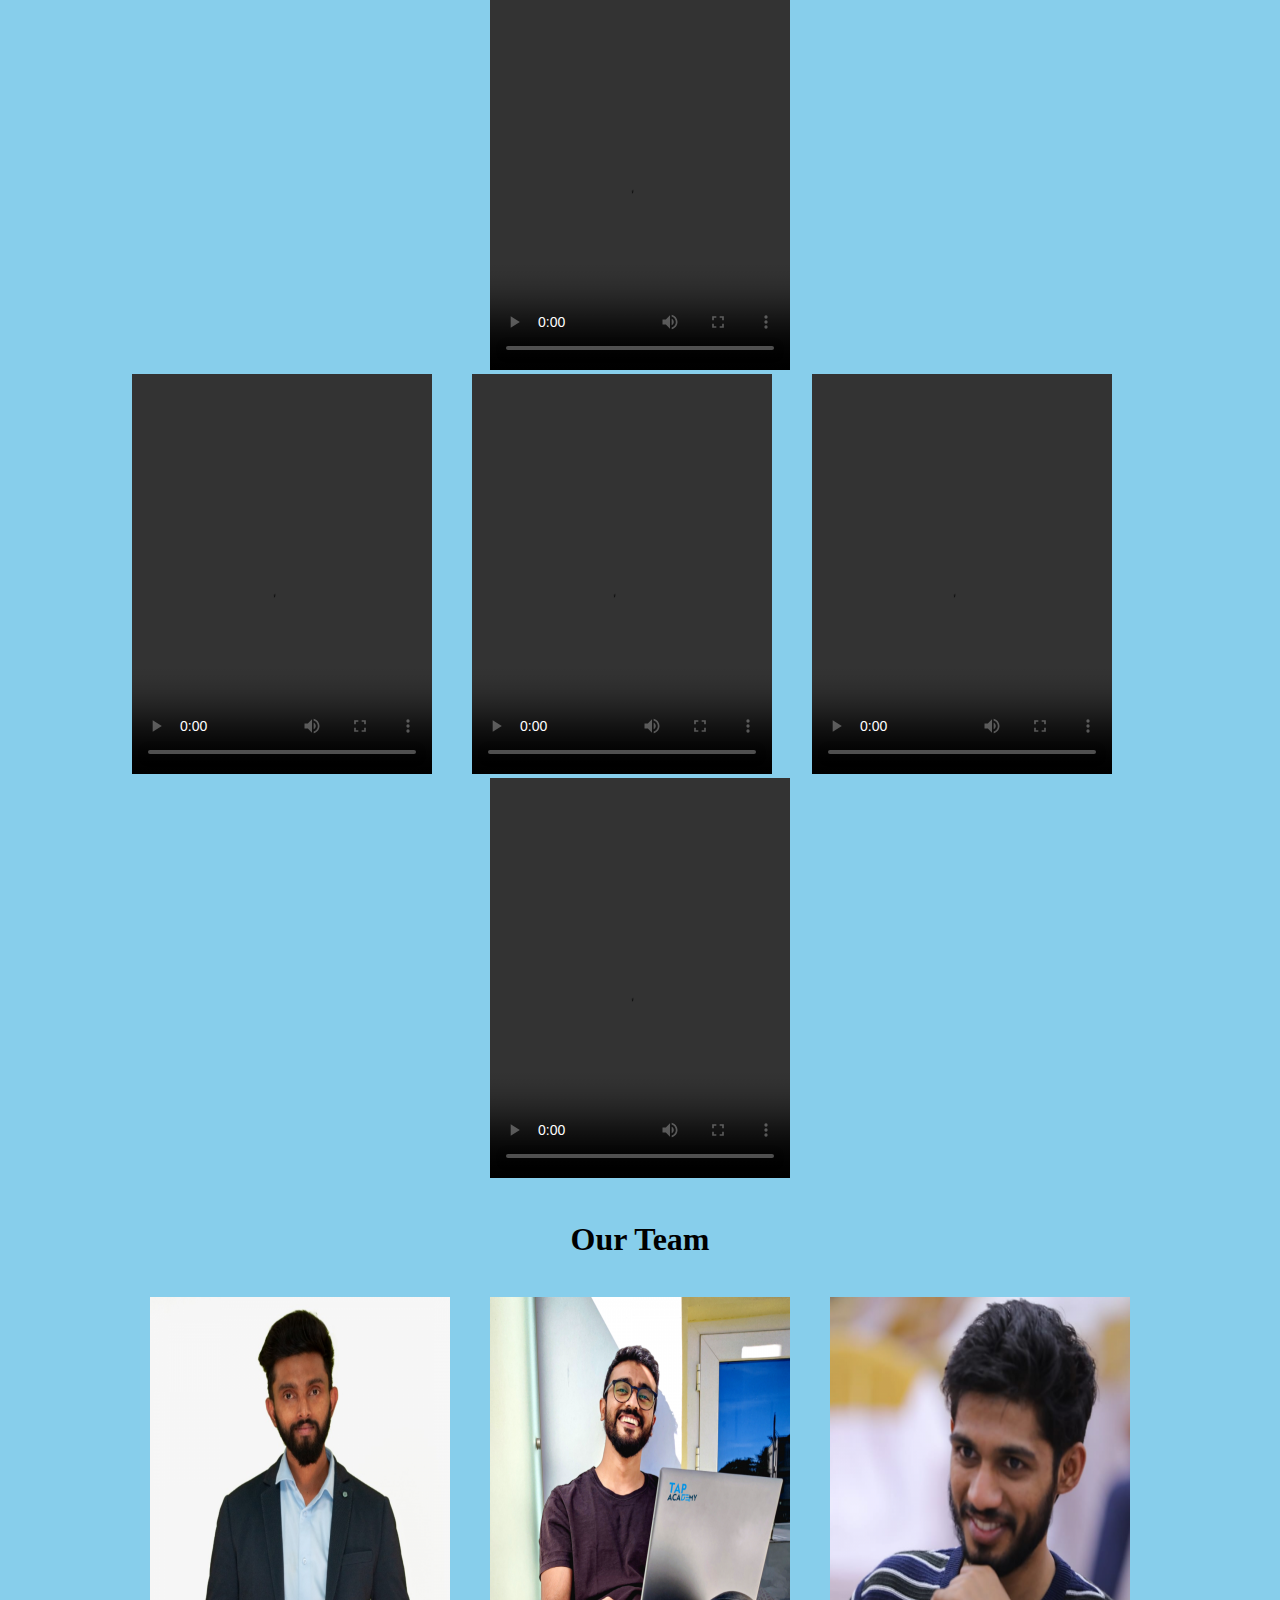
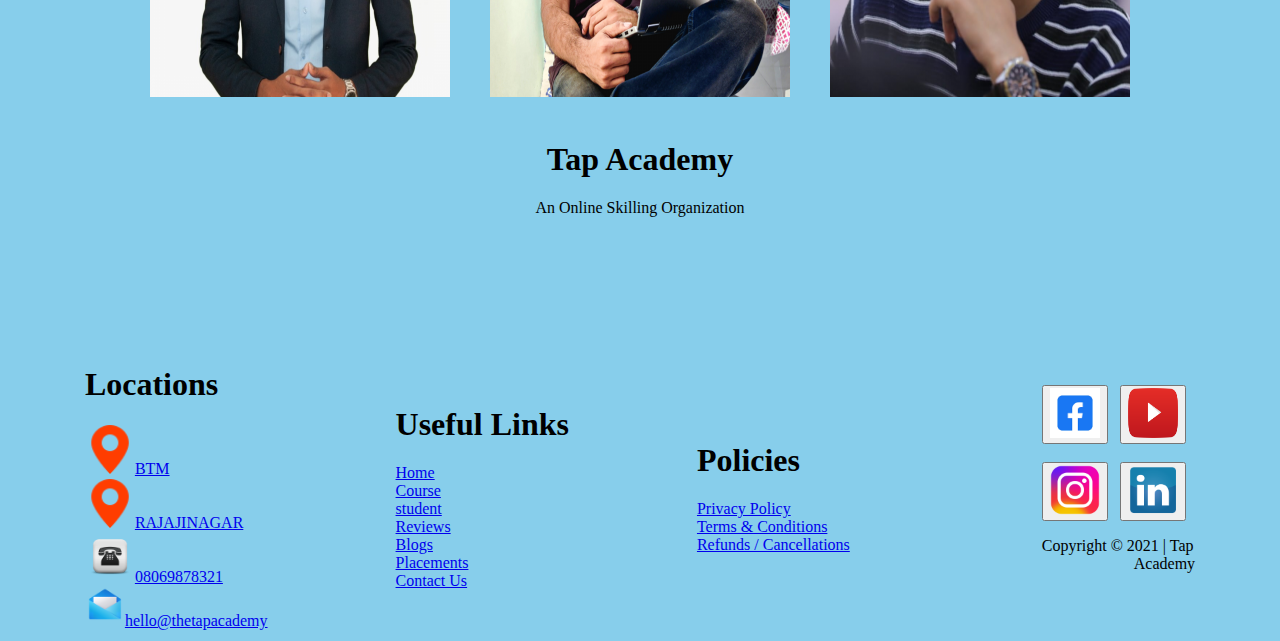
==== commit 6882a85b: "seventh change" ====
--- a/index.html
+++ b/index.html
@@ -41,25 +41,25 @@
          &nbsp;&nbsp;&nbsp;&nbsp;&nbsp;&nbsp;&nbsp;&nbsp;&nbsp;&nbsp;&nbsp;&nbsp;&nbsp;&nbsp;
          
             
-        <a  href="http://127.0.0.1:5500/index.html" target="">Home</a>
-        &nbsp;&nbsp;&nbsp;&nbsp;&nbsp;&nbsp;
-         &nbsp;&nbsp;&nbsp;&nbsp;&nbsp;&nbsp;&nbsp;&nbsp;&nbsp;&nbsp;&nbsp;&nbsp;&nbsp;&nbsp;
-        <a href="http://127.0.0.1:5500/baba/Course.html" target="_self">Course</a>
-        &nbsp;&nbsp;&nbsp;&nbsp;&nbsp;&nbsp;
-         &nbsp;&nbsp;&nbsp;&nbsp;&nbsp;&nbsp;&nbsp;&nbsp;&nbsp;&nbsp;&nbsp;&nbsp;&nbsp;&nbsp;
-        <a href="http://127.0.0.1:5500/baba/StudentReview.html"target="">Student Reviews</a>
-        &nbsp;&nbsp;&nbsp;&nbsp;&nbsp;&nbsp;
-         &nbsp;&nbsp;&nbsp;&nbsp;&nbsp;&nbsp;&nbsp;&nbsp;&nbsp;&nbsp;&nbsp;&nbsp;&nbsp;&nbsp;
-        <a href="http://127.0.0.1:5500/baba/Blogs.html"target="">Blogs</a>
-        &nbsp;&nbsp;&nbsp;&nbsp;&nbsp;&nbsp;
-         &nbsp;&nbsp;&nbsp;&nbsp;&nbsp;&nbsp;&nbsp;&nbsp;&nbsp;&nbsp;&nbsp;&nbsp;&nbsp;&nbsp;
-        <a href="http://127.0.0.1:5500/baba/Placement.html"target="">Placements</a>
-        &nbsp;&nbsp;&nbsp;&nbsp;&nbsp;&nbsp;
-         &nbsp;&nbsp;&nbsp;&nbsp;&nbsp;&nbsp;&nbsp;&nbsp;&nbsp;&nbsp;&nbsp;&nbsp;&nbsp;&nbsp;
-        <a href="http://127.0.0.1:5500/baba/contact.html"target="">Contact_Us</a> 
+        <a  href="index.html" target="_self">Home</a>
+        &nbsp;&nbsp;&nbsp;&nbsp;&nbsp;&nbsp;
+         &nbsp;&nbsp;&nbsp;&nbsp;&nbsp;&nbsp;&nbsp;&nbsp;&nbsp;&nbsp;&nbsp;&nbsp;&nbsp;&nbsp;
+        <a href="baba/Course.html" target="_self">Course</a>
+        &nbsp;&nbsp;&nbsp;&nbsp;&nbsp;&nbsp;
+         &nbsp;&nbsp;&nbsp;&nbsp;&nbsp;&nbsp;&nbsp;&nbsp;&nbsp;&nbsp;&nbsp;&nbsp;&nbsp;&nbsp;
+        <a href="baba/StudentReview.html"target="_self">Student Reviews</a>
+        &nbsp;&nbsp;&nbsp;&nbsp;&nbsp;&nbsp;
+         &nbsp;&nbsp;&nbsp;&nbsp;&nbsp;&nbsp;&nbsp;&nbsp;&nbsp;&nbsp;&nbsp;&nbsp;&nbsp;&nbsp;
+        <a href="baba/Blogs.html"target="_self">Blogs</a>
+        &nbsp;&nbsp;&nbsp;&nbsp;&nbsp;&nbsp;
+         &nbsp;&nbsp;&nbsp;&nbsp;&nbsp;&nbsp;&nbsp;&nbsp;&nbsp;&nbsp;&nbsp;&nbsp;&nbsp;&nbsp;
+        <a href="baba/Placement.html"target="_self">Placements</a>
+        &nbsp;&nbsp;&nbsp;&nbsp;&nbsp;&nbsp;
+         &nbsp;&nbsp;&nbsp;&nbsp;&nbsp;&nbsp;&nbsp;&nbsp;&nbsp;&nbsp;&nbsp;&nbsp;&nbsp;&nbsp;
+        <a href="baba/contact.html"target="_self">Contact_Us</a> 
         &nbsp;&nbsp;&nbsp;&nbsp;&nbsp;&nbsp;
          &nbsp;&nbsp;&nbsp;&nbsp;&nbsp;&nbsp;&nbsp;&nbsp;&nbsp;&nbsp;&nbsp;&nbsp;&nbsp;&nbsp; 
-        <a href="http://127.0.0.1:5500/baba/try.html"><button>Try for free</button></a> 
+        <a href="baba/try.html"><button>Try for free</button></a> 
 
 
         <br><br><br>
@@ -429,16 +429,16 @@
 
                                                     <td>
                                                         <button>
-                                                            <a href=""><img src="../images/facebook.png" alt="" height="50px" width="50px"></a>
-                                                        </button>
-                                                        &nbsp;  
-                                                        <button><a href=""><img src="../images/youtube.png" alt="" height="50px" width="50px"></a></button>
-                                                        <br>
-                                                        <br>
-                                                        <button><a href=""><img src="../images/Instagram.png" alt="" height="50px" width="50px"></a></button>
-                                                        &nbsp; 
-                                                        <button><a href=""><img src="../images/linkedin.png" alt="" height="50px" width="50px"></a></button>
-                                                        <p>Copyright © 2021 | Tap <br> &nbsp;&nbsp;&nbsp;&nbsp;&nbsp;&nbsp;&nbsp;&nbsp;&nbsp;&nbsp;&nbsp;&nbsp;&nbsp;&nbsp;&nbsp;&nbsp;&nbsp;&nbsp;&nbsp;&nbsp;&nbsp;&nbsp;&nbsp;Academy</p>
+                                                                <a href=""><img src="../images/facebook.png" alt="" height="50px" width="50px"></a>
+                                                            </button>
+                                                            &nbsp;  
+                                                            <button><a href=""><img src="../images/youtube.png" alt="" height="50px" width="50px"></a></button>
+                                                            <br>
+                                                            <br>
+                                                            <button><a href=""><img src="../images/Instagram.png" alt="" height="50px" width="50px"></a></button>
+                                                            &nbsp; 
+                                                            <button><a href=""><img src="../images/linkedin.png" alt="" height="50px" width="50px"></a></button>
+                                                            <p>Copyright © 2021 | Tap <br> &nbsp;&nbsp;&nbsp;&nbsp;&nbsp;&nbsp;&nbsp;&nbsp;&nbsp;&nbsp;&nbsp;&nbsp;&nbsp;&nbsp;&nbsp;&nbsp;&nbsp;&nbsp;&nbsp;&nbsp;&nbsp;&nbsp;&nbsp;Academy</p>
                                                     </td>
 
                                                 </tr>
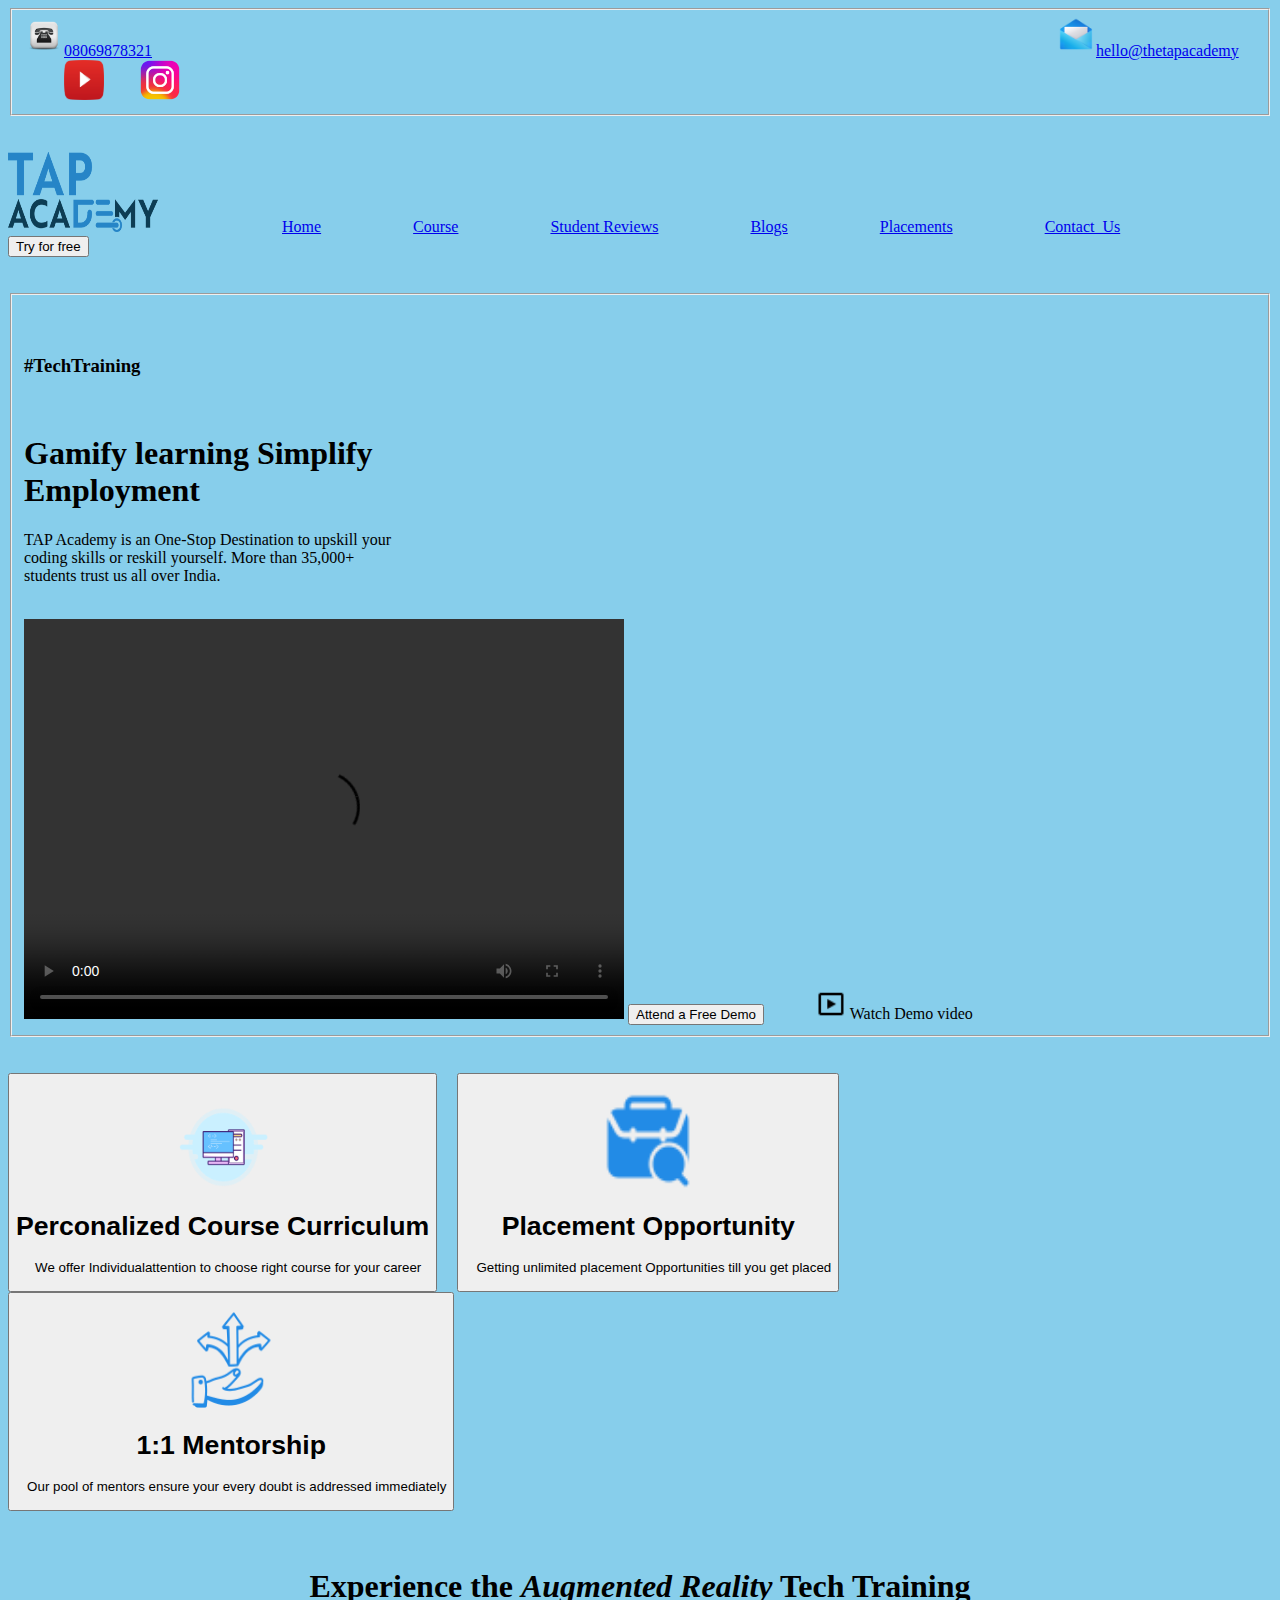
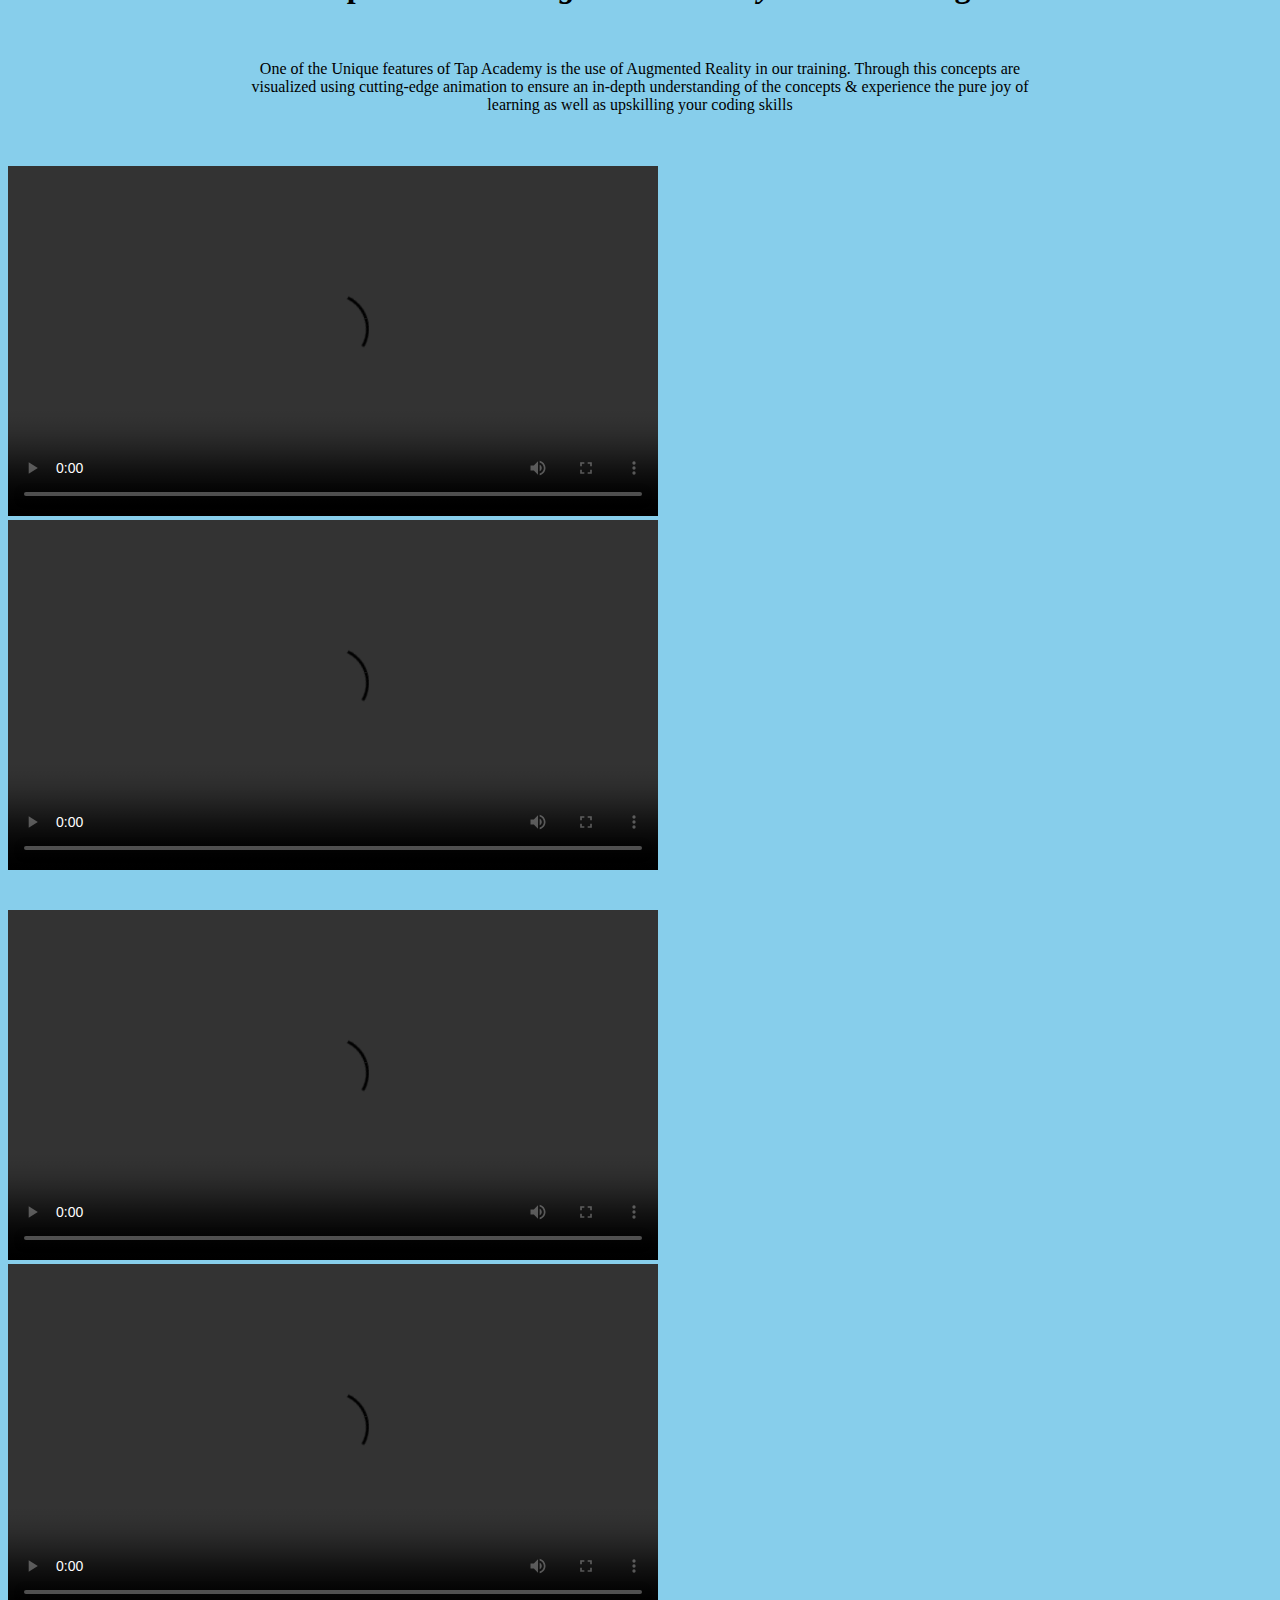
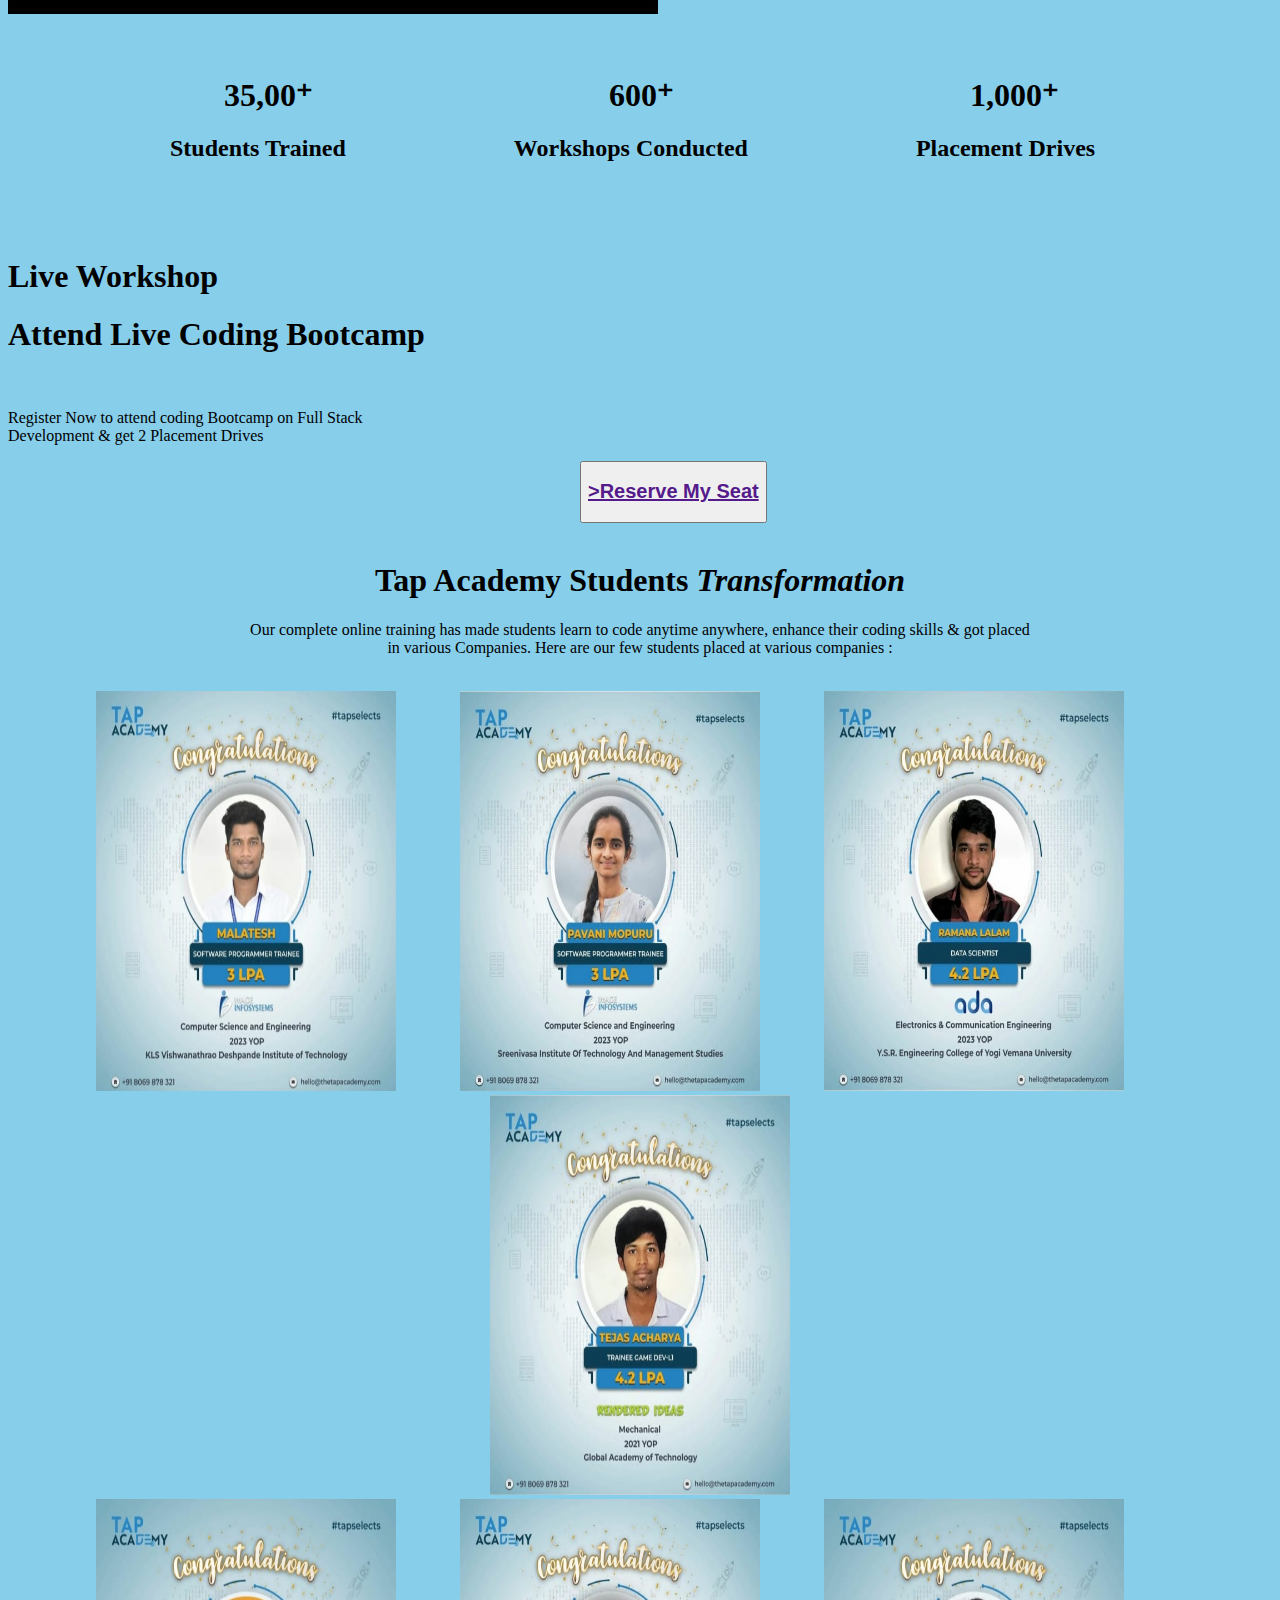
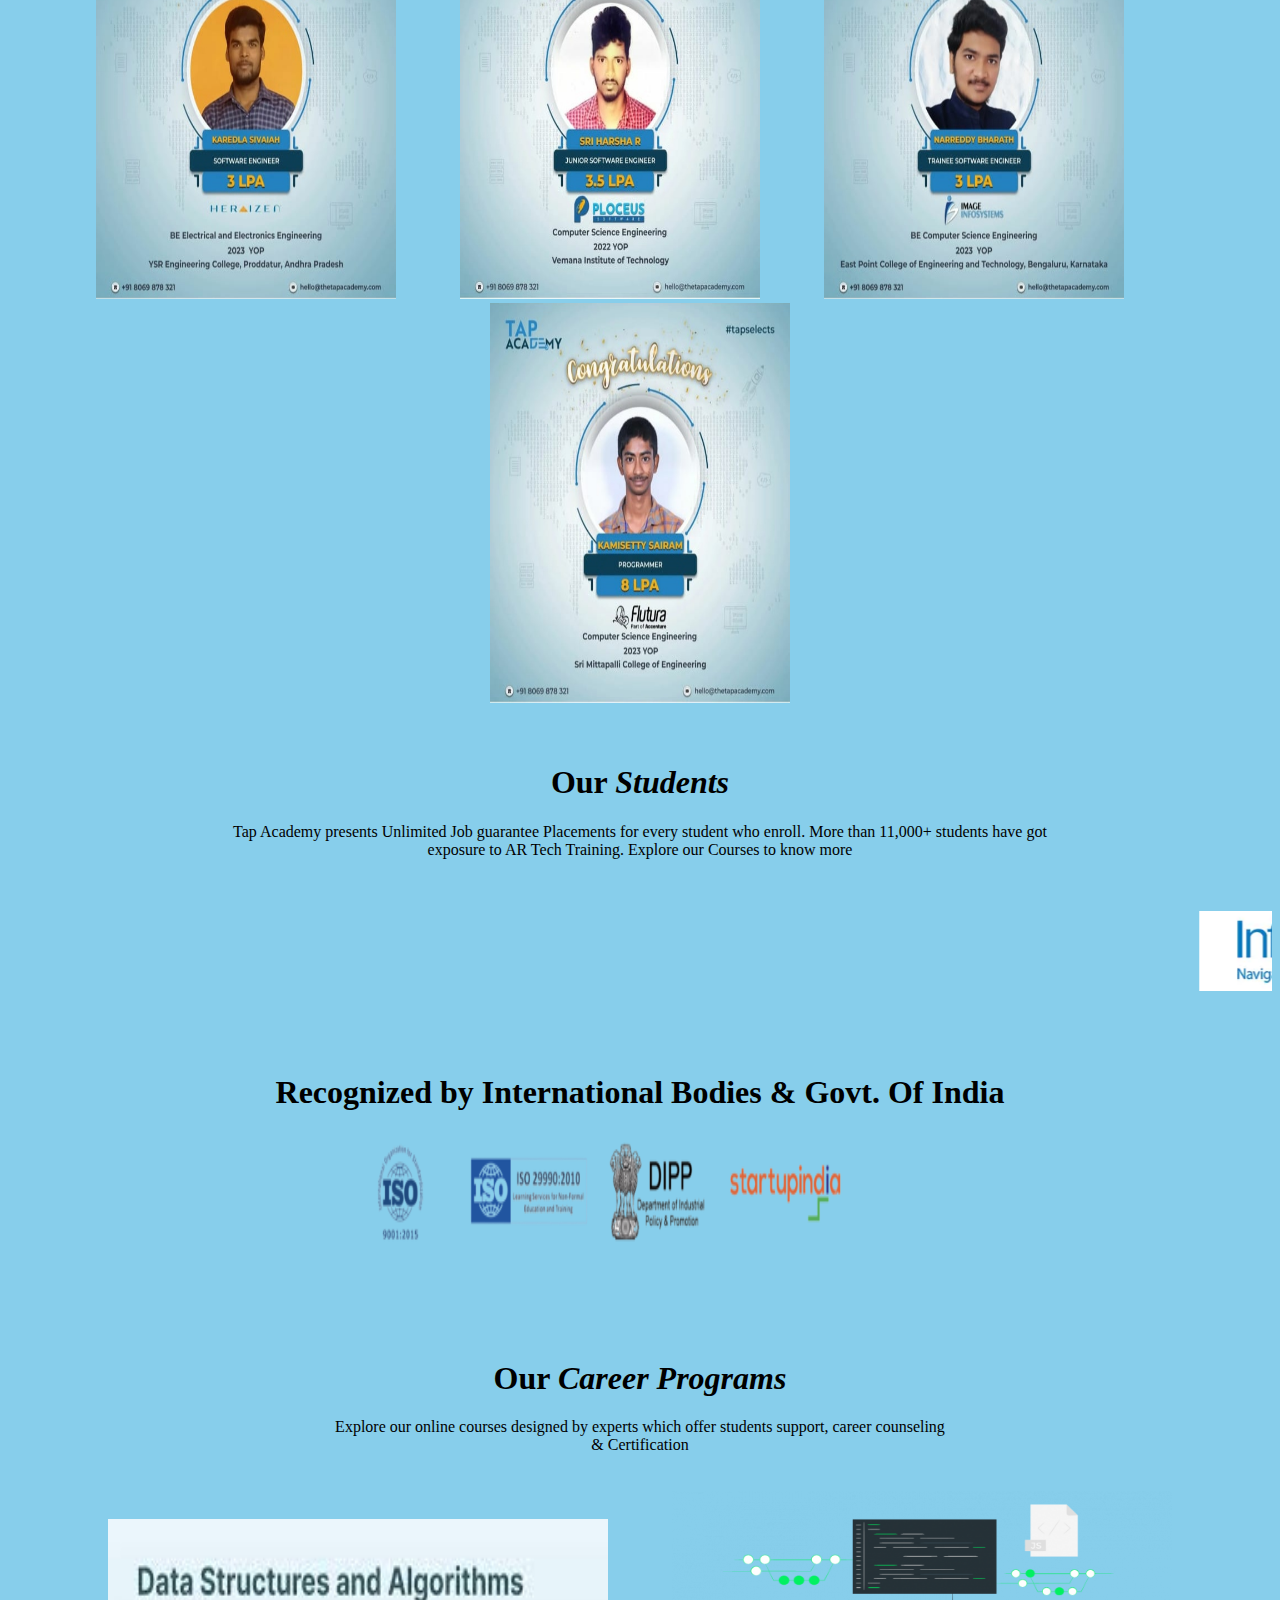
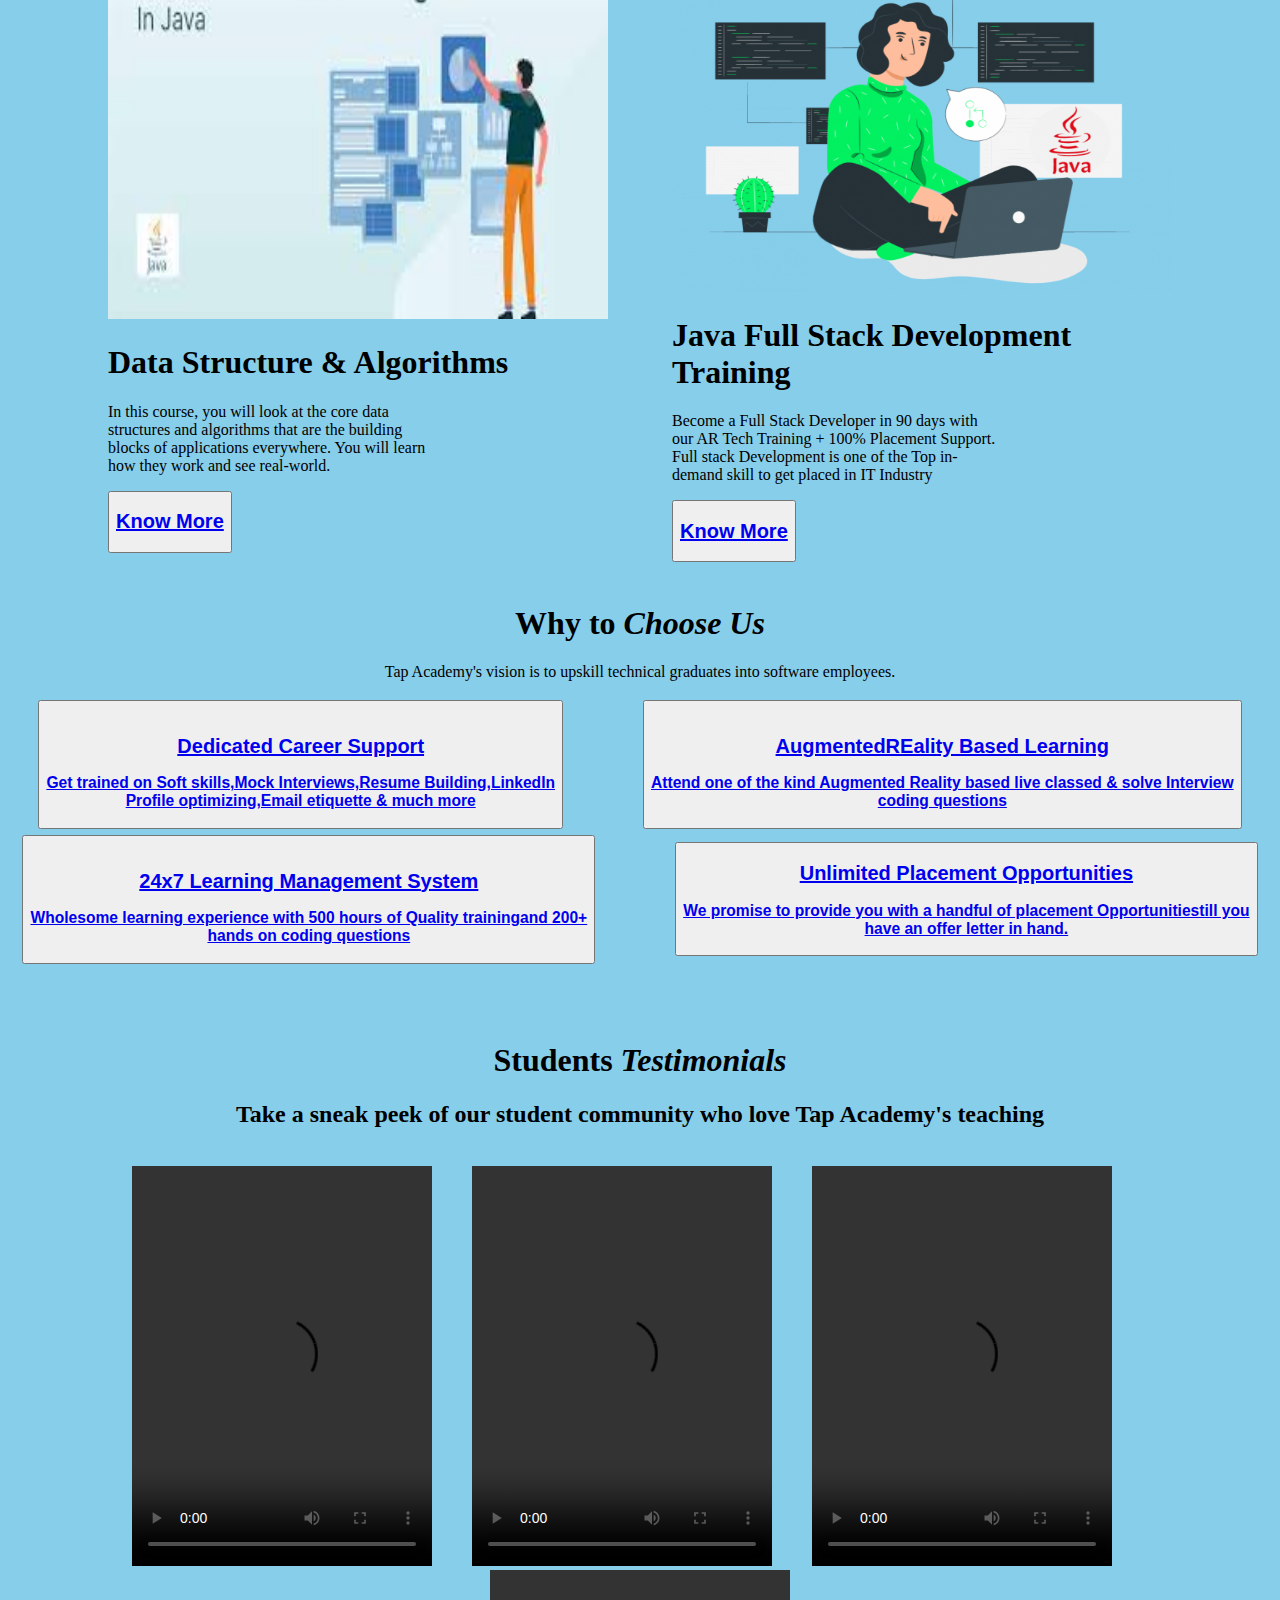
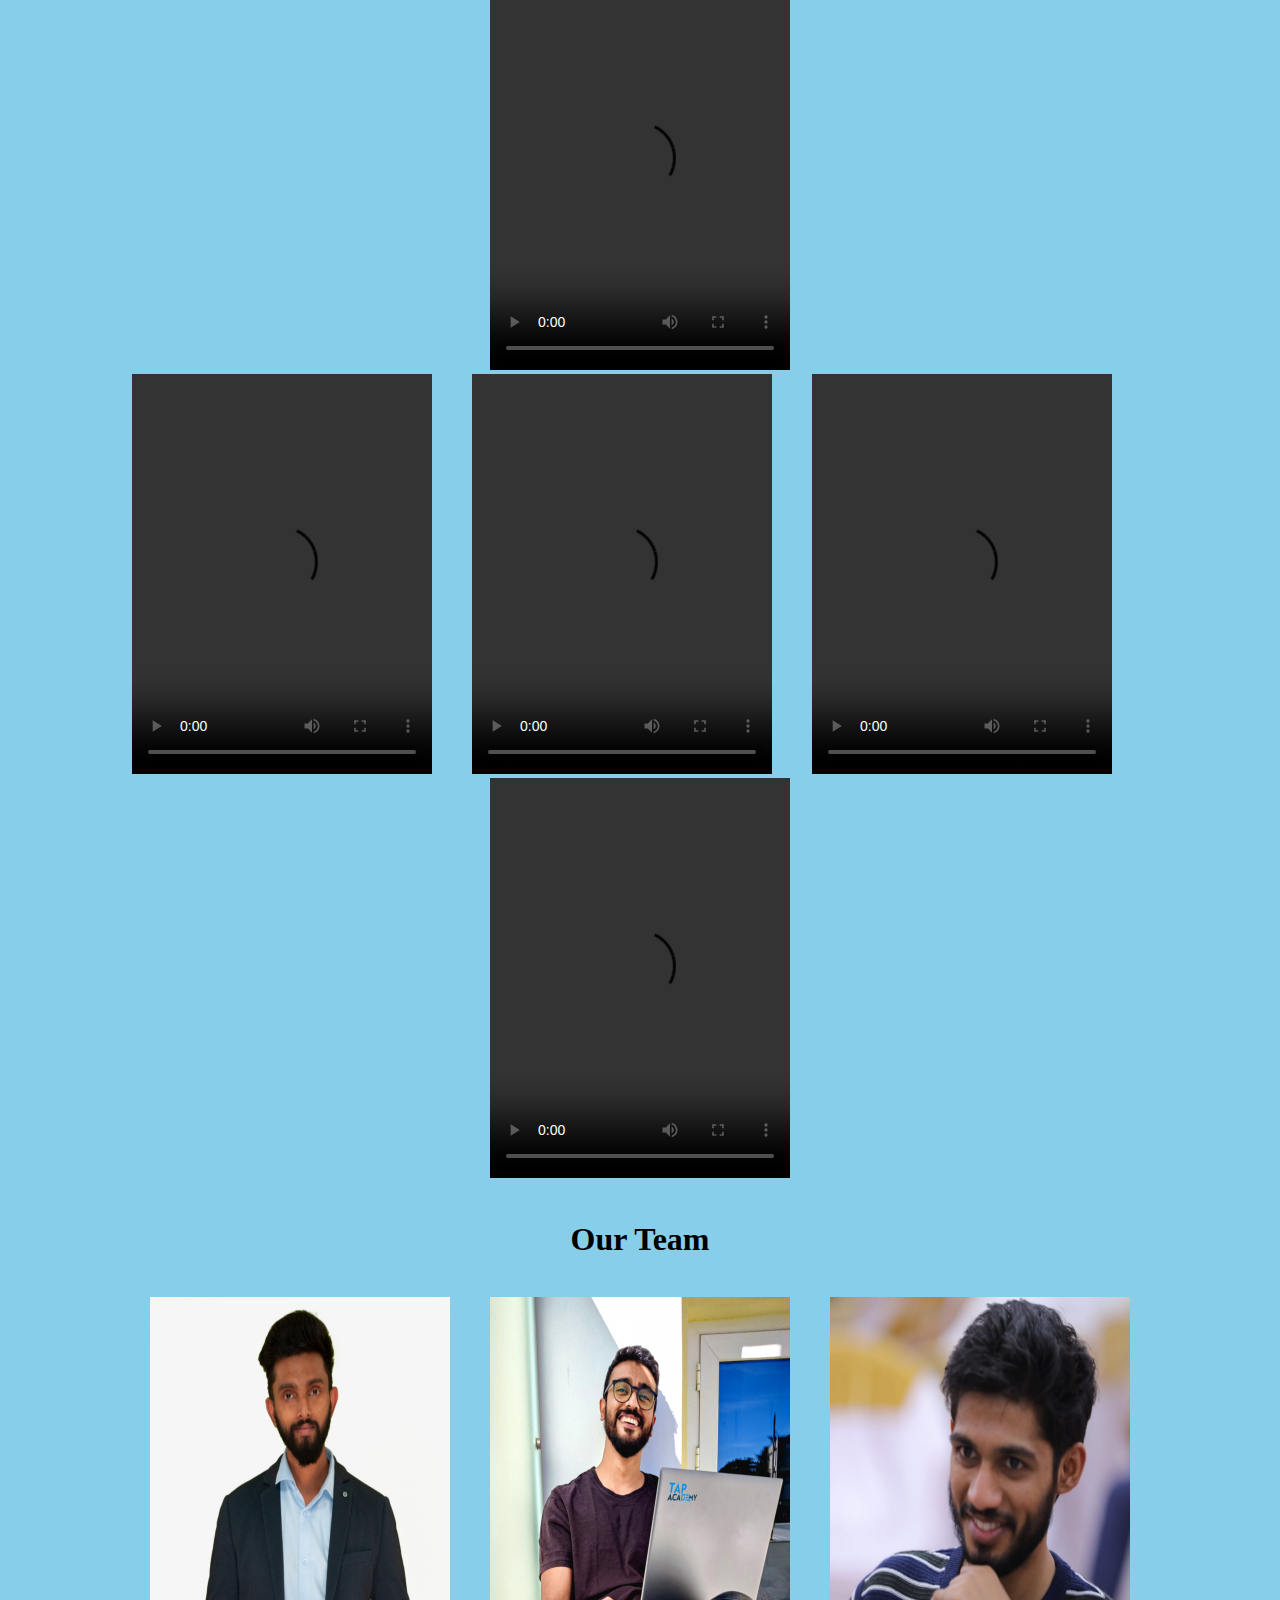
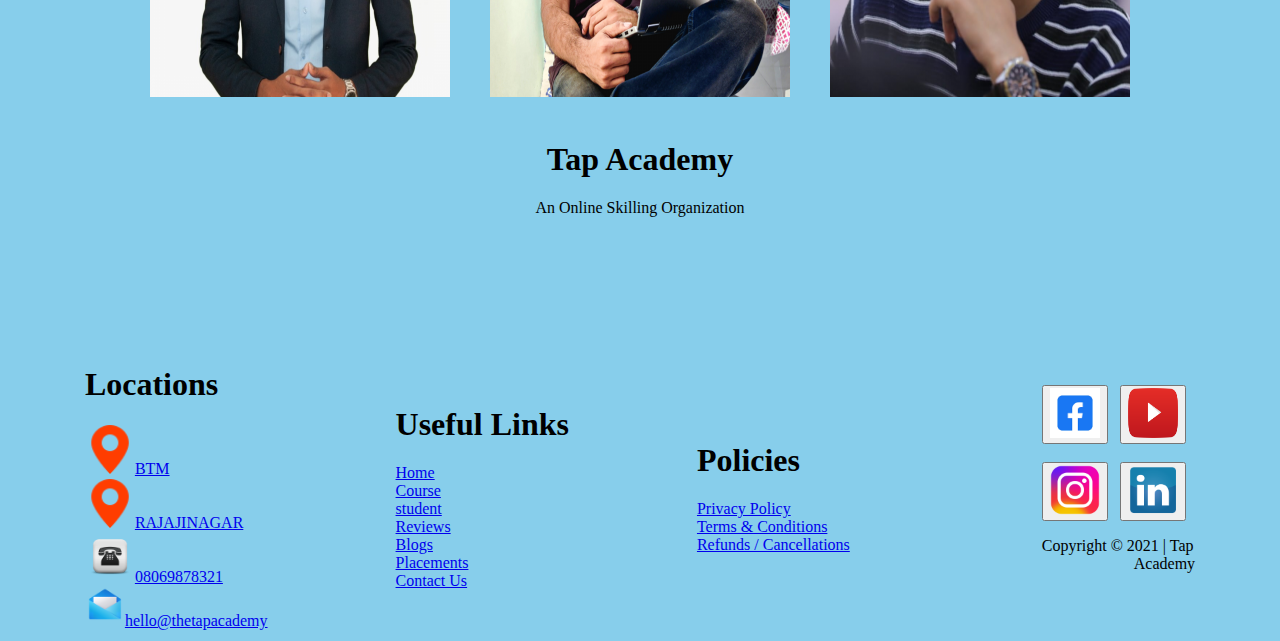
==== commit 1a5f1818: "9" ====
--- a/index.html
+++ b/index.html
@@ -30,18 +30,18 @@
             <a href="hello@thetapacademy"><img src="images/mail.png" alt=""height="40px" width="="40px>hello@thetapacademy</a>
             &nbsp;&nbsp;&nbsp;&nbsp;&nbsp;&nbsp;&nbsp;&nbsp;&nbsp;
            
-            <a href="https://www.youtube.com/tapacademy"><img src="images/youtube.png" alt=""height="40px" width="40px"></a>
+            <a href="https://www.youtube.com/tapacademy"><img src="../images/youtube.png" alt=""height="40px" width="40px"></a>
             &nbsp;&nbsp;&nbsp;&nbsp;&nbsp;&nbsp;&nbsp;
 
-            <a href="https://instagram.com/tapacademy.online?igshid=MzRlODBiNWFlZA=="><img src="images/Instagram.png" alt="" height="40px" width="40px"></a>
+            <a href="https://instagram.com/tapacademy.online?igshid=MzRlODBiNWFlZA=="><img src="../images/Instagram.png" alt="" height="40px" width="40px"></a>
             
         </fieldset><br><br>
-        <img src="images/tap-academy.png" alt=""height="80px" width="150px">
+        <img src="../images/tap-academy.png" alt=""height="80px" width="150px">
         &nbsp;&nbsp;&nbsp;&nbsp;&nbsp;&nbsp;&nbsp;&nbsp;&nbsp;&nbsp;&nbsp;&nbsp;&nbsp;&nbsp;
          &nbsp;&nbsp;&nbsp;&nbsp;&nbsp;&nbsp;&nbsp;&nbsp;&nbsp;&nbsp;&nbsp;&nbsp;&nbsp;&nbsp;
          
             
-        <a  href="index.html" target="_self">Home</a>
+        <a  href="../index.html" target="_self">Home</a>
         &nbsp;&nbsp;&nbsp;&nbsp;&nbsp;&nbsp;
          &nbsp;&nbsp;&nbsp;&nbsp;&nbsp;&nbsp;&nbsp;&nbsp;&nbsp;&nbsp;&nbsp;&nbsp;&nbsp;&nbsp;
         <a href="baba/Course.html" target="_self">Course</a>
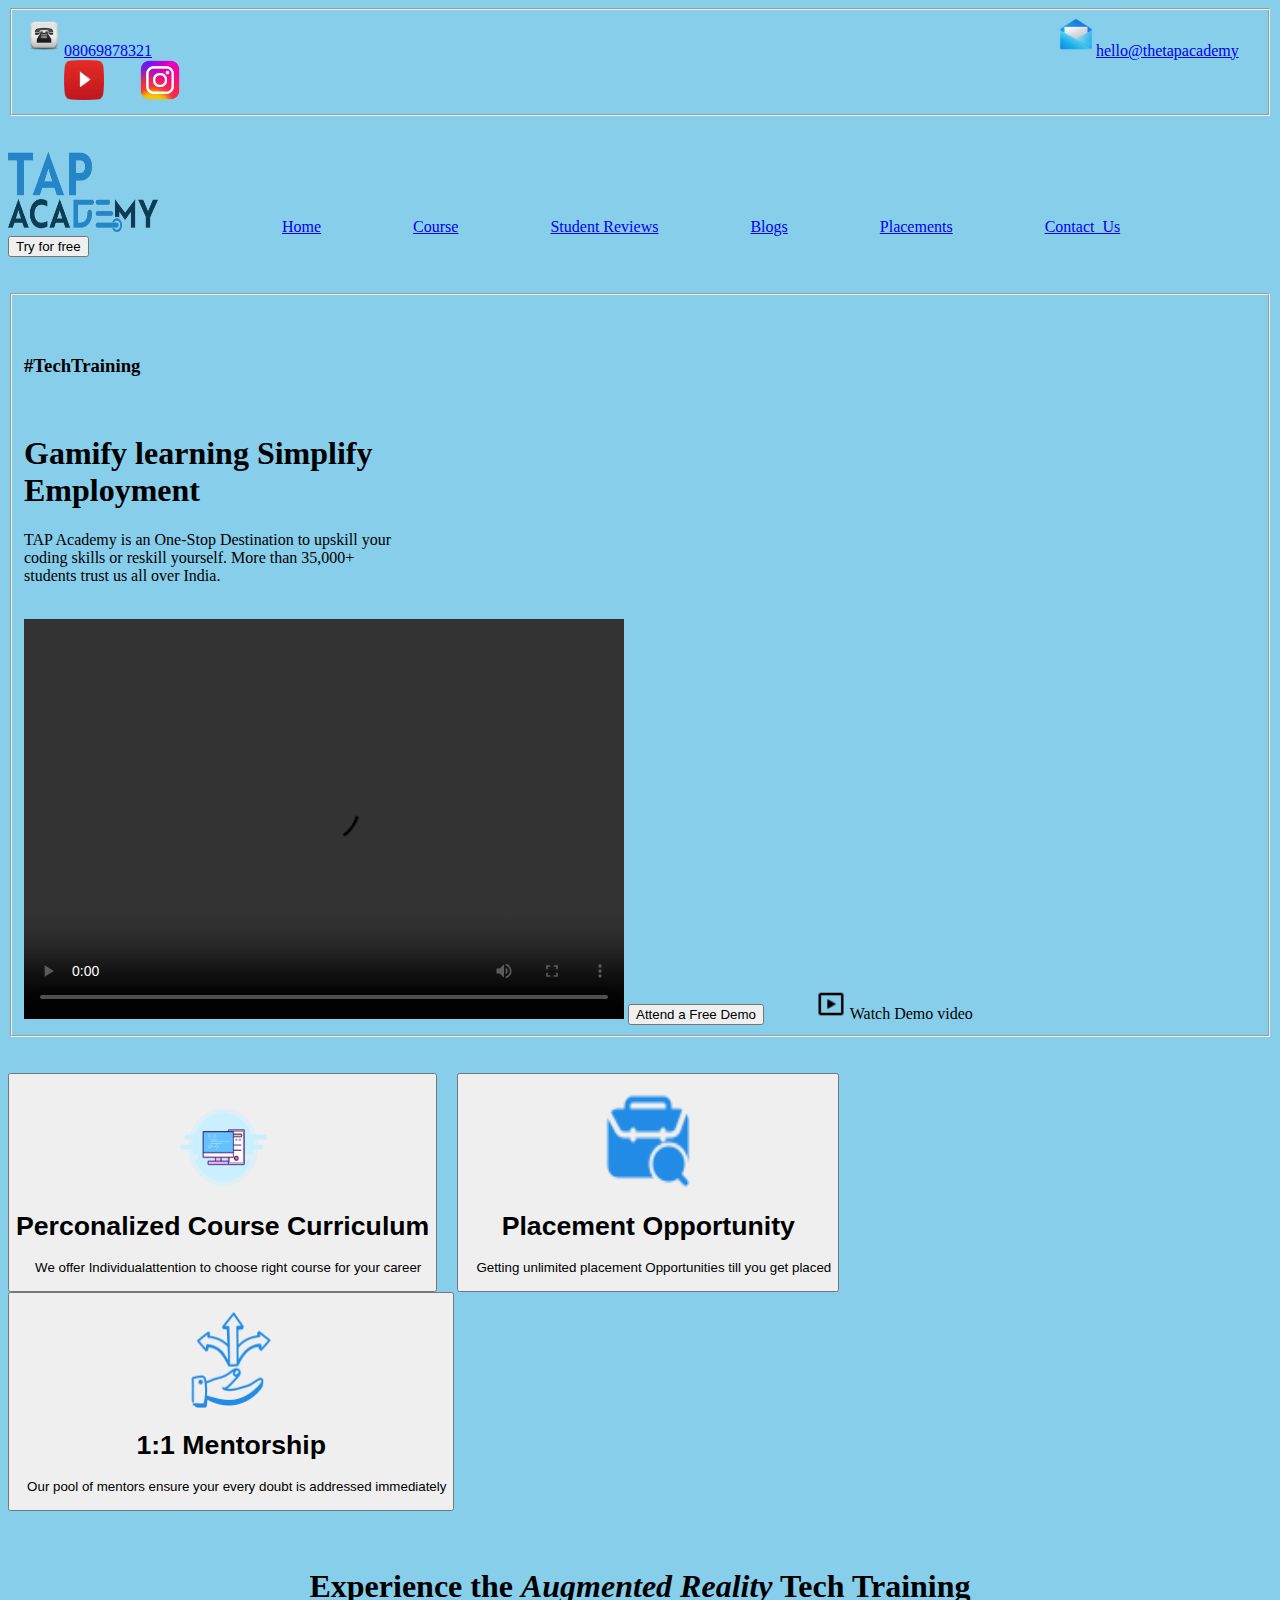
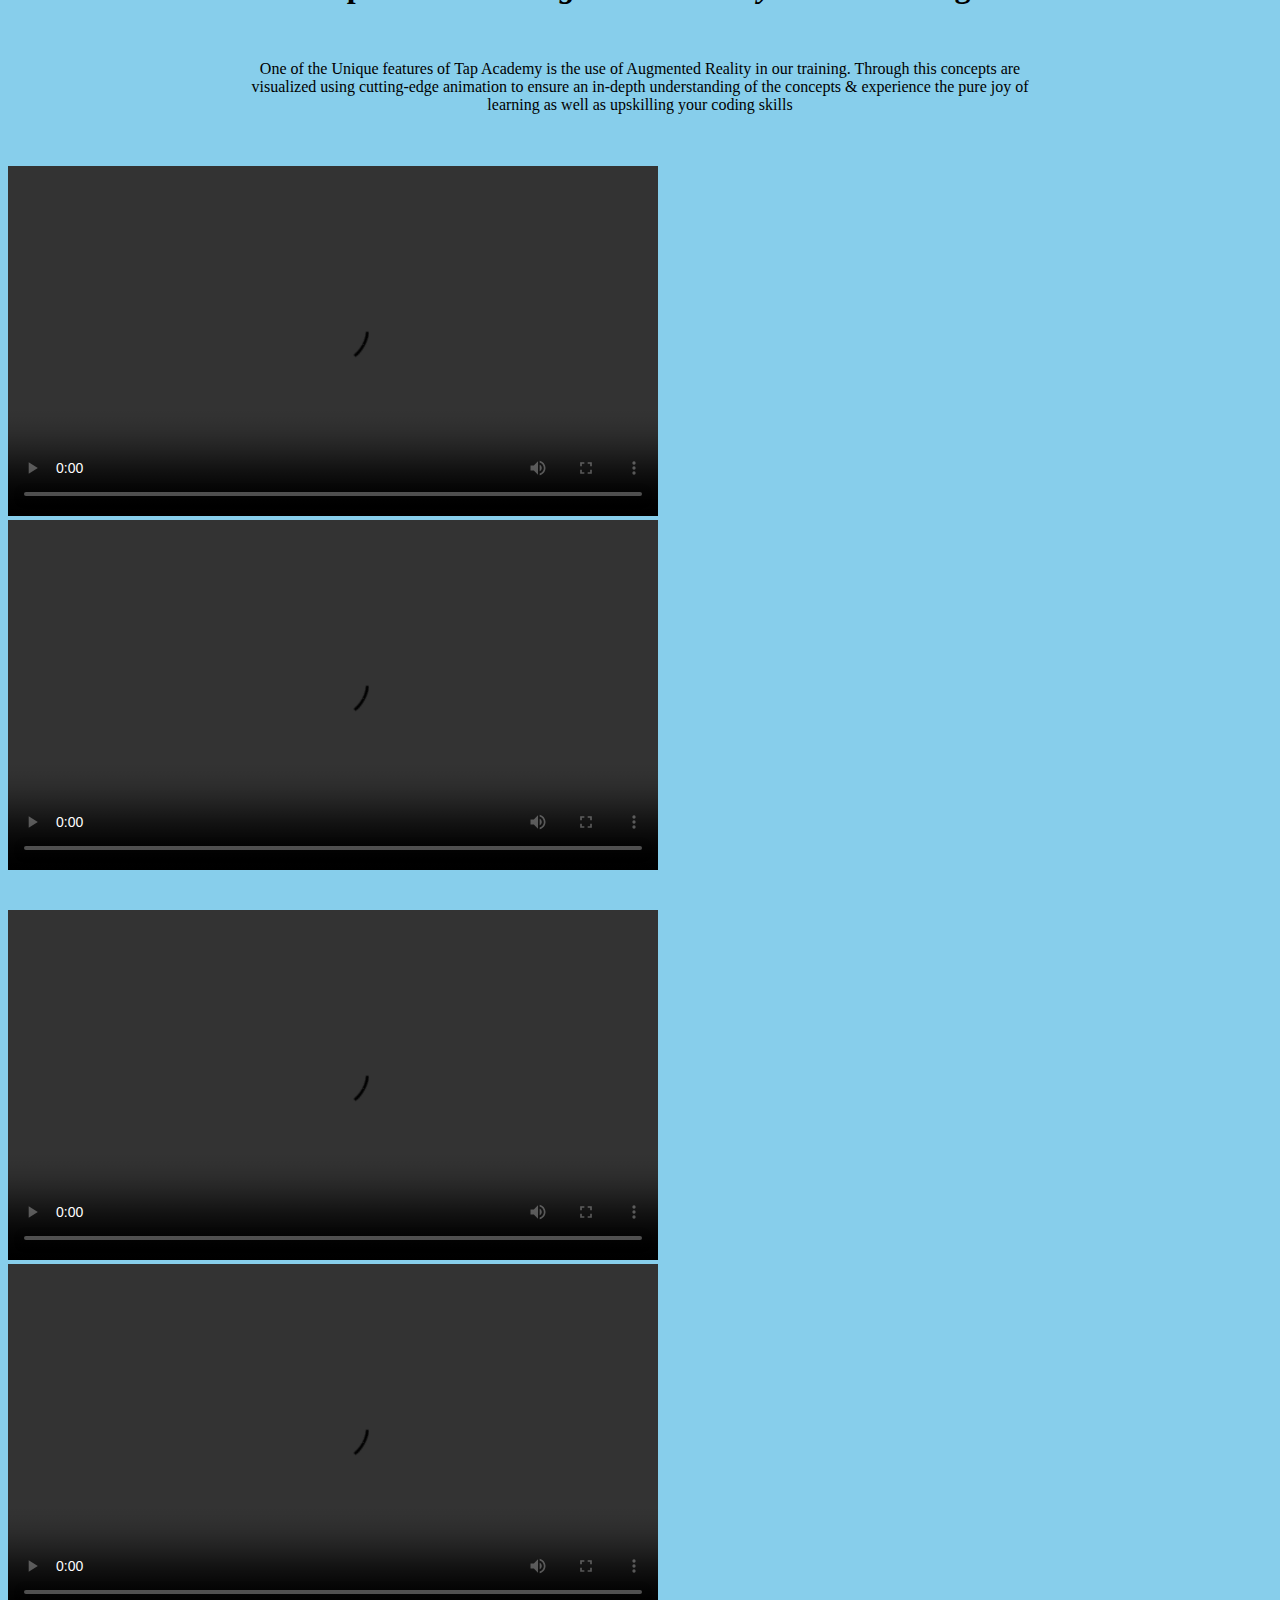
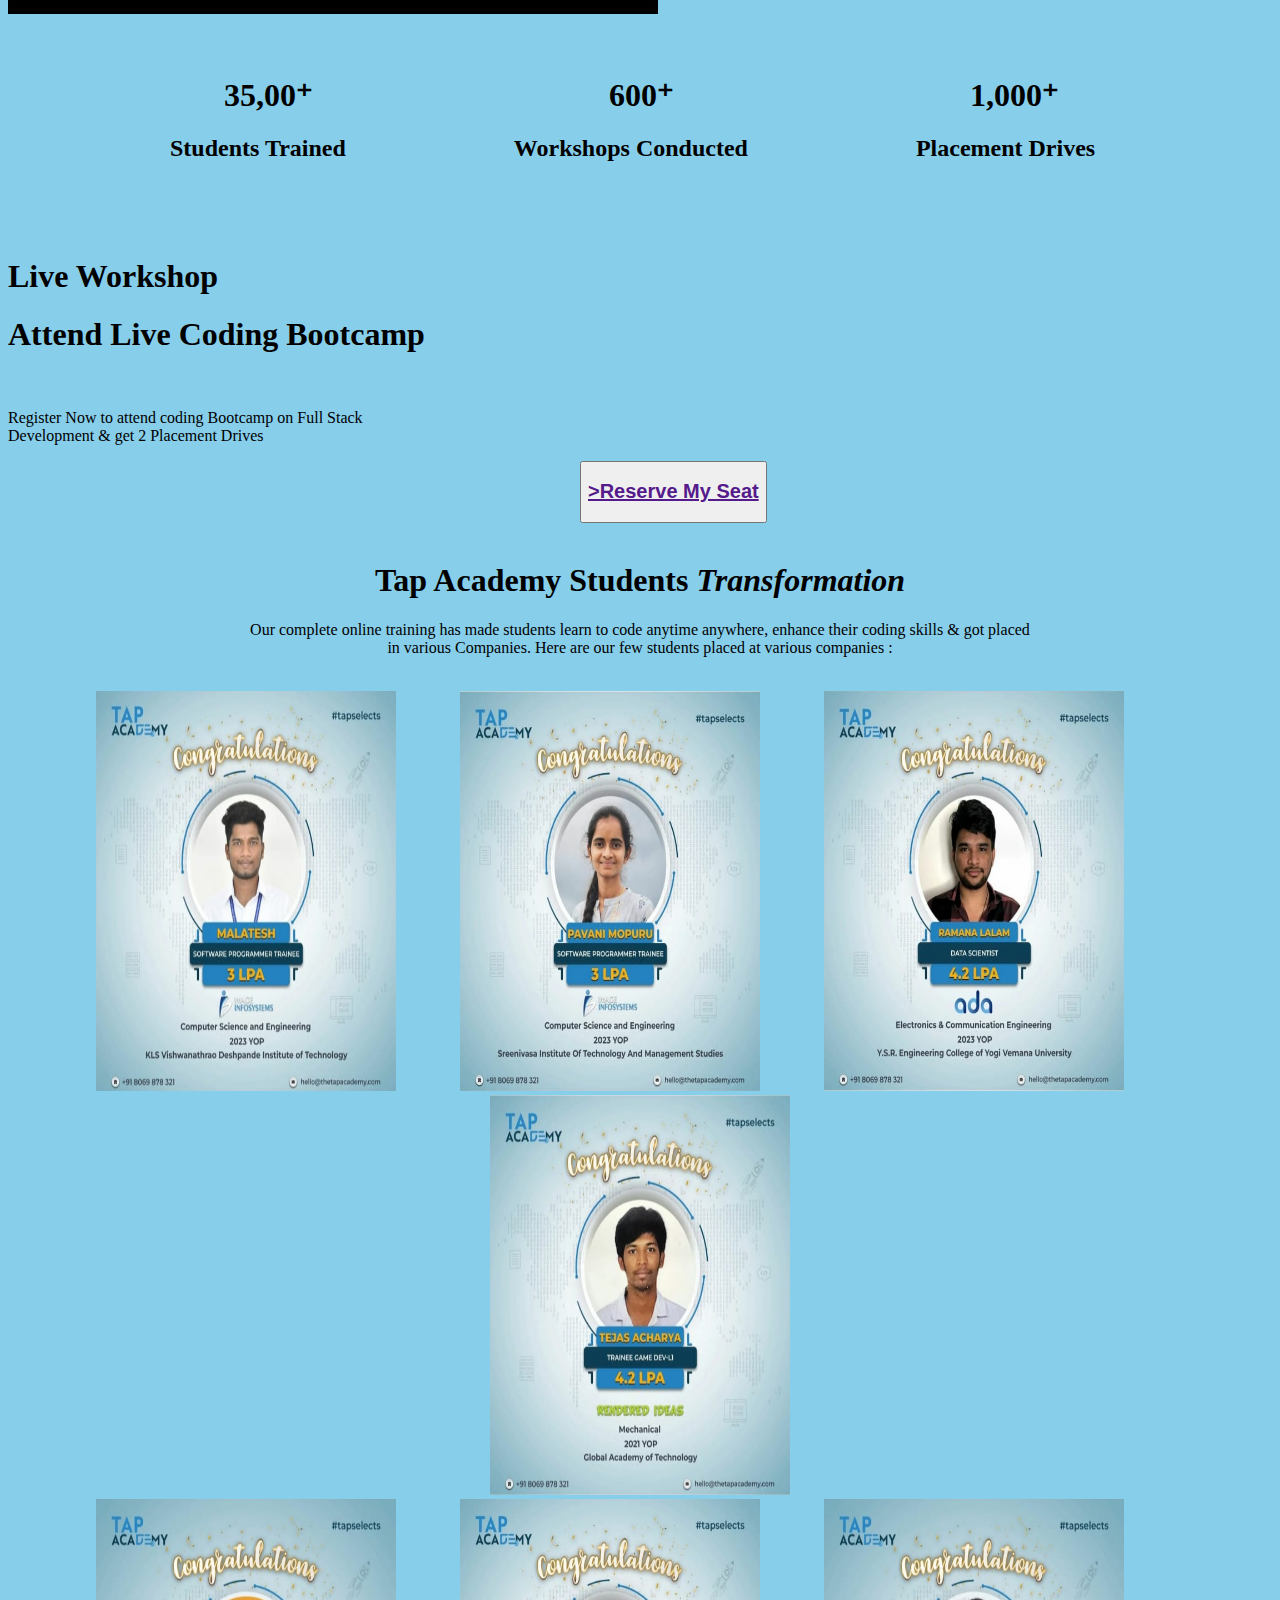
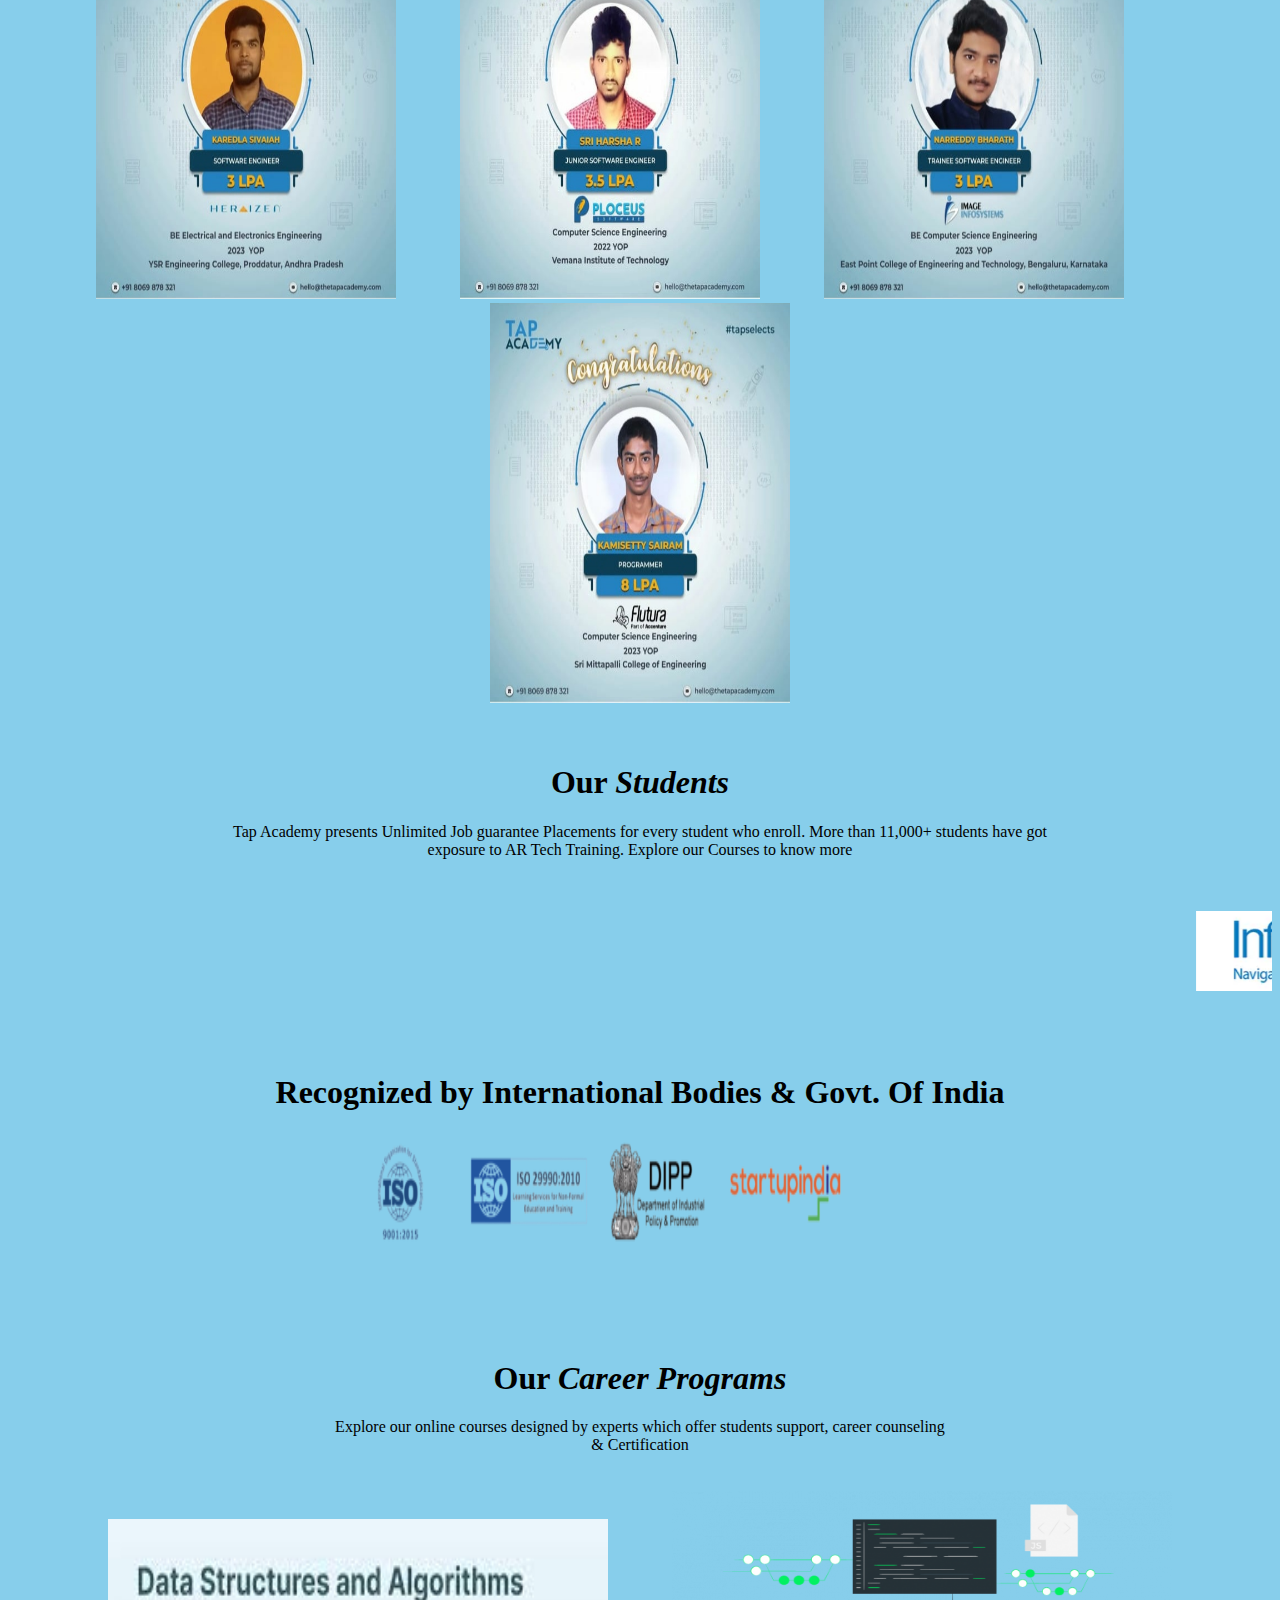
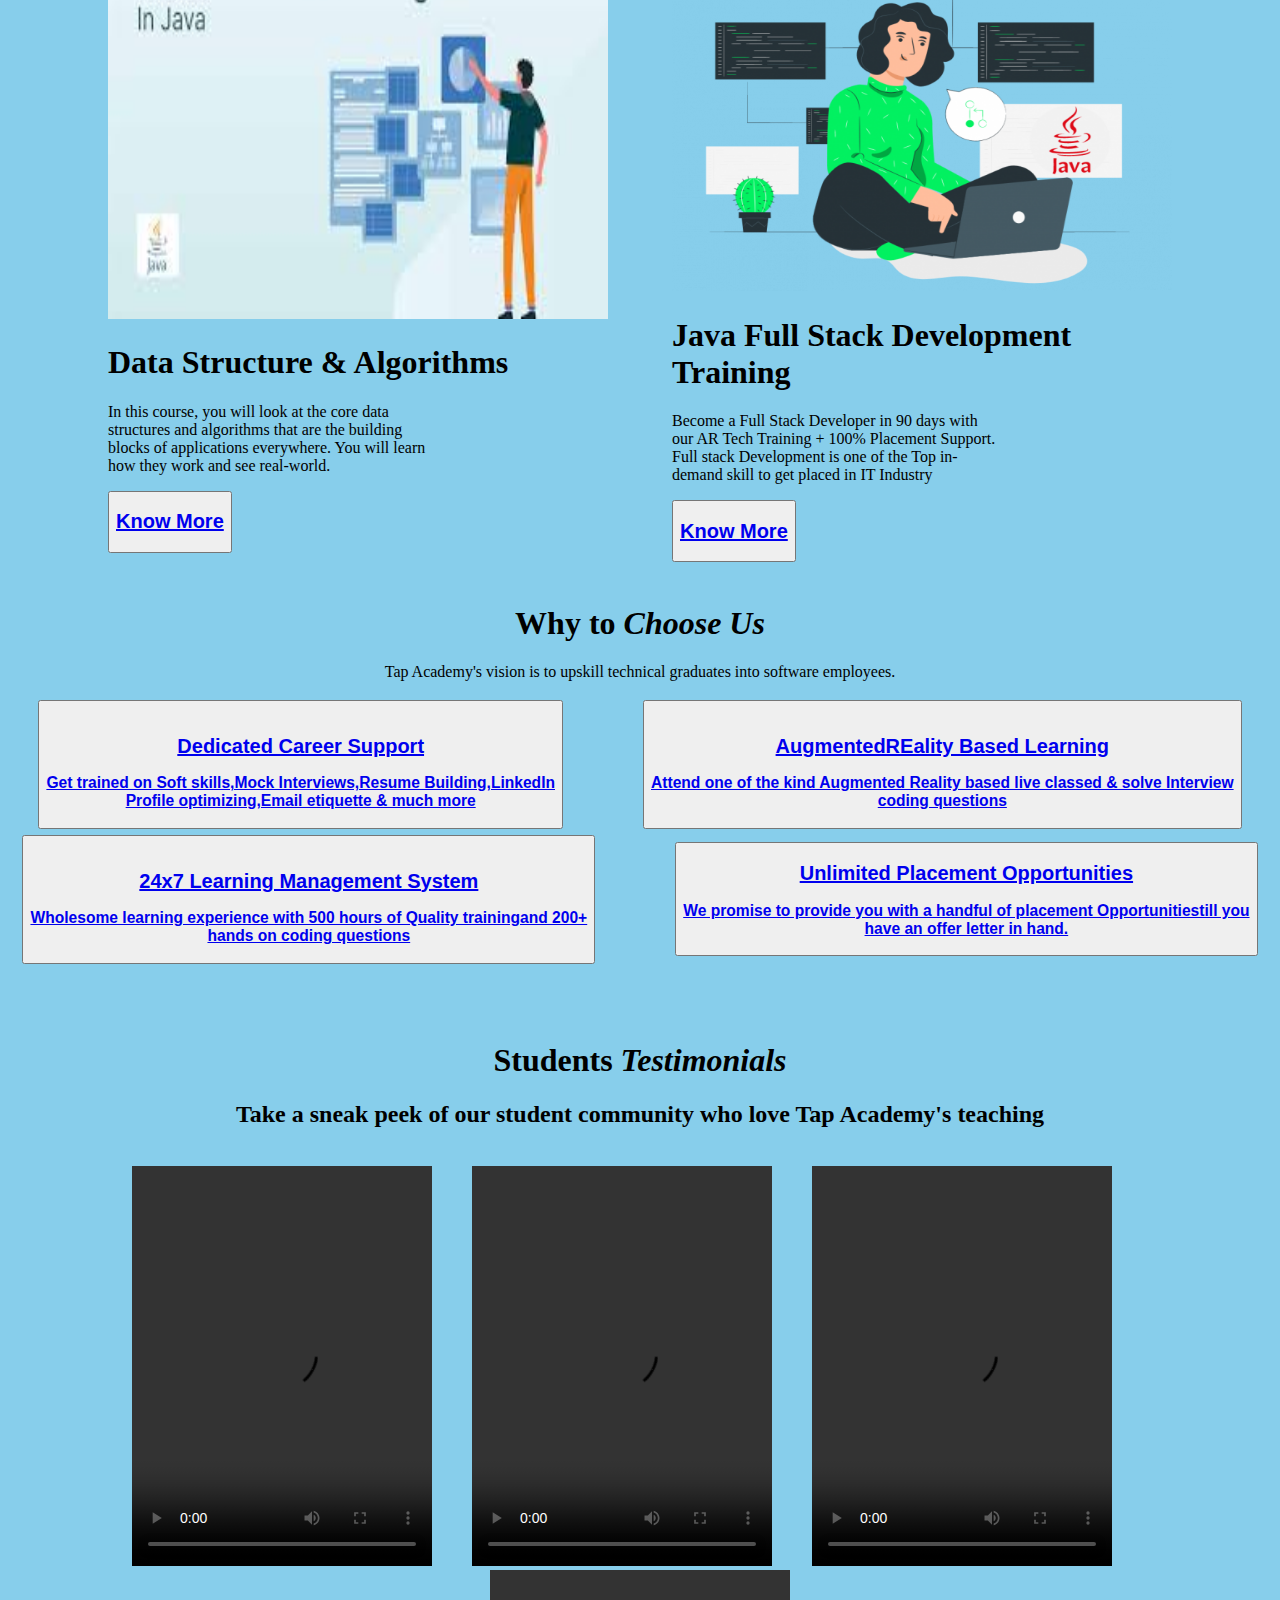
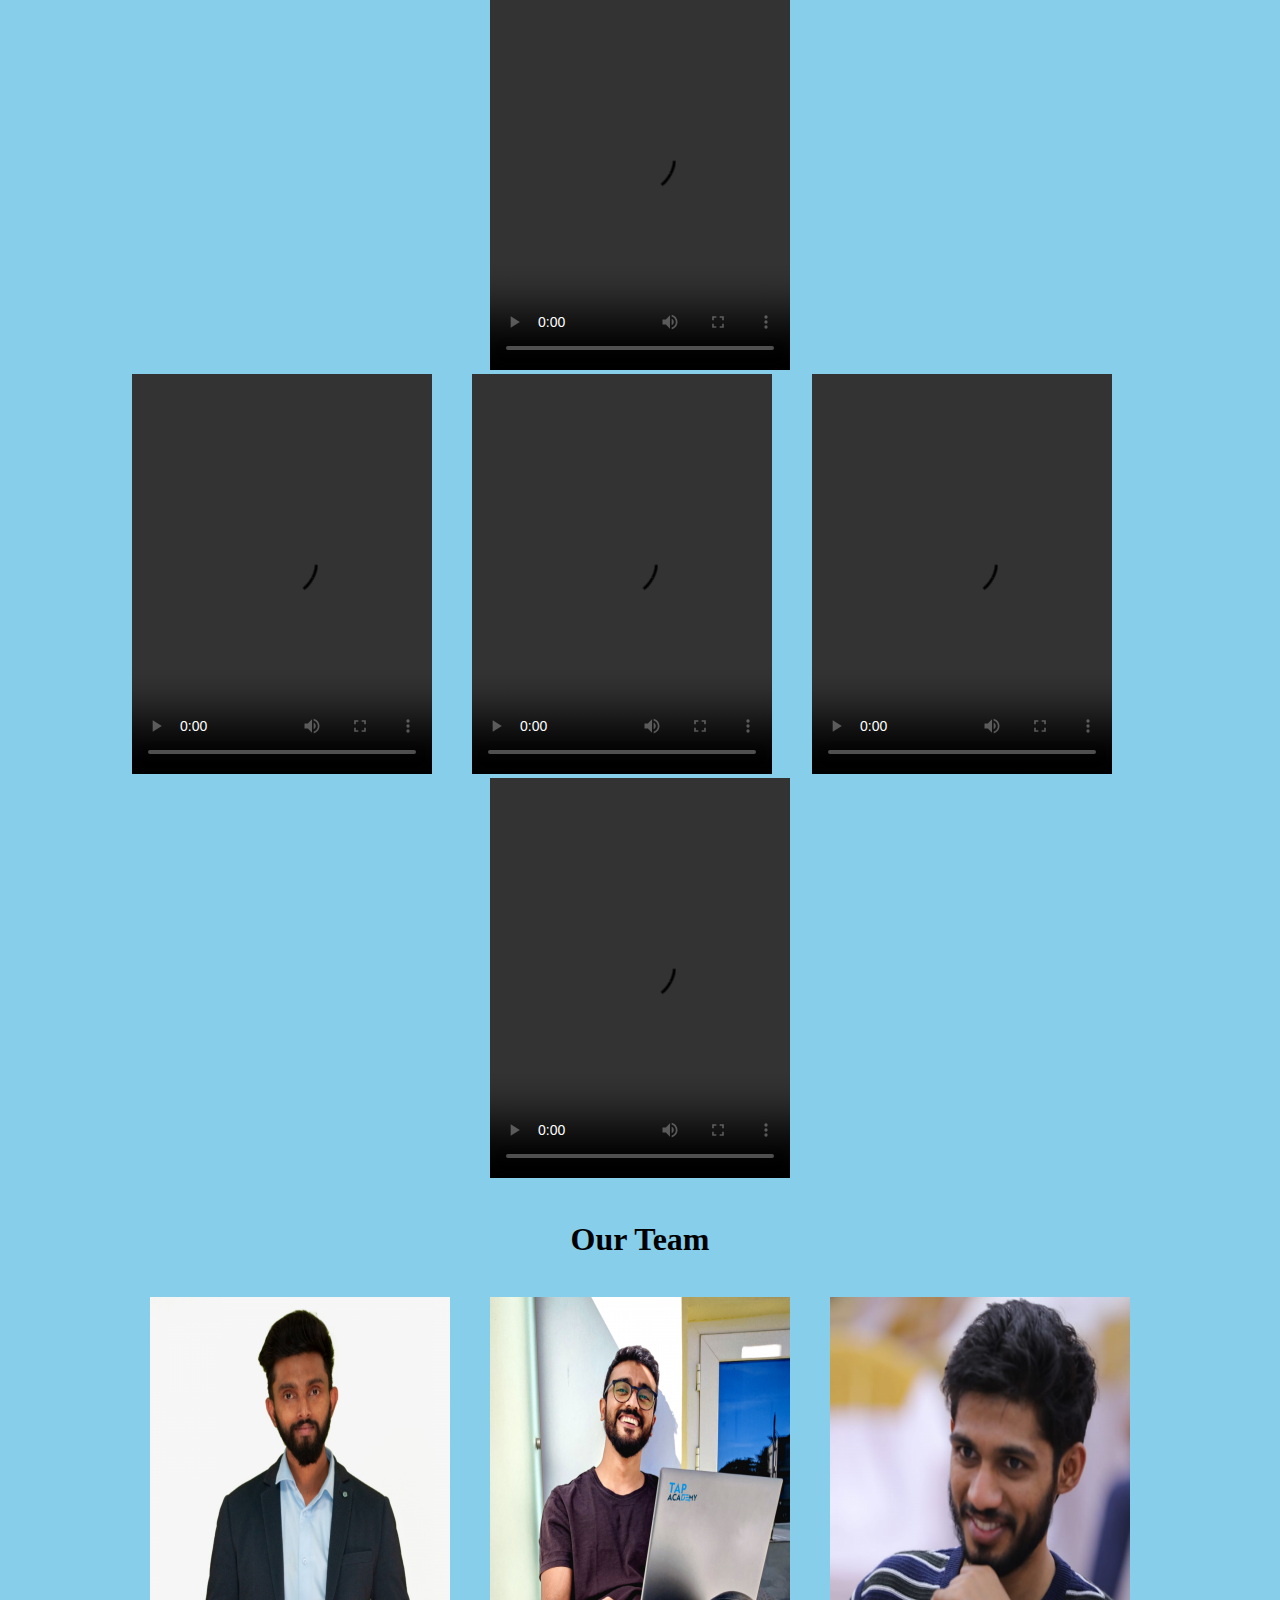
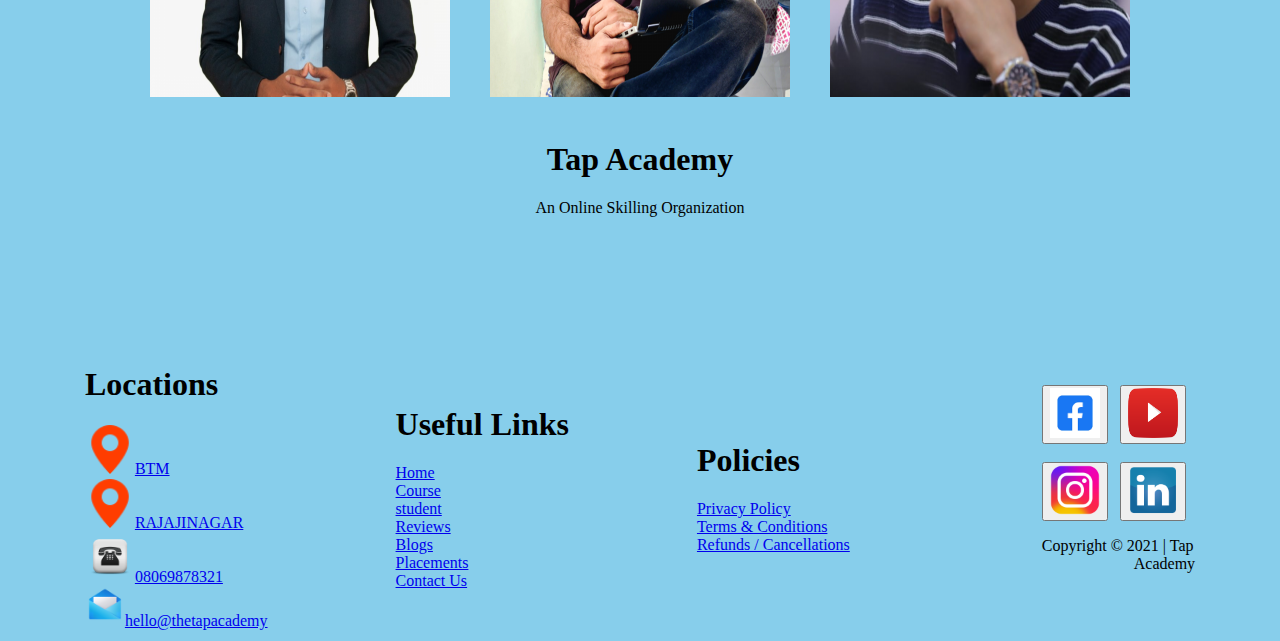
==== commit c3e5a8ca: "Update index.html" ====
--- a/index.html
+++ b/index.html
@@ -30,18 +30,18 @@
             <a href="hello@thetapacademy"><img src="images/mail.png" alt=""height="40px" width="="40px>hello@thetapacademy</a>
             &nbsp;&nbsp;&nbsp;&nbsp;&nbsp;&nbsp;&nbsp;&nbsp;&nbsp;
            
-            <a href="https://www.youtube.com/tapacademy"><img src="../images/youtube.png" alt=""height="40px" width="40px"></a>
+            <a href="https://www.youtube.com/tapacademy"><img src="images/youtube.png" alt=""height="40px" width="40px"></a>
             &nbsp;&nbsp;&nbsp;&nbsp;&nbsp;&nbsp;&nbsp;
 
-            <a href="https://instagram.com/tapacademy.online?igshid=MzRlODBiNWFlZA=="><img src="../images/Instagram.png" alt="" height="40px" width="40px"></a>
+            <a href="https://instagram.com/tapacademy.online?igshid=MzRlODBiNWFlZA=="><img src="images/Instagram.png" alt="" height="40px" width="40px"></a>
             
         </fieldset><br><br>
-        <img src="../images/tap-academy.png" alt=""height="80px" width="150px">
+        <img src="images/tap-academy.png" alt=""height="80px" width="150px">
         &nbsp;&nbsp;&nbsp;&nbsp;&nbsp;&nbsp;&nbsp;&nbsp;&nbsp;&nbsp;&nbsp;&nbsp;&nbsp;&nbsp;
          &nbsp;&nbsp;&nbsp;&nbsp;&nbsp;&nbsp;&nbsp;&nbsp;&nbsp;&nbsp;&nbsp;&nbsp;&nbsp;&nbsp;
          
             
-        <a  href="../index.html" target="_self">Home</a>
+        <a  href="index.html" target="_self">Home</a>
         &nbsp;&nbsp;&nbsp;&nbsp;&nbsp;&nbsp;
          &nbsp;&nbsp;&nbsp;&nbsp;&nbsp;&nbsp;&nbsp;&nbsp;&nbsp;&nbsp;&nbsp;&nbsp;&nbsp;&nbsp;
         <a href="baba/Course.html" target="_self">Course</a>
@@ -429,15 +429,15 @@
 
                                                     <td>
                                                         <button>
-                                                                <a href=""><img src="../images/facebook.png" alt="" height="50px" width="50px"></a>
+                                                                <a href=""><img src="images/facebook.png" alt="" height="50px" width="50px"></a>
                                                             </button>
                                                             &nbsp;  
-                                                            <button><a href=""><img src="../images/youtube.png" alt="" height="50px" width="50px"></a></button>
+                                                            <button><a href=""><img src="images/youtube.png" alt="" height="50px" width="50px"></a></button>
                                                             <br>
                                                             <br>
-                                                            <button><a href=""><img src="../images/Instagram.png" alt="" height="50px" width="50px"></a></button>
+                                                            <button><a href=""><img src="images/Instagram.png" alt="" height="50px" width="50px"></a></button>
                                                             &nbsp; 
-                                                            <button><a href=""><img src="../images/linkedin.png" alt="" height="50px" width="50px"></a></button>
+                                                            <button><a href=""><img src="images/linkedin.png" alt="" height="50px" width="50px"></a></button>
                                                             <p>Copyright © 2021 | Tap <br> &nbsp;&nbsp;&nbsp;&nbsp;&nbsp;&nbsp;&nbsp;&nbsp;&nbsp;&nbsp;&nbsp;&nbsp;&nbsp;&nbsp;&nbsp;&nbsp;&nbsp;&nbsp;&nbsp;&nbsp;&nbsp;&nbsp;&nbsp;Academy</p>
                                                     </td>
 
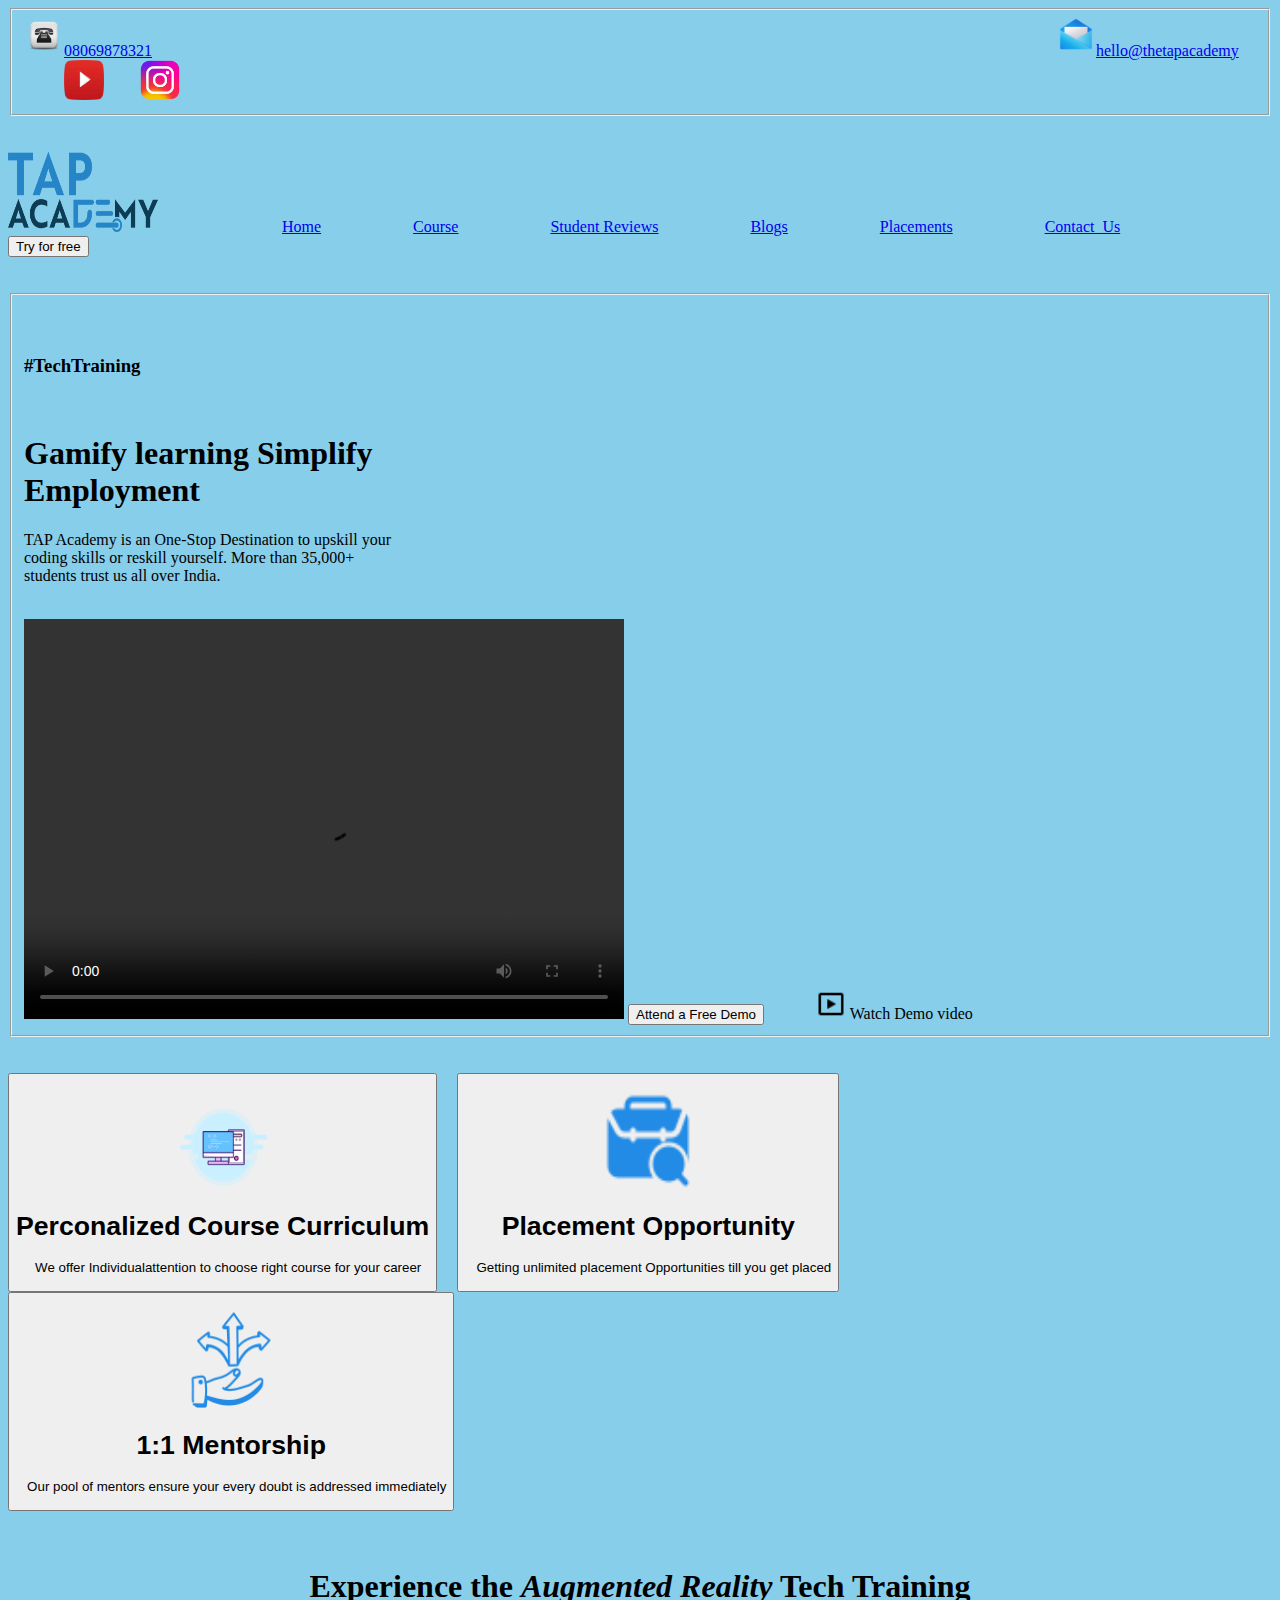
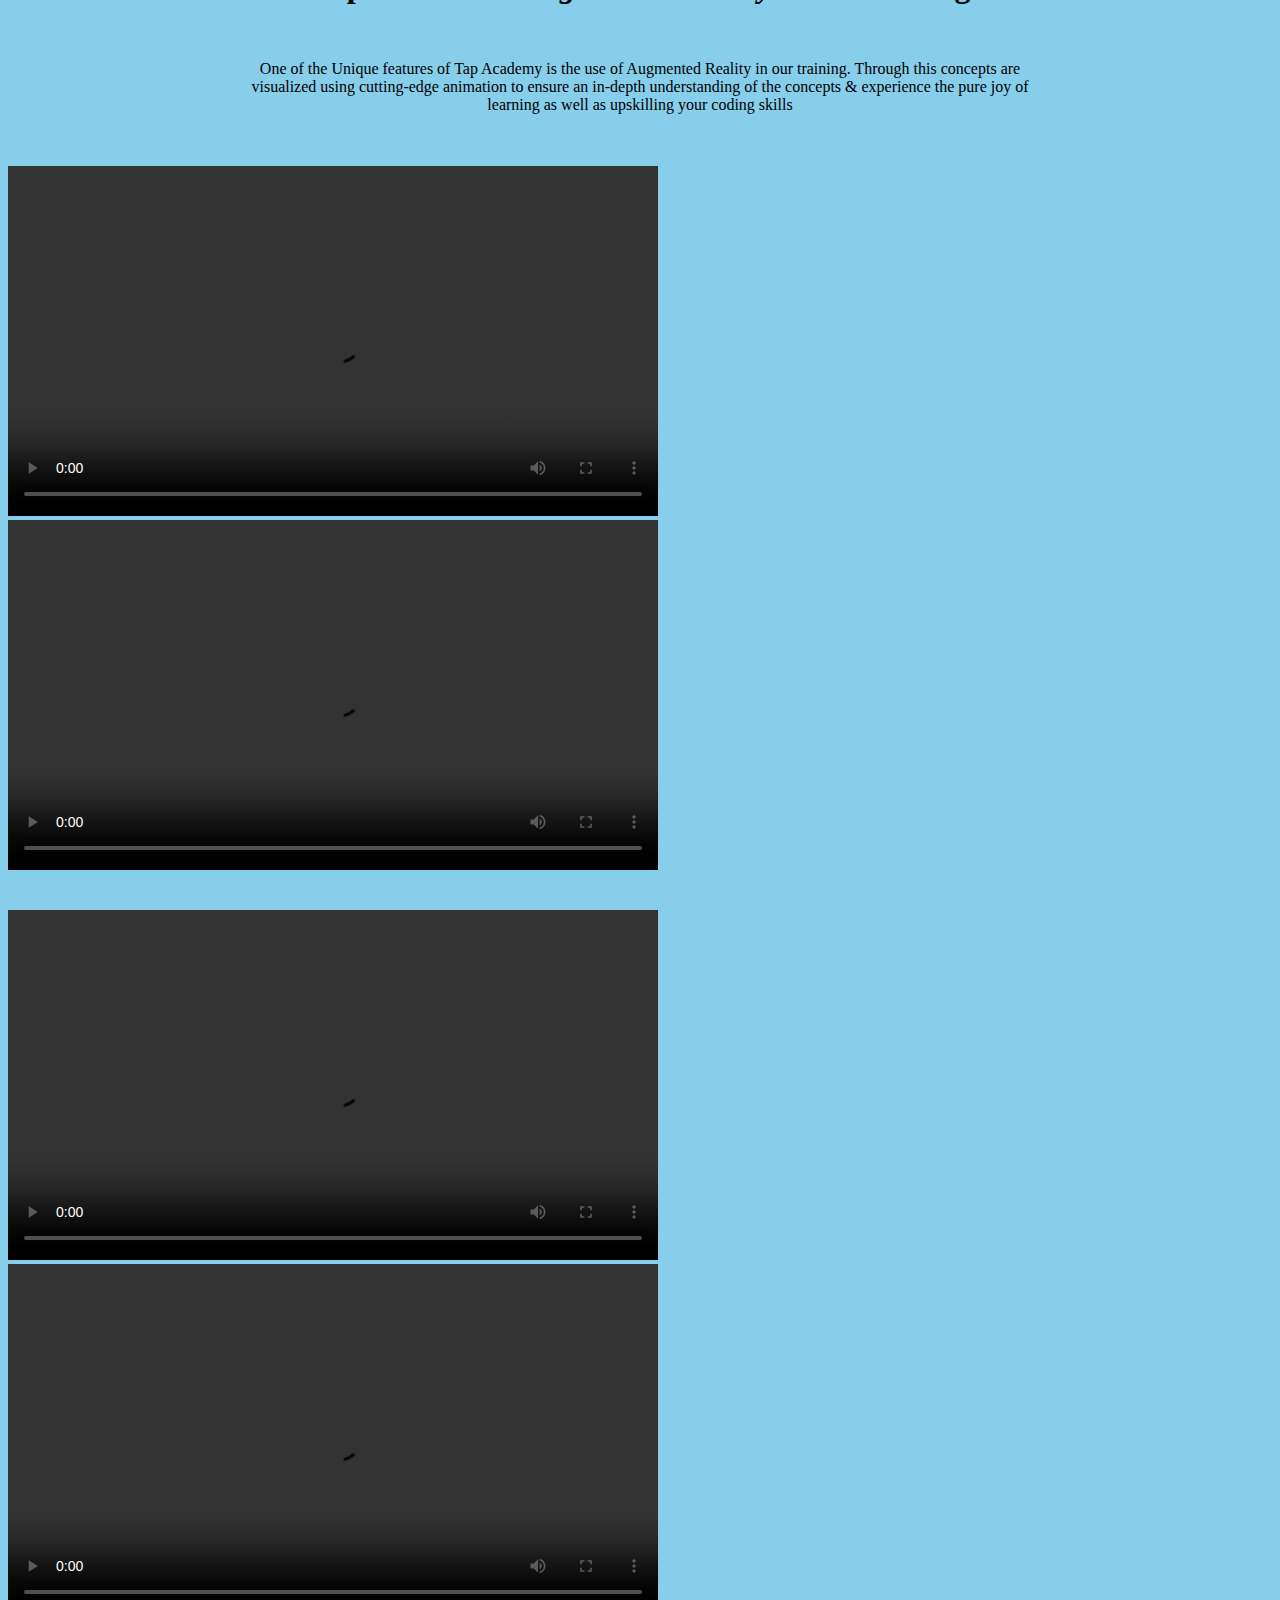
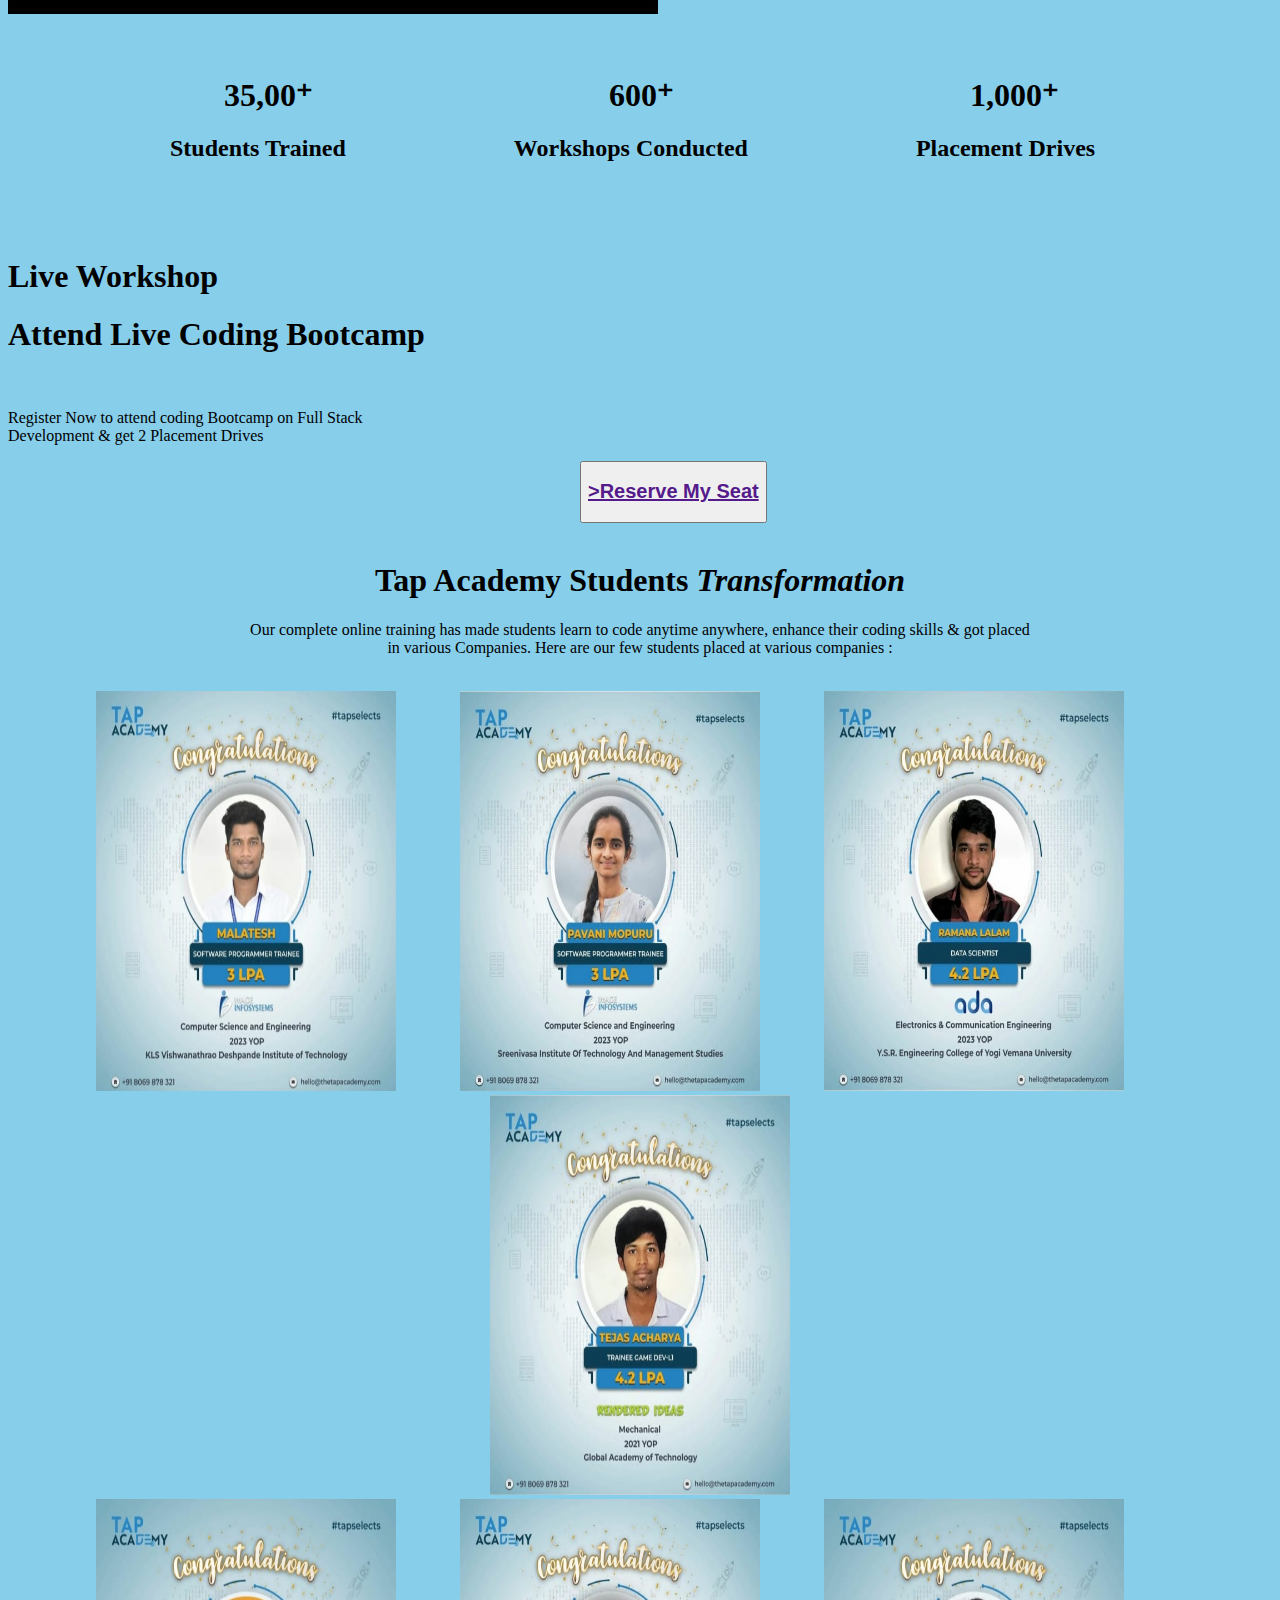
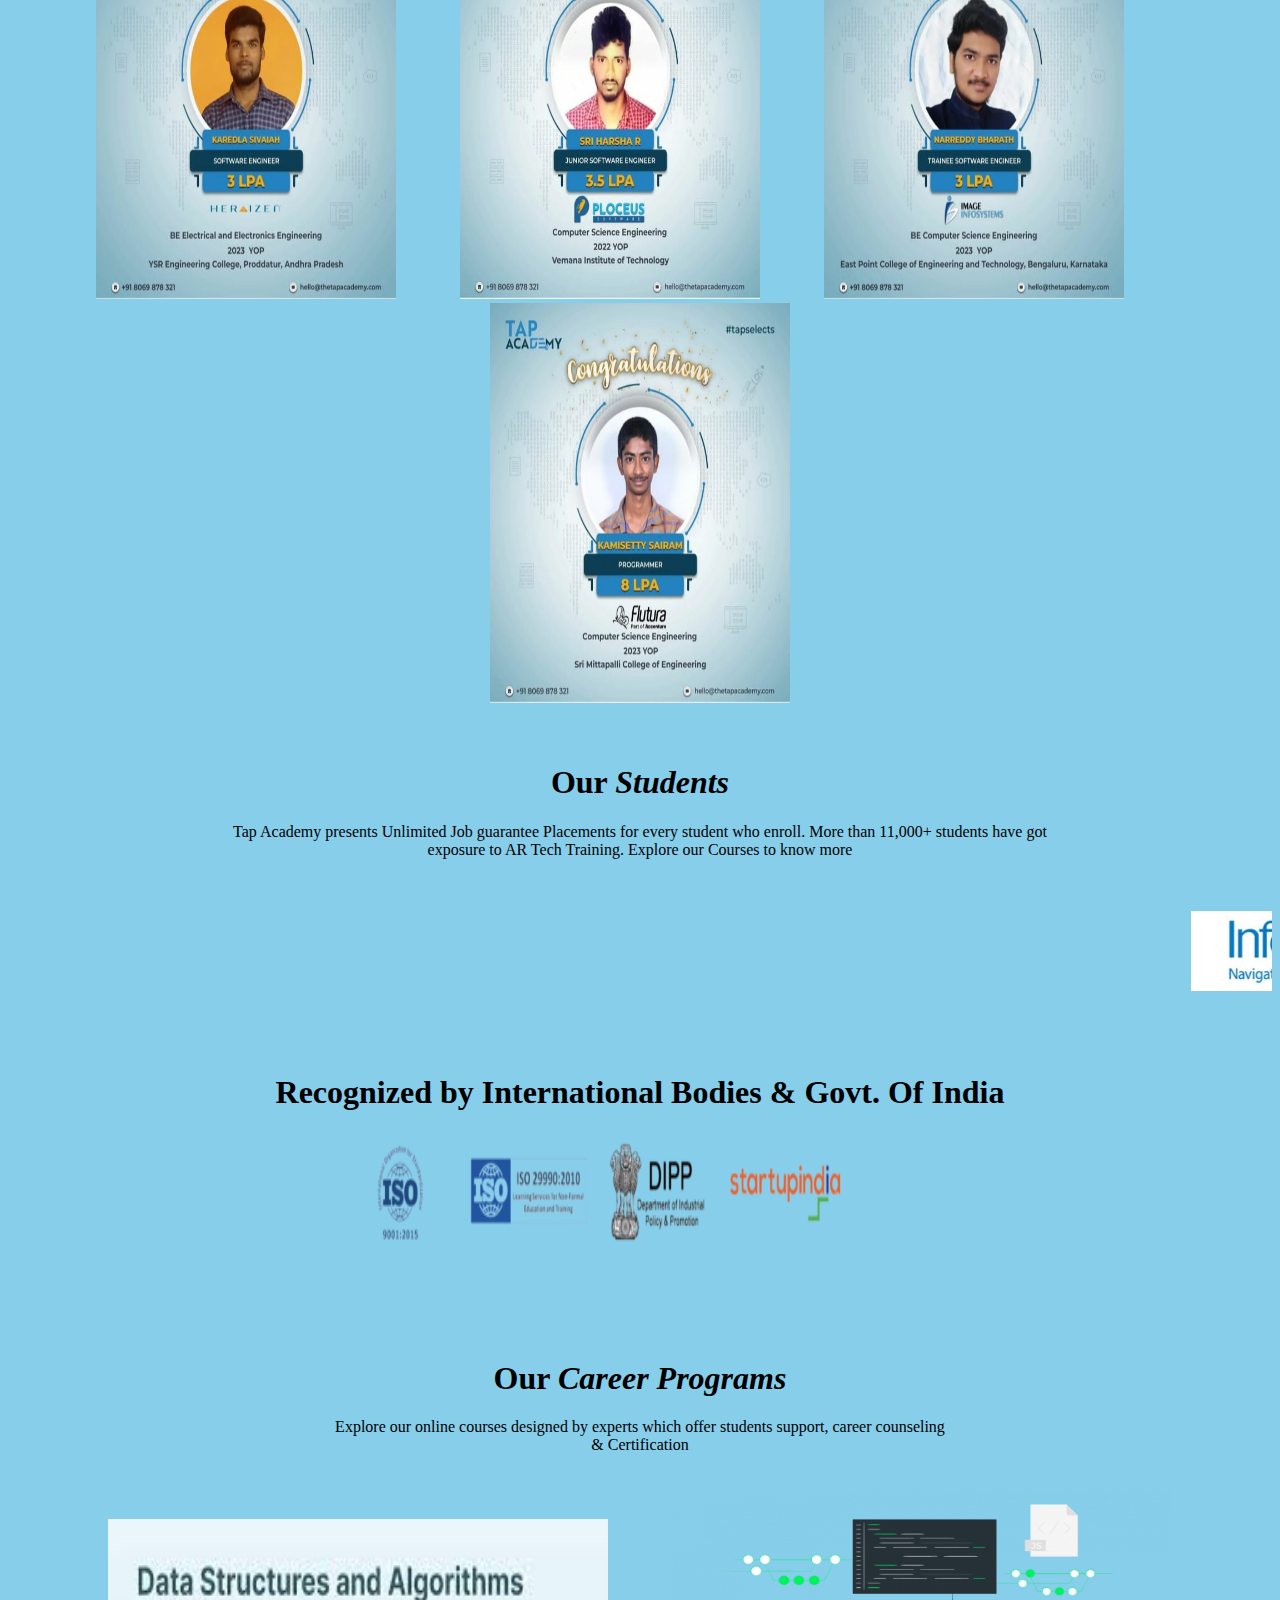
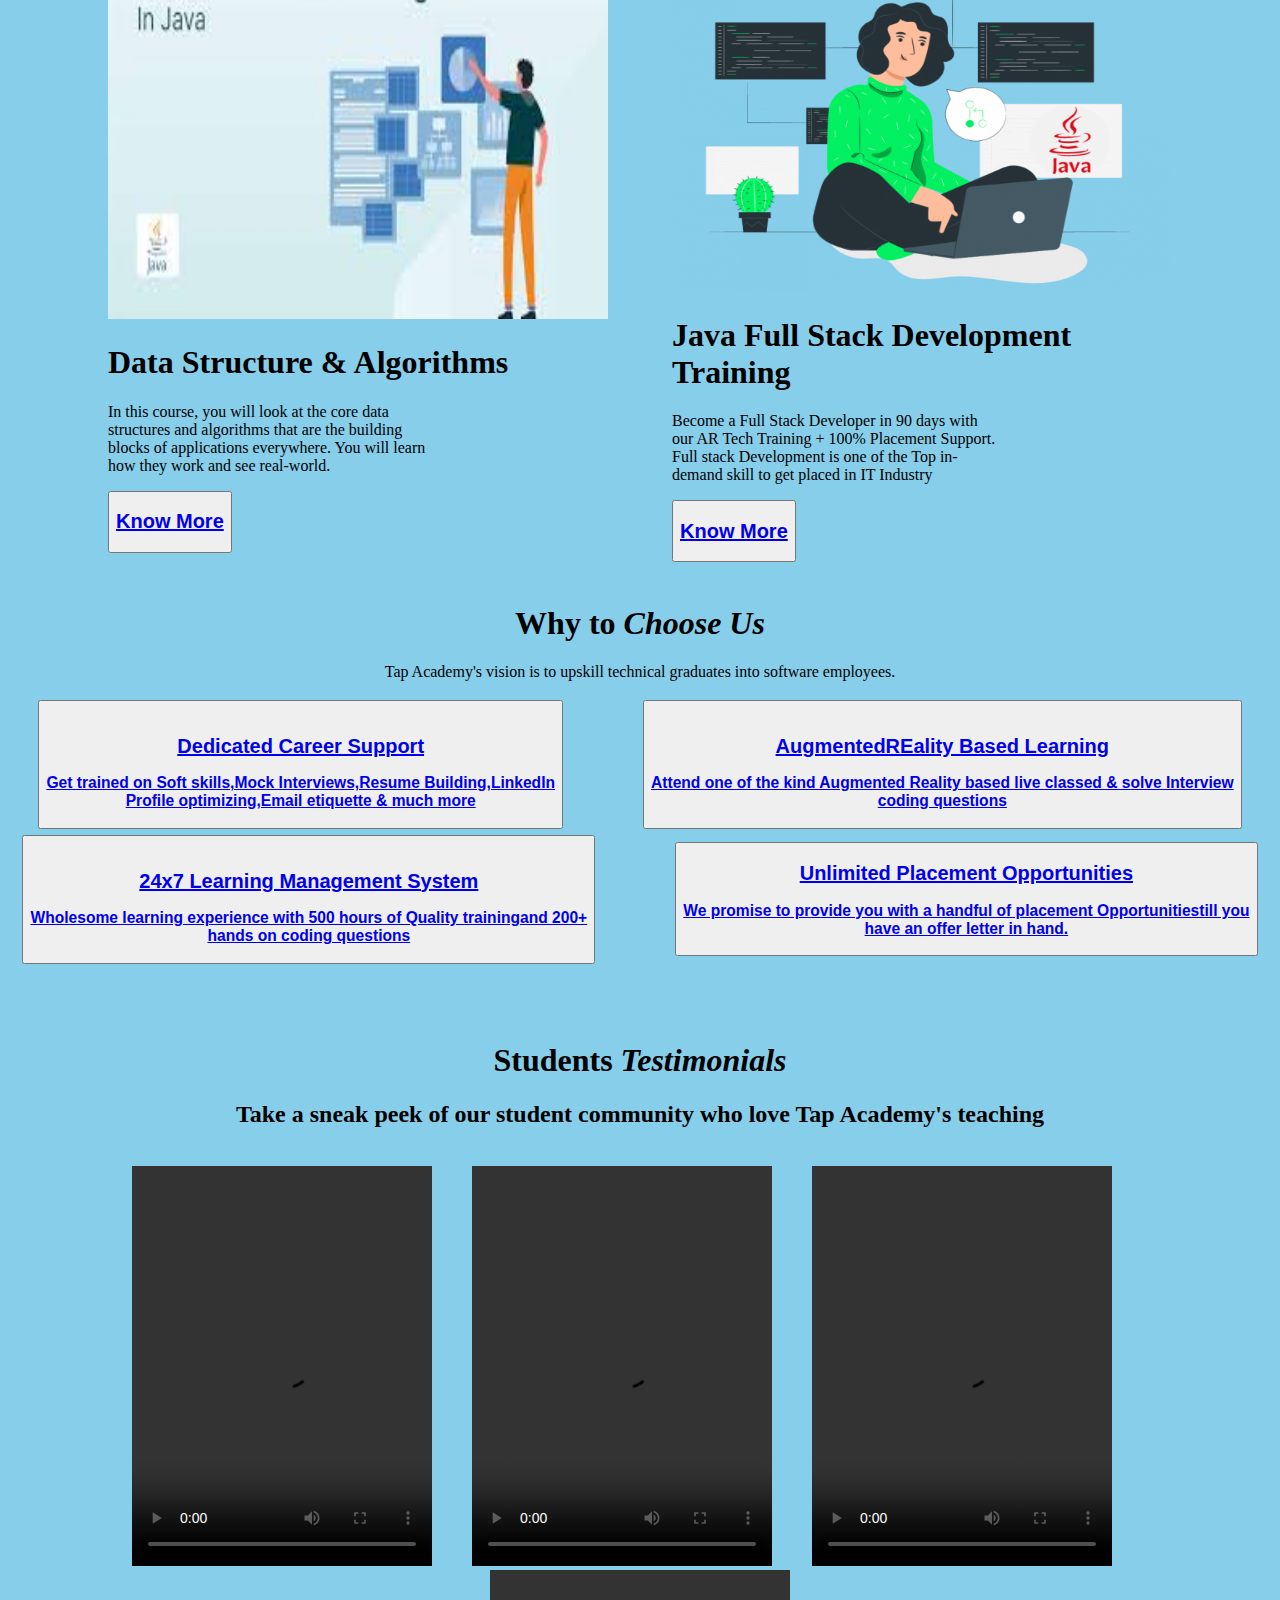
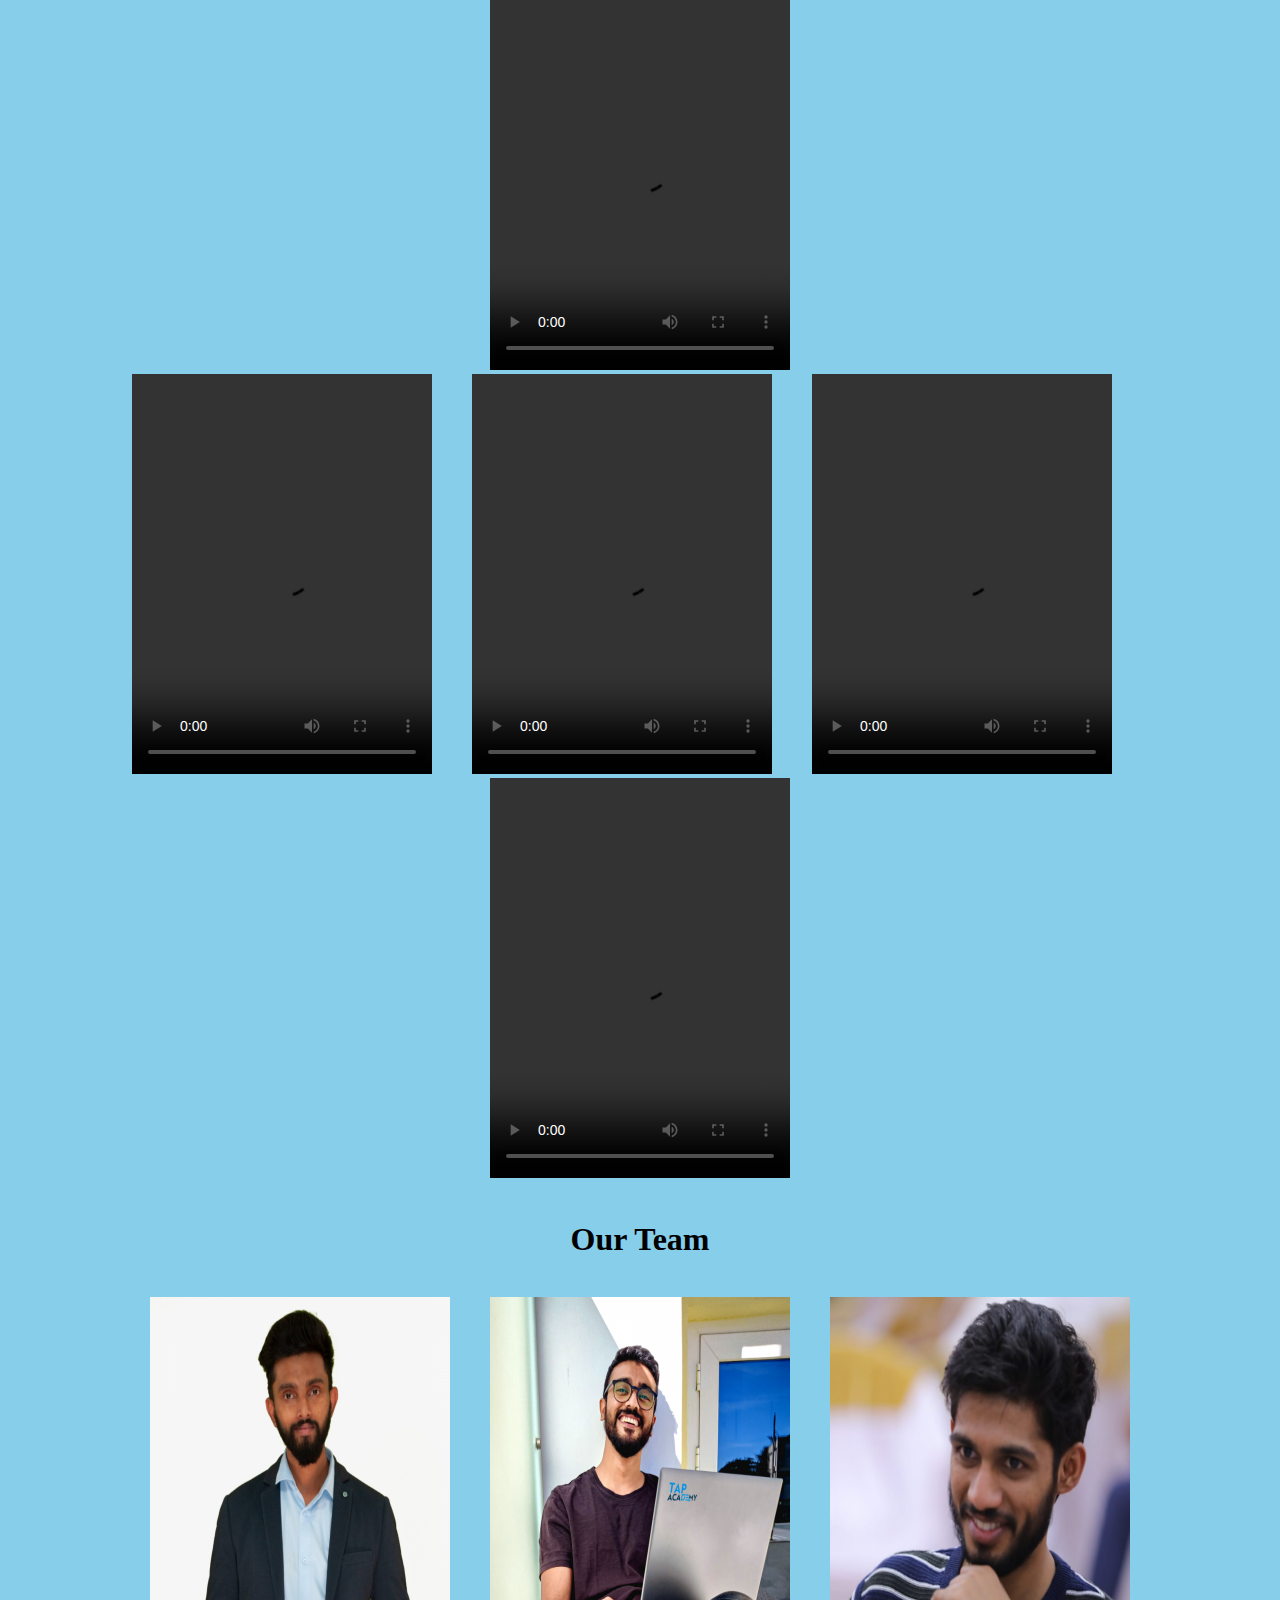
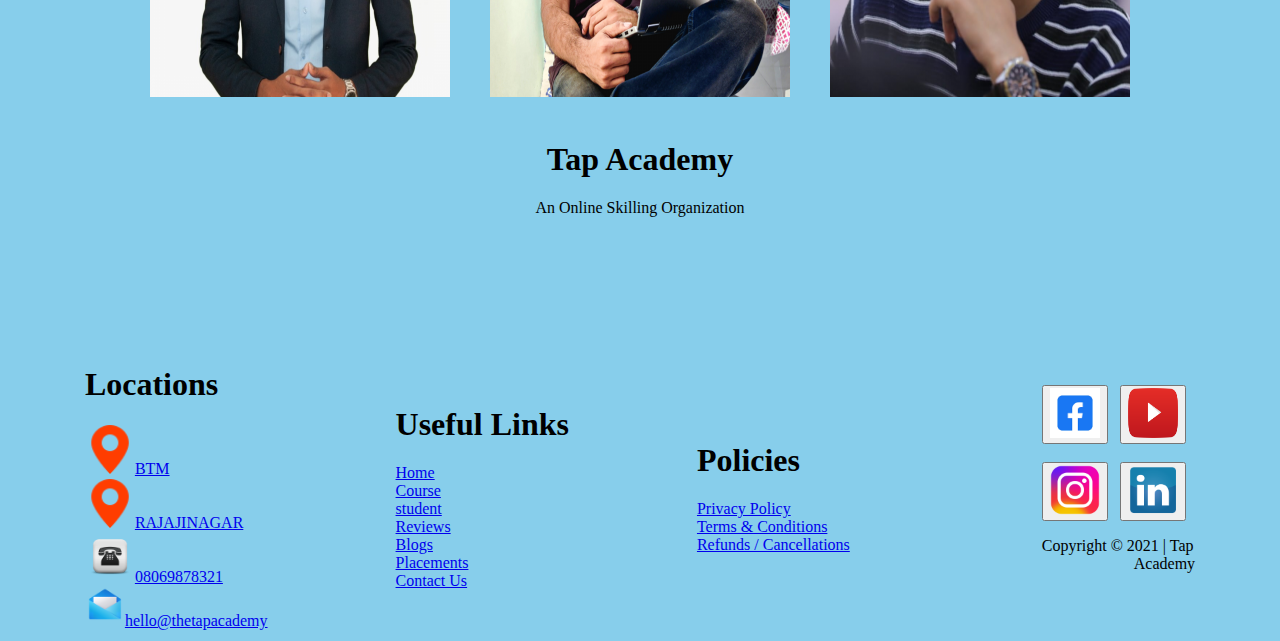
==== commit 92ea1fde: "12" ====
--- a/index.html
+++ b/index.html
@@ -41,7 +41,7 @@
          &nbsp;&nbsp;&nbsp;&nbsp;&nbsp;&nbsp;&nbsp;&nbsp;&nbsp;&nbsp;&nbsp;&nbsp;&nbsp;&nbsp;
          
             
-        <a  href="index.html" target="_self">Home</a>
+        <a  href="../index.html" target="_self">Home</a>
         &nbsp;&nbsp;&nbsp;&nbsp;&nbsp;&nbsp;
          &nbsp;&nbsp;&nbsp;&nbsp;&nbsp;&nbsp;&nbsp;&nbsp;&nbsp;&nbsp;&nbsp;&nbsp;&nbsp;&nbsp;
         <a href="baba/Course.html" target="_self">Course</a>
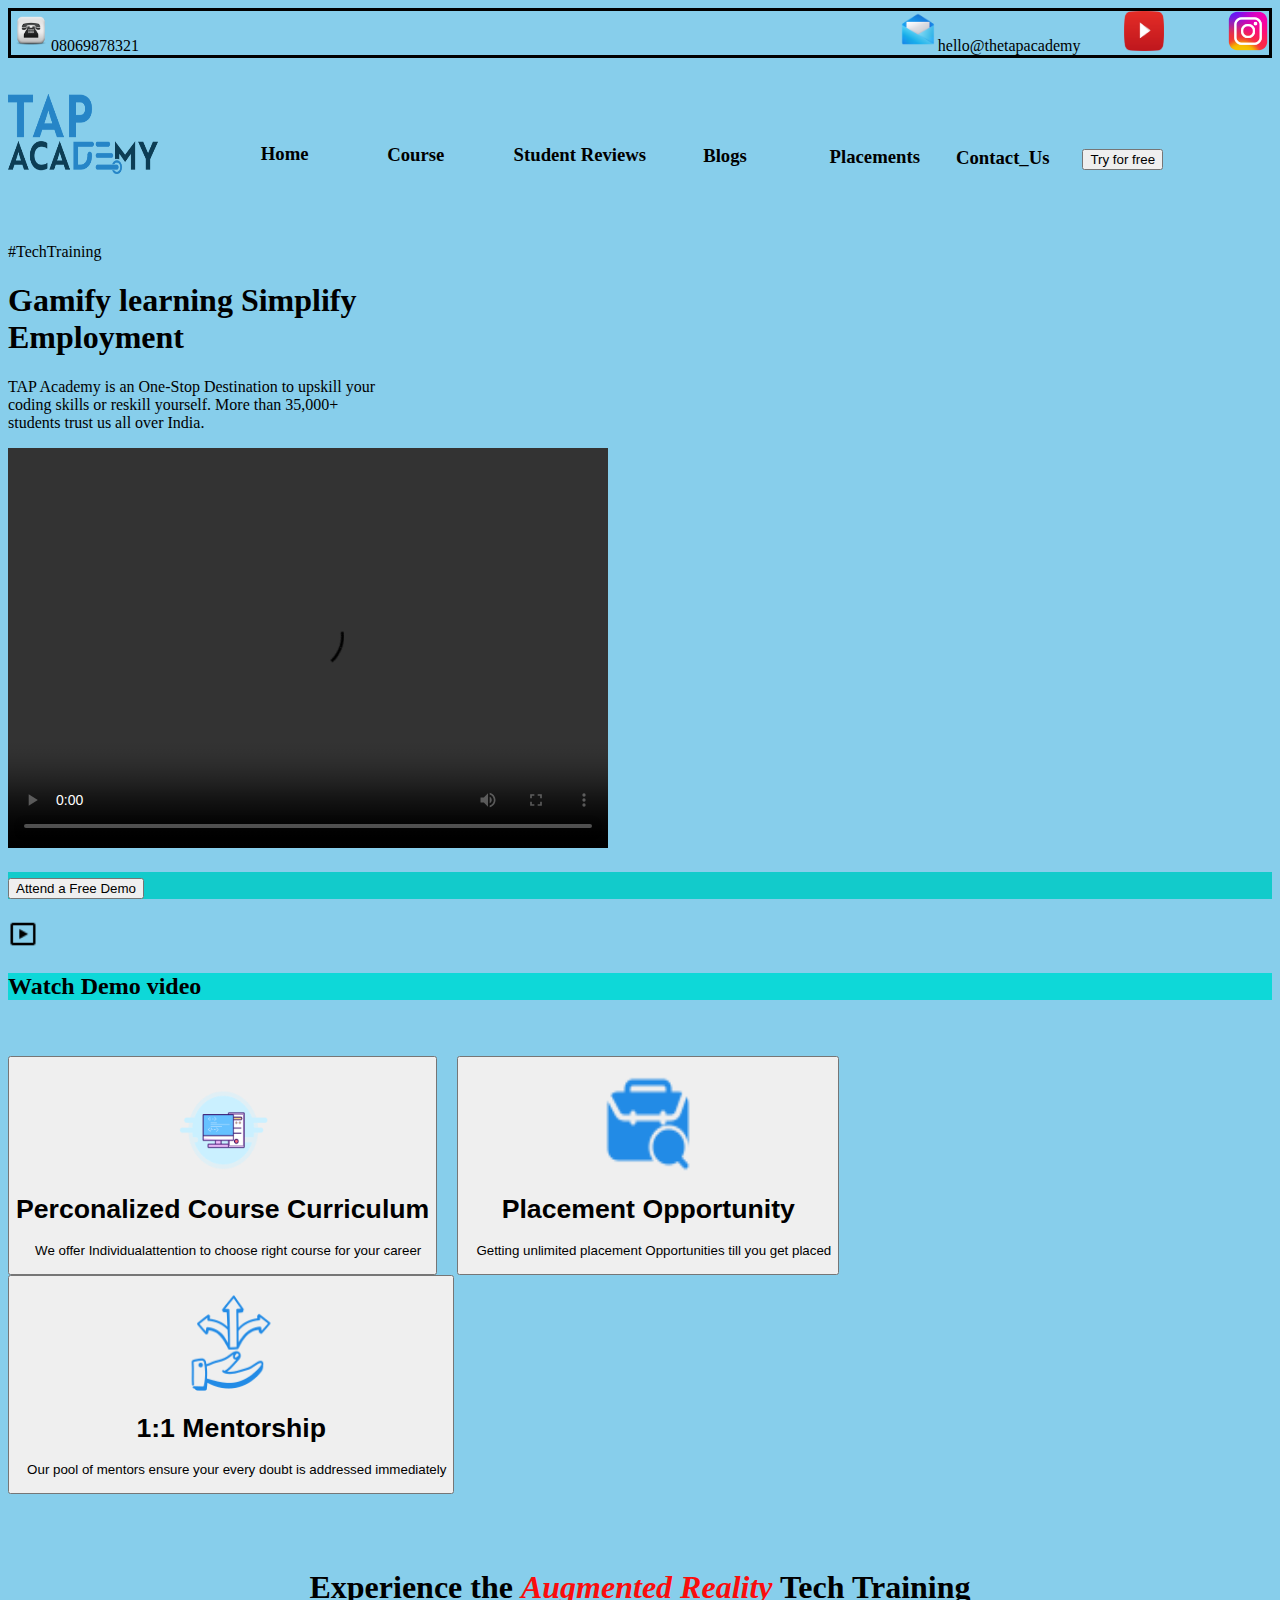
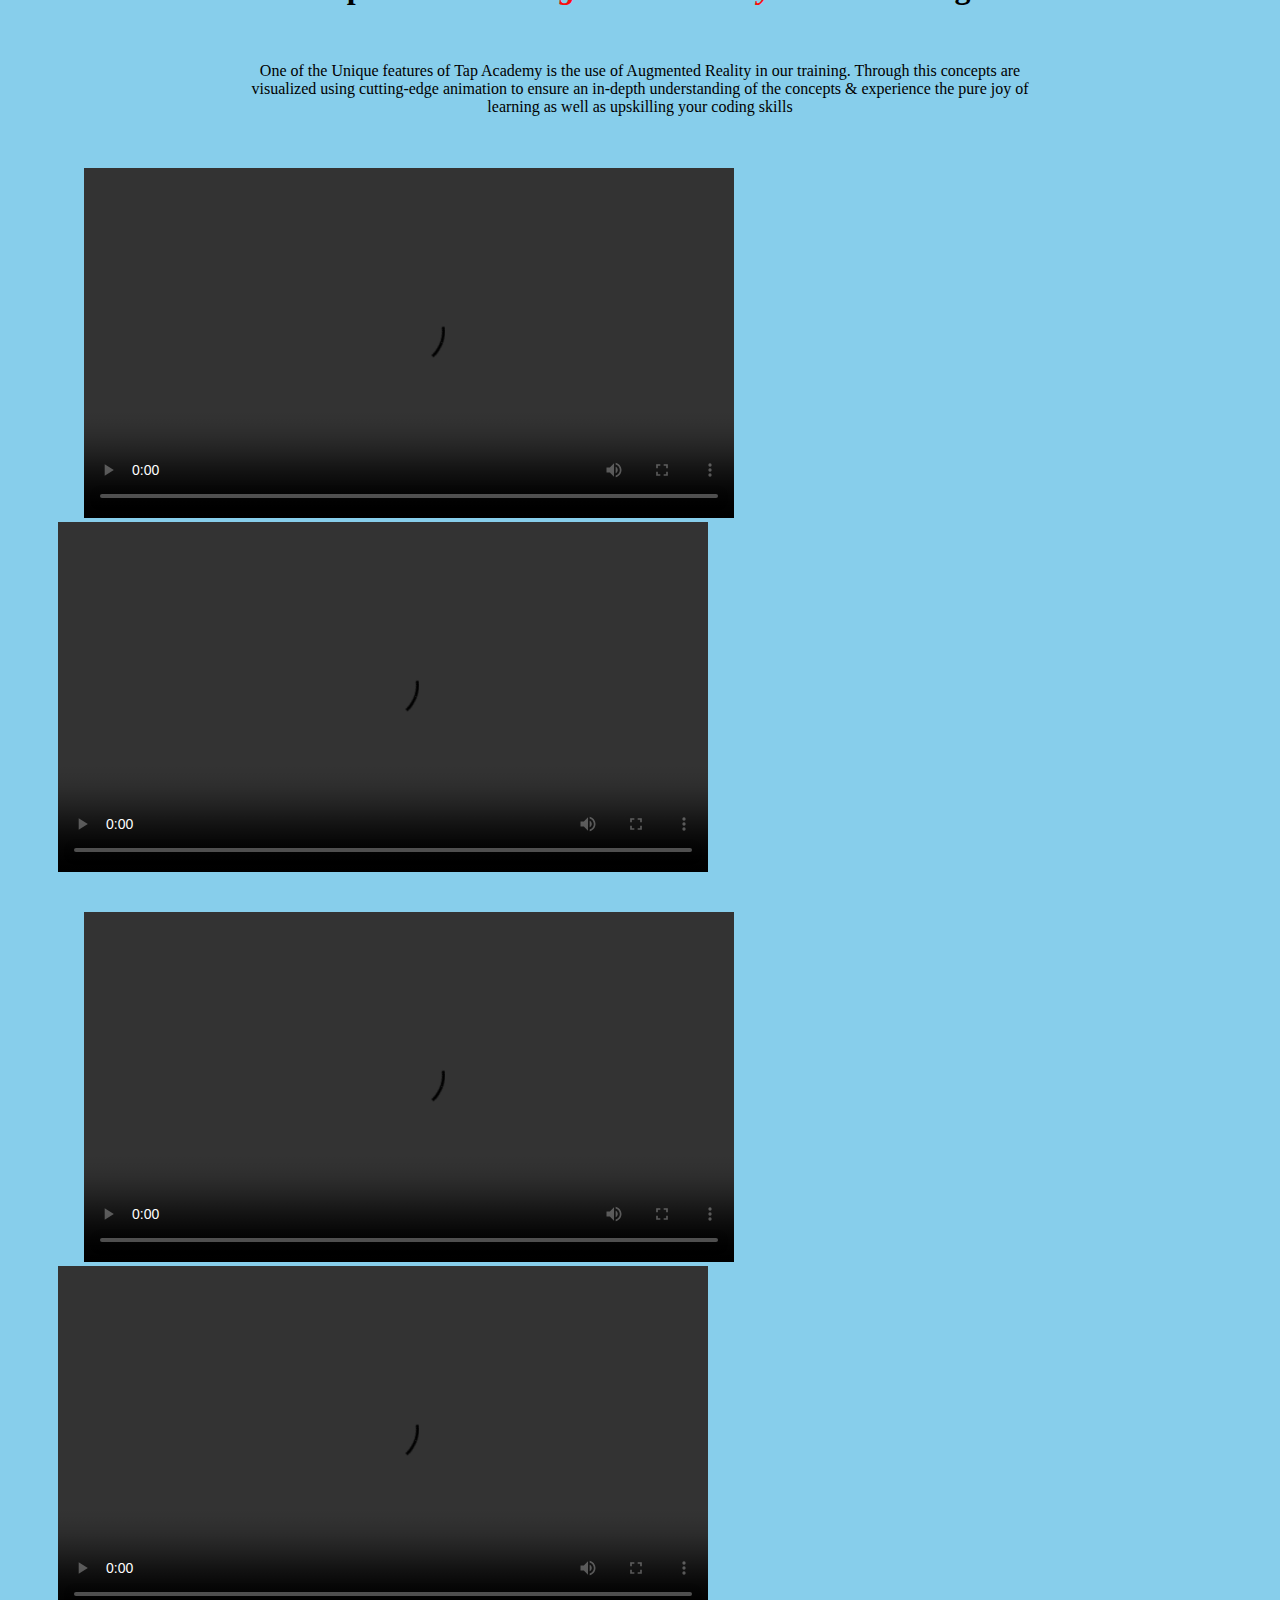
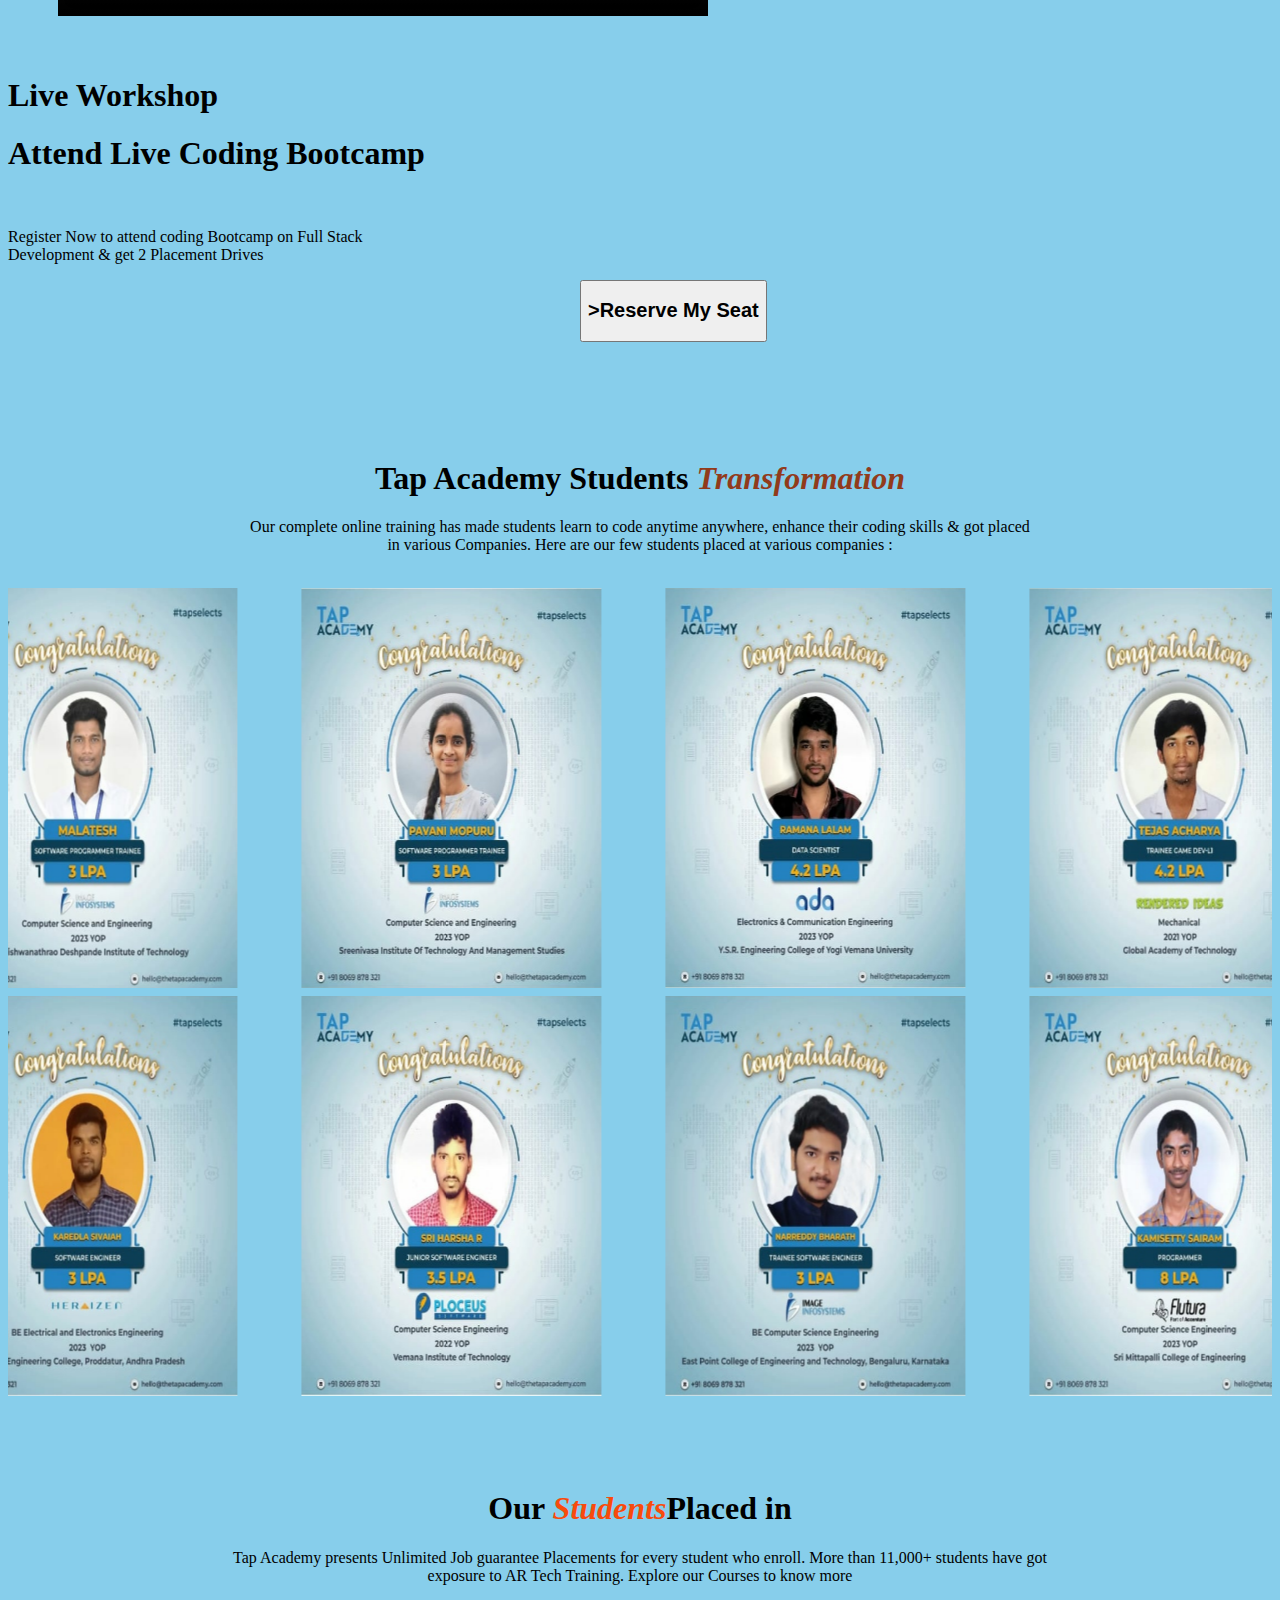
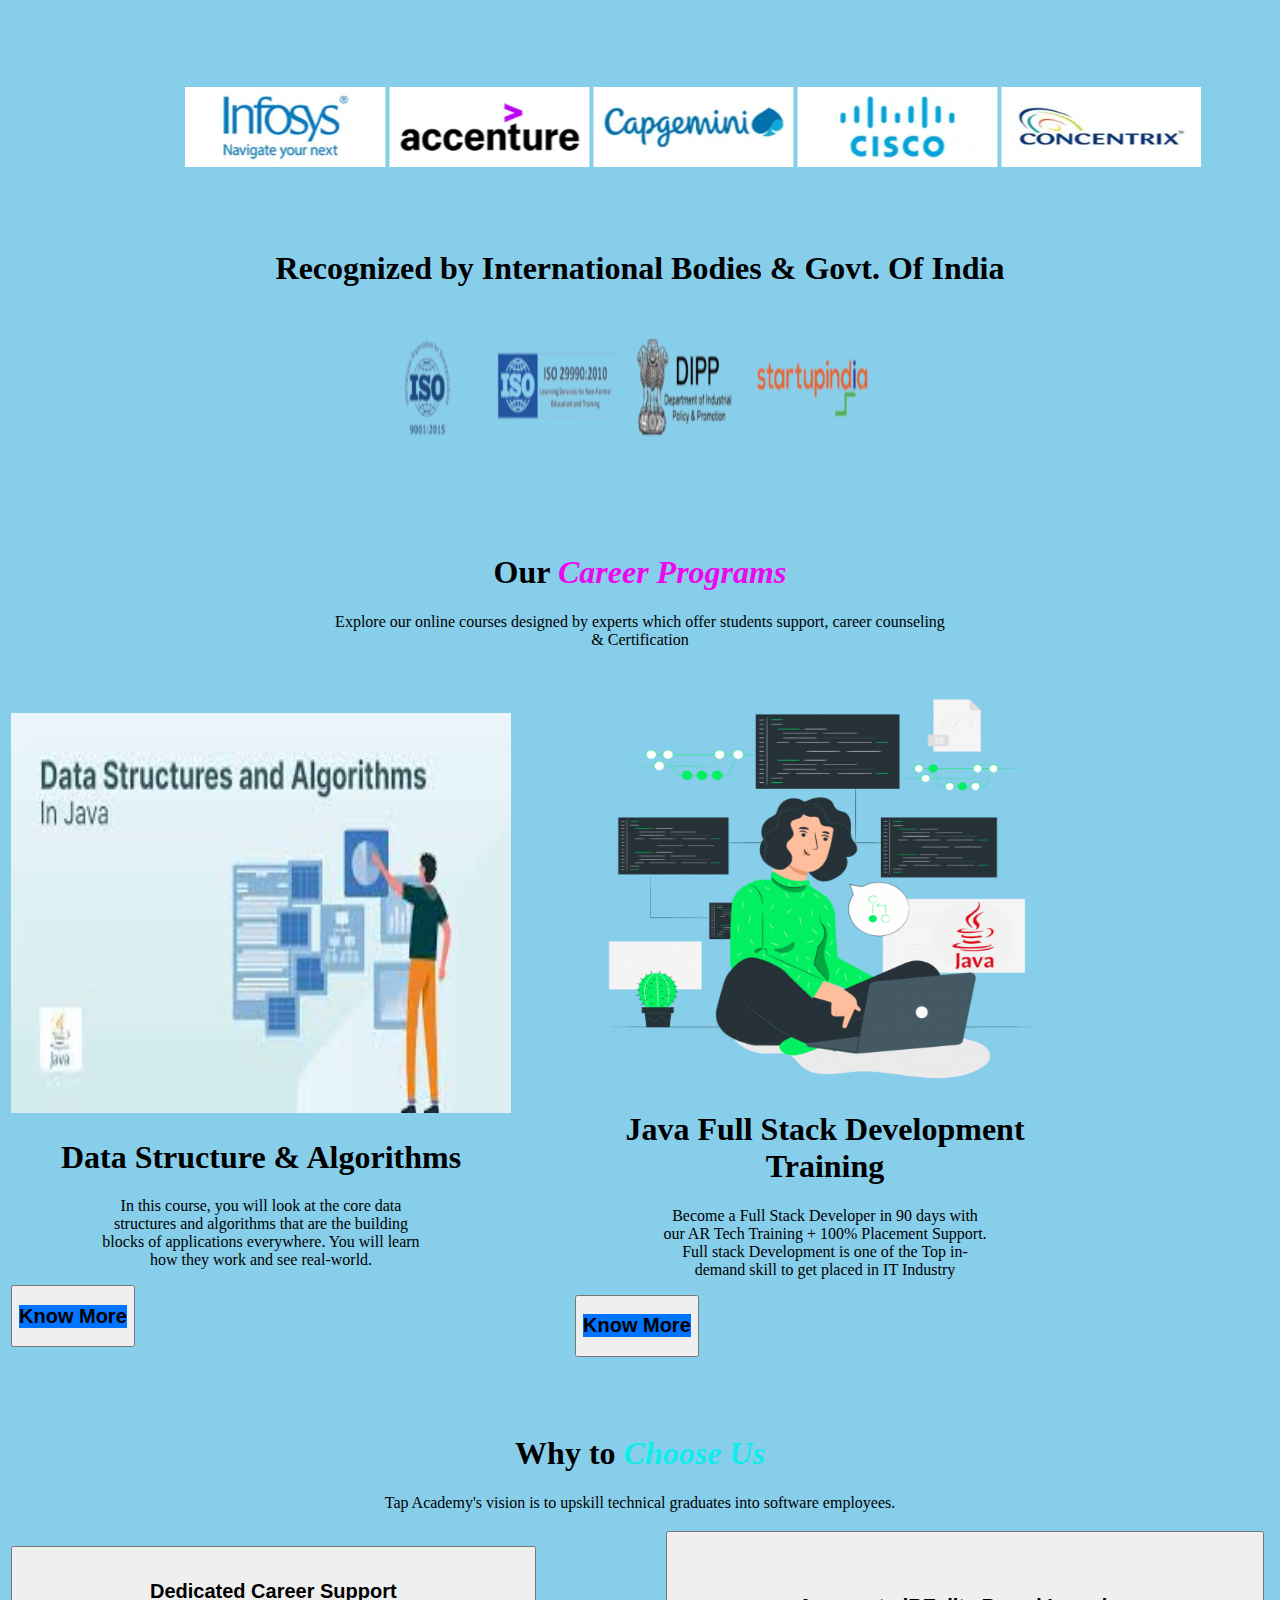
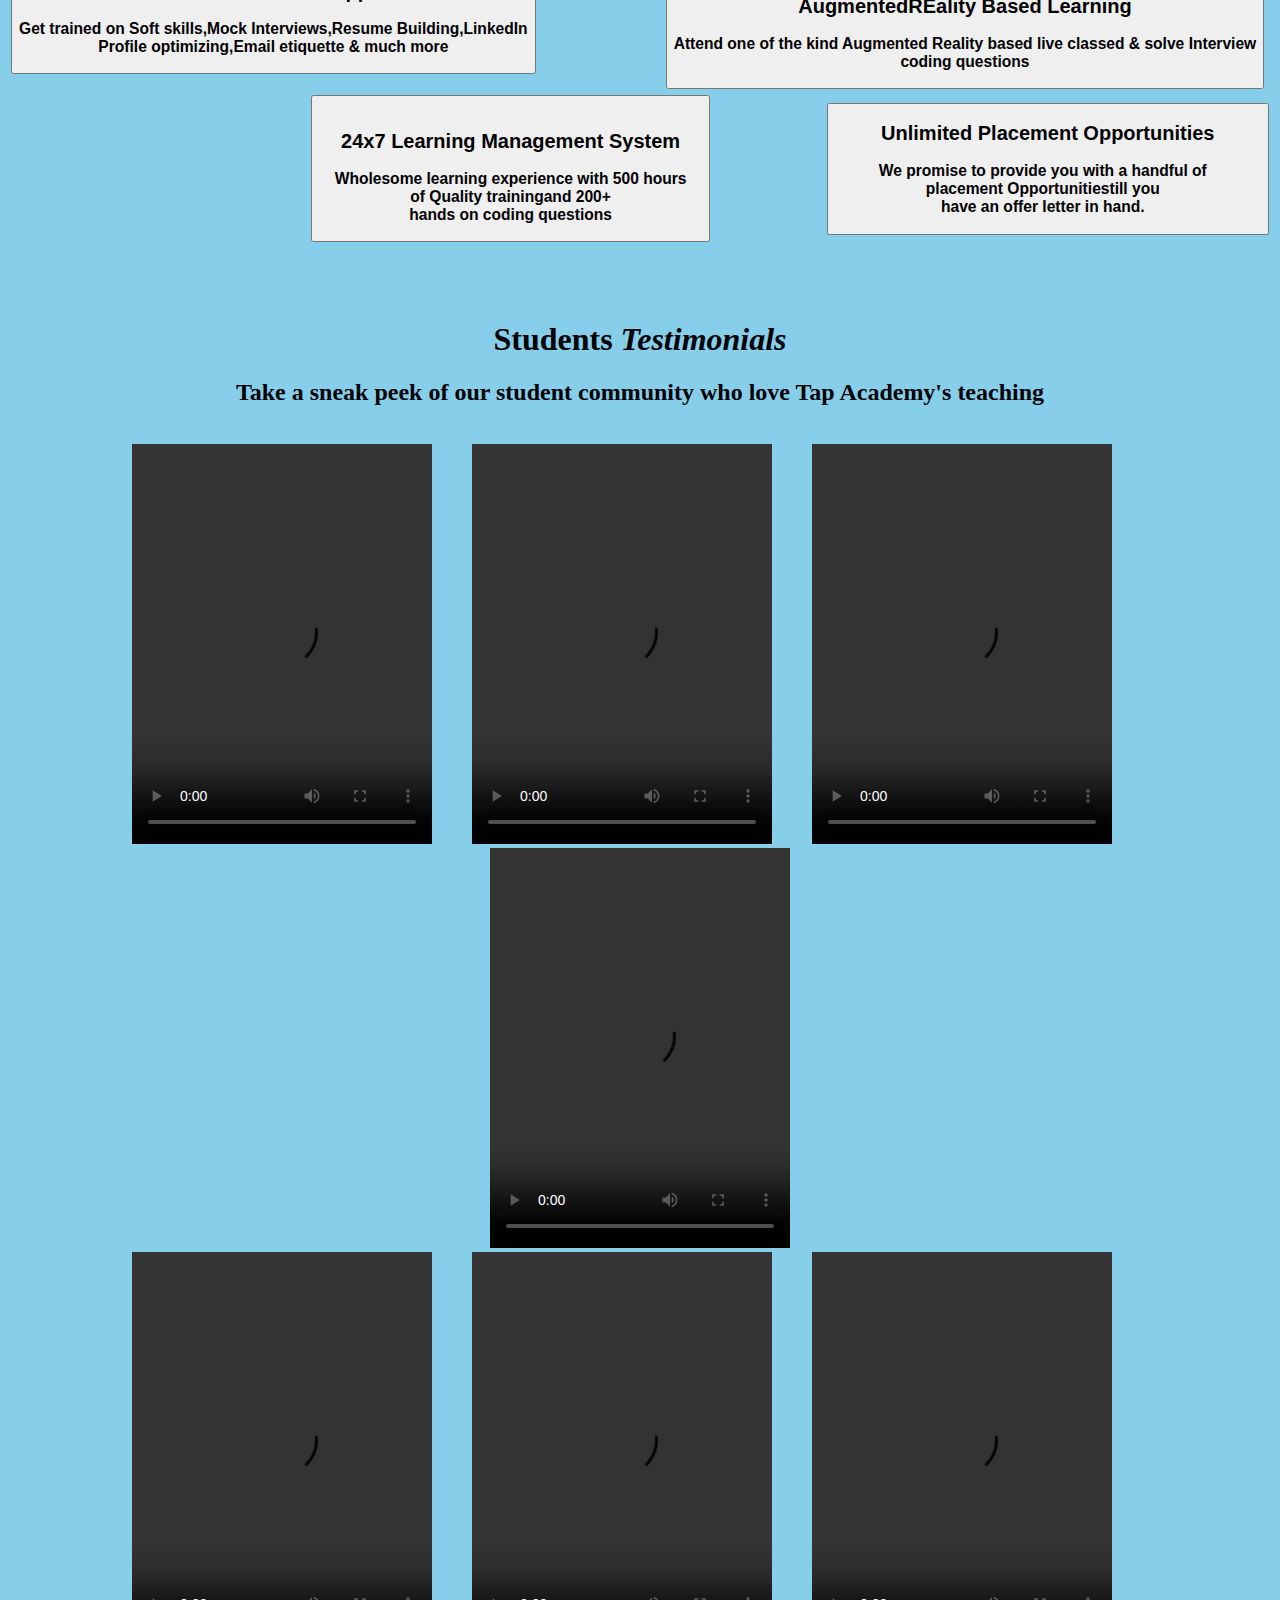
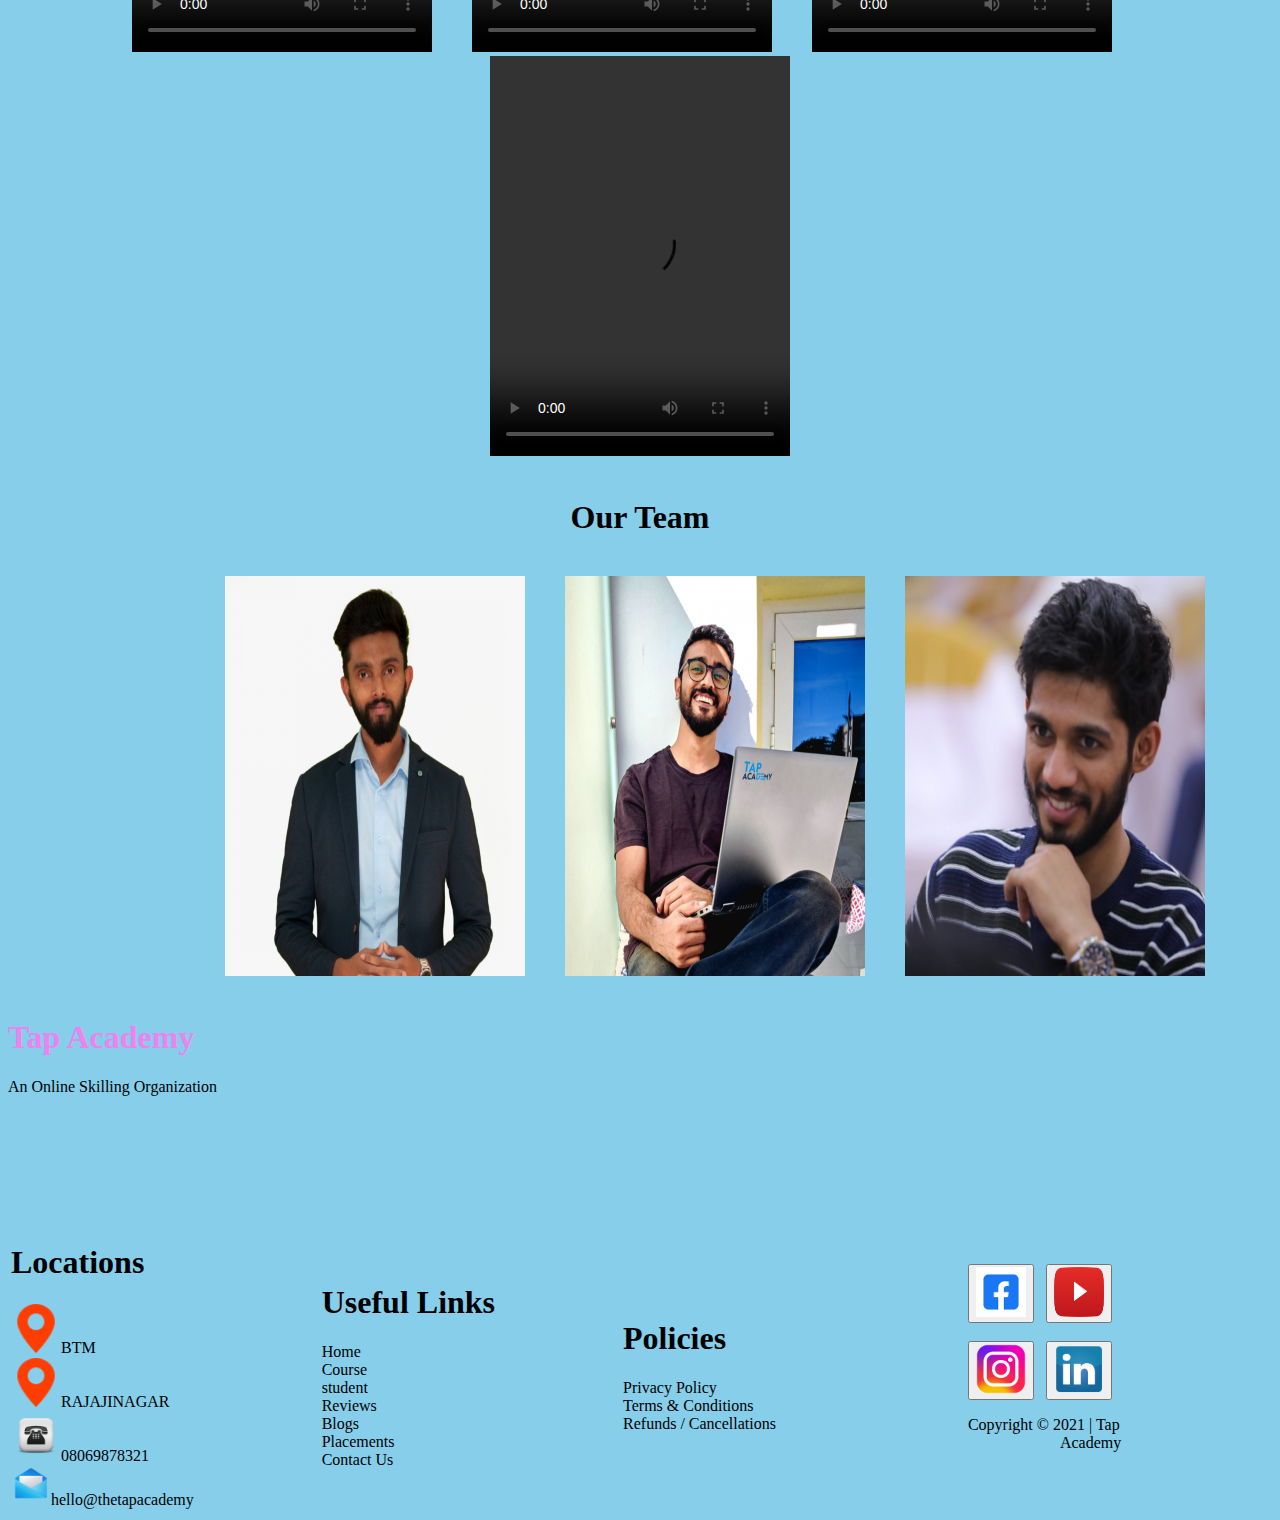
==== commit a41c41e1: "hello" ====
--- a/index.html
+++ b/index.html
@@ -5,164 +5,150 @@
     <meta name="viewport" content="width=device-width, initial-scale=1.0">
     <title>Tap Academy</title>
     <link rel="icon" href="images/tap logo.png">
+    <link rel="stylesheet" href="external.css">
+    <style>
+        a:link{
+            color:black;
+        }
+        a:visited{
+            color:black;
+        }
+        a:active{
+            color:black;
+        }
+        a{
+            text-decoration: none;
+        }
+        #one{
+            padding-left: 60%;
+
+        }
+        #two{
+            padding-left: 60px;
+            height: 40px;
+        }
+
+    </style>
 </head>
 <body bgcolor="skyblue">
     
-        <fieldset>
-            <a href="08069878321"><img src="images/call.png" alt="" height="40px" width="40px">08069878321</a>
-            &nbsp;&nbsp;&nbsp;&nbsp;&nbsp;&nbsp;&nbsp;&nbsp;&nbsp;&nbsp;&nbsp;&nbsp;&nbsp;&nbsp;
-            &nbsp;&nbsp;&nbsp;&nbsp;&nbsp;&nbsp;&nbsp;&nbsp;&nbsp;&nbsp;&nbsp;&nbsp;&nbsp;&nbsp;
-            &nbsp;&nbsp;&nbsp;&nbsp;&nbsp;&nbsp;&nbsp;&nbsp;&nbsp;&nbsp;&nbsp;&nbsp;&nbsp;&nbsp;
-            &nbsp;&nbsp;&nbsp;&nbsp;&nbsp;&nbsp;&nbsp;&nbsp;&nbsp;&nbsp;&nbsp;&nbsp;&nbsp;&nbsp;
-            &nbsp;&nbsp;&nbsp;&nbsp;&nbsp;&nbsp;&nbsp;&nbsp;&nbsp;&nbsp;&nbsp;&nbsp;&nbsp;&nbsp;
-            &nbsp;&nbsp;&nbsp;&nbsp;&nbsp;&nbsp;&nbsp;&nbsp;&nbsp;&nbsp;&nbsp;&nbsp;&nbsp;&nbsp;
-            &nbsp;&nbsp;&nbsp;&nbsp;&nbsp;&nbsp;&nbsp;&nbsp;&nbsp;&nbsp;&nbsp;&nbsp;&nbsp;&nbsp;
-            &nbsp;&nbsp;&nbsp;&nbsp;&nbsp;&nbsp;&nbsp;&nbsp;&nbsp;&nbsp;&nbsp;&nbsp;&nbsp;&nbsp;
-            &nbsp;&nbsp;&nbsp;&nbsp;&nbsp;&nbsp;&nbsp;&nbsp;&nbsp;&nbsp;&nbsp;&nbsp;&nbsp;&nbsp;
-            &nbsp;&nbsp;&nbsp;&nbsp;&nbsp;&nbsp;&nbsp;&nbsp;&nbsp;&nbsp;&nbsp;&nbsp;&nbsp;&nbsp;
-            &nbsp;&nbsp;&nbsp;&nbsp;&nbsp;&nbsp;&nbsp;&nbsp;&nbsp;&nbsp;&nbsp;&nbsp;&nbsp;&nbsp;
-            &nbsp;&nbsp;&nbsp;&nbsp;&nbsp;&nbsp;&nbsp;&nbsp;&nbsp;&nbsp;&nbsp;&nbsp;&nbsp;&nbsp;
-            &nbsp;&nbsp;&nbsp;&nbsp;&nbsp;&nbsp;&nbsp;&nbsp;&nbsp;&nbsp;&nbsp;&nbsp;&nbsp;&nbsp;
-            &nbsp;&nbsp;&nbsp;&nbsp;&nbsp;&nbsp;&nbsp;&nbsp;&nbsp;&nbsp;&nbsp;&nbsp;&nbsp;&nbsp;
-            &nbsp;&nbsp;&nbsp;&nbsp;&nbsp;&nbsp;&nbsp;&nbsp;&nbsp;&nbsp;&nbsp;&nbsp;&nbsp;&nbsp;
-            
-            
-            <a href="hello@thetapacademy"><img src="images/mail.png" alt=""height="40px" width="="40px>hello@thetapacademy</a>
+        
+        <header style="border: 3px solid black;">
+            <a  href="08069878321"><img src="images/call.png" alt="" height="40px" width="40px">08069878321</a>
+           
+
+            <a href="hello@thetapacademy"><img src="images/mail.png" alt=""height="40px" width="="40px id="one">hello@thetapacademy</a>
             &nbsp;&nbsp;&nbsp;&nbsp;&nbsp;&nbsp;&nbsp;&nbsp;&nbsp;
            
             <a href="https://www.youtube.com/tapacademy"><img src="images/youtube.png" alt=""height="40px" width="40px"></a>
-            &nbsp;&nbsp;&nbsp;&nbsp;&nbsp;&nbsp;&nbsp;
-
-            <a href="https://instagram.com/tapacademy.online?igshid=MzRlODBiNWFlZA=="><img src="images/Instagram.png" alt="" height="40px" width="40px"></a>
-            
-        </fieldset><br><br>
-        <img src="images/tap-academy.png" alt=""height="80px" width="150px">
-        &nbsp;&nbsp;&nbsp;&nbsp;&nbsp;&nbsp;&nbsp;&nbsp;&nbsp;&nbsp;&nbsp;&nbsp;&nbsp;&nbsp;
-         &nbsp;&nbsp;&nbsp;&nbsp;&nbsp;&nbsp;&nbsp;&nbsp;&nbsp;&nbsp;&nbsp;&nbsp;&nbsp;&nbsp;
+            
+
+            <a href="https://instagram.com/tapacademy.online?igshid=MzRlODBiNWFlZA=="><img src="images/Instagram.png" alt="" height="40px" width="40px" id="two"></a>
+       
+        </header>
+        <br><br>
+        <nav >
+       <img  src="images/tap-academy.png" alt=""height="80px" width="150px">
+
          
-            
-        <a  href="../index.html" target="_self">Home</a>
-        &nbsp;&nbsp;&nbsp;&nbsp;&nbsp;&nbsp;
-         &nbsp;&nbsp;&nbsp;&nbsp;&nbsp;&nbsp;&nbsp;&nbsp;&nbsp;&nbsp;&nbsp;&nbsp;&nbsp;&nbsp;
-        <a href="baba/Course.html" target="_self">Course</a>
-        &nbsp;&nbsp;&nbsp;&nbsp;&nbsp;&nbsp;
-         &nbsp;&nbsp;&nbsp;&nbsp;&nbsp;&nbsp;&nbsp;&nbsp;&nbsp;&nbsp;&nbsp;&nbsp;&nbsp;&nbsp;
-        <a href="baba/StudentReview.html"target="_self">Student Reviews</a>
-        &nbsp;&nbsp;&nbsp;&nbsp;&nbsp;&nbsp;
-         &nbsp;&nbsp;&nbsp;&nbsp;&nbsp;&nbsp;&nbsp;&nbsp;&nbsp;&nbsp;&nbsp;&nbsp;&nbsp;&nbsp;
-        <a href="baba/Blogs.html"target="_self">Blogs</a>
-        &nbsp;&nbsp;&nbsp;&nbsp;&nbsp;&nbsp;
-         &nbsp;&nbsp;&nbsp;&nbsp;&nbsp;&nbsp;&nbsp;&nbsp;&nbsp;&nbsp;&nbsp;&nbsp;&nbsp;&nbsp;
-        <a href="baba/Placement.html"target="_self">Placements</a>
-        &nbsp;&nbsp;&nbsp;&nbsp;&nbsp;&nbsp;
-         &nbsp;&nbsp;&nbsp;&nbsp;&nbsp;&nbsp;&nbsp;&nbsp;&nbsp;&nbsp;&nbsp;&nbsp;&nbsp;&nbsp;
-        <a href="baba/contact.html"target="_self">Contact_Us</a> 
-        &nbsp;&nbsp;&nbsp;&nbsp;&nbsp;&nbsp;
-         &nbsp;&nbsp;&nbsp;&nbsp;&nbsp;&nbsp;&nbsp;&nbsp;&nbsp;&nbsp;&nbsp;&nbsp;&nbsp;&nbsp; 
-        <a href="baba/try.html"><button>Try for free</button></a> 
-
+            <a  href="../index.html" target="_self"><h3 style="padding-left: 20%; margin-top: -35px;"> Home</h3></a>
+            
+            <a href="baba/Course.html" target="_self"><h3 style="padding-left: 30%; margin-top: -40px;"> Course</h3></a>
+            
+            <a href="baba/StudentReview.html"target="_self"> <h3 style="padding-left: 40%; margin-top: -40px;">Student Reviews</h3></a>
+            
+            <a href="baba/Blogs.html"target="_self"><h3 style="padding-left: 55%; margin-top: -40px;">Blogs</h3></a>
+            
+            <a href="baba/Placement.html"target="_self"><h3 style="padding-left: 65%; margin-top: -40px;">Placements</h3></a>
+            
+            <a href="baba/contact.html"target="_self"><h3 style="padding-left: 75%; margin-top: -40px;">Contact_Us</h3></a> 
+            
+            <a href="baba/try.html"><h3 style="padding-left: 85%; margin-top: -40px;"><button>Try for free</button></h3></a> 
+    </nav>    
+        
 
         <br><br><br>
-        <form action="">
-            <fieldset><br><br>
-                <h3>#TechTraining</h3><br>
-                <h1>Gamify learning Simplify <br>Employment</h1>
-                <p>TAP Academy is an One-Stop Destination to upskill your <br> 
+        
+               <section> #TechTraining</section>
+                <h1 style="text-align: left;" id="nine">Gamify learning Simplify <br>Employment</h1>
+                <p id="five">TAP Academy is an One-Stop Destination to upskill your <br> 
                     coding skills or reskill yourself. More than 35,000+ <br>
                     students trust us all over India.</p>
-
-                &nbsp;&nbsp;&nbsp;&nbsp;&nbsp;&nbsp;&nbsp;&nbsp;&nbsp;&nbsp;&nbsp;&nbsp;&nbsp;&nbsp;&nbsp;&nbsp;&nbsp;&nbsp;&nbsp;&nbsp;&nbsp;&nbsp;&nbsp;&nbsp;
-                &nbsp;&nbsp;&nbsp;&nbsp;&nbsp;&nbsp;&nbsp;&nbsp;&nbsp;&nbsp;&nbsp;&nbsp;&nbsp;&nbsp;&nbsp;&nbsp;&nbsp;&nbsp;&nbsp;&nbsp;&nbsp;&nbsp;&nbsp;&nbsp;
-                &nbsp;&nbsp;&nbsp;&nbsp;&nbsp;&nbsp;&nbsp;&nbsp;&nbsp;&nbsp;&nbsp;&nbsp;&nbsp;&nbsp;&nbsp;&nbsp;&nbsp;&nbsp;&nbsp;&nbsp;&nbsp;&nbsp;&nbsp;&nbsp;
-                &nbsp;&nbsp;&nbsp;&nbsp;&nbsp;&nbsp;&nbsp;&nbsp;&nbsp;&nbsp;&nbsp;&nbsp;&nbsp;&nbsp;&nbsp;&nbsp;&nbsp;&nbsp;&nbsp;&nbsp;&nbsp;&nbsp;&nbsp;&nbsp;
-                &nbsp;&nbsp;&nbsp;&nbsp;&nbsp;&nbsp;&nbsp;&nbsp;&nbsp;&nbsp;&nbsp;&nbsp;&nbsp;&nbsp;&nbsp;&nbsp;&nbsp;&nbsp;&nbsp;&nbsp;&nbsp;&nbsp;&nbsp;&nbsp;
-                &nbsp;&nbsp;&nbsp;&nbsp;&nbsp;&nbsp;&nbsp;&nbsp;&nbsp;&nbsp;&nbsp;&nbsp;&nbsp;&nbsp;&nbsp;&nbsp;&nbsp;&nbsp;&nbsp;&nbsp;&nbsp;&nbsp;&nbsp;&nbsp;
-                &nbsp;&nbsp;&nbsp;&nbsp;&nbsp;&nbsp;&nbsp;&nbsp;&nbsp;&nbsp;&nbsp;&nbsp;&nbsp;&nbsp;&nbsp;&nbsp;&nbsp;&nbsp;&nbsp;&nbsp;&nbsp;&nbsp;&nbsp;&nbsp;
-                &nbsp;&nbsp;&nbsp;&nbsp;&nbsp;&nbsp;&nbsp;&nbsp;&nbsp;&nbsp;&nbsp;&nbsp;&nbsp;&nbsp;&nbsp;&nbsp;&nbsp;&nbsp;&nbsp;&nbsp;&nbsp;&nbsp;&nbsp;&nbsp;
-
-                <a href="https://www.youtube.com/@TAPACADEMY">
-                <video src="videos/job interview .mp4" controls height="400px" width="600px"></video></a>
-
-                <a href="" target=""><button>Attend a Free Demo</button></a>
-                    &nbsp;&nbsp;&nbsp;&nbsp;&nbsp;&nbsp;&nbsp;&nbsp;&nbsp;&nbsp;&nbsp;
-                    <a href=""><img src="images/video.png" alt="" height="30px" width="30px"></a> Watch Demo video
-            
-                    </fieldset>
+                <a href="https://www.youtube.com/@TAPACADEMY"><video src="videos/job interview .mp4" controls height="400px" width="600px"></video></a>
+           
+                <a href="" target=""><h2 id="three" style="background-color: rgb(18, 203, 203);"><button>Attend a Free Demo</button></h2></a>
+                    
+                <a href=""><img src="images/video.png" alt="" height="30px" width="30px"><h2 id="six" style="background-color: rgb(14, 216, 216);">Watch Demo video</h2></a> 
+              
+              
                 </form><br>
                 <br>
-                <button>
-                    <br>
-                    <center>
+                <nav>                
+                    <button>
+                    <br>
+                  
+                    
                         <img src="images/computer icon.png" alt="" height="100px" width="90px">
                         <h1>Perconalized Course Curriculum</h1>
-                    </center>
+                    
                     <p>&nbsp;&nbsp;&nbsp;We offer Individualattention to choose right course for your career</p>
                 </button>
                     &nbsp;&nbsp;&nbsp;
                     <button>
                         <br>
-                        <center>
+                       
                             <img src="images/job seaker.png" alt="" height="100px" width="90px">
                             <h1>Placement Opportunity</h1>
                             
                             <p>&nbsp;&nbsp;&nbsp;Getting unlimited placement Opportunities till you get placed</p>
 
-                        </center>
                     </button>
                     &nbsp;&nbsp;&nbsp;
+                    
                     <button>
                         <br>
-                        <center>
+                        
+                      
                             <img src="images/guidence.png" alt="" height="100px" width="90px">
                             <h1>1:1 Mentorship</h1>
                             
                             <p>&nbsp;&nbsp;&nbsp;Our pool of mentors ensure your every doubt is addressed immediately</p>
-                        </center>
+                       
+                    </nav>
+
                     </button>
                     <br><br><br>
-                    <center>
-                        <h1>Experience the <i>Augmented Reality</i> Tech Training</h1>
+                
+                        <h1 style="text-align: center;"><b>Experience the <i style="color:rgb(250, 13, 13);">Augmented Reality</i> Tech Training</b></h1>
                     
                         &nbsp;&nbsp;&nbsp;
-                        <p>One of the Unique features of Tap Academy is the use of Augmented Reality in our training.  Through this concepts are <br> visualized using cutting-edge animation to ensure an in-depth understanding of the concepts & experience the pure joy of <br>learning as well as upskilling your coding skills</p>
-                    </center>
-                    <br>
-                    <br>
-                    <video src="videos/placement1.mp4" controls height="350px" width="650px"></video>
-                    &nbsp; &nbsp;&nbsp;&nbsp; &nbsp;&nbsp;&nbsp;&nbsp; &nbsp;&nbsp;&nbsp; &nbsp;&nbsp;&nbsp;&nbsp; &nbsp;&nbsp;&nbsp; &nbsp;&nbsp;&nbsp;
-                    <video src="videos/placement 2.mp4" controls height="350px" width="650px"></video>
-                    <br>
-                    <br>
-                    <br>
-                    <video src="videos/placement3.mp4" controls height="350px" width="650px"></video>
-                    &nbsp; &nbsp;&nbsp;&nbsp; &nbsp;&nbsp;&nbsp;&nbsp; &nbsp;&nbsp;&nbsp; &nbsp;&nbsp;&nbsp;&nbsp; &nbsp;&nbsp;&nbsp; &nbsp;&nbsp;&nbsp;
-                    <video src="videos/placement4.mp4" controls height="350px" width="650px"></video>
+                        <p style="text-align: center;">One of the Unique features of Tap Academy is the use of Augmented Reality in our training.  Through this concepts are <br> visualized using cutting-edge animation to ensure an in-depth understanding of the concepts & experience the pure joy of <br>learning as well as upskilling your coding skills</p>
                 
                     <br>
                     <br>
-                    <br>
-                    
-                    <h1>&nbsp; &nbsp;&nbsp;&nbsp; &nbsp;&nbsp;&nbsp;&nbsp; &nbsp;
-                        &nbsp;&nbsp; &nbsp;&nbsp;&nbsp;&nbsp;&nbsp;&nbsp;&nbsp; &nbsp;&nbsp;&nbsp;35,00&#8314
-                        &nbsp; &nbsp;&nbsp;&nbsp; &nbsp;&nbsp;&nbsp;&nbsp; &nbsp;&nbsp;&nbsp;&nbsp;&nbsp;&nbsp; &nbsp;&nbsp;&nbsp;
-                        &nbsp;&nbsp; &nbsp;&nbsp;&nbsp;&nbsp;&nbsp;&nbsp;&nbsp; &nbsp;&nbsp;&nbsp;600&#8314
-                        &nbsp; &nbsp;&nbsp;&nbsp; &nbsp;&nbsp;&nbsp;&nbsp; &nbsp;
-                        &nbsp;&nbsp; &nbsp;&nbsp;&nbsp;&nbsp;&nbsp;&nbsp;&nbsp; &nbsp;&nbsp;&nbsp;&nbsp;&nbsp;&nbsp;&nbsp;&nbsp; &nbsp;&nbsp;&nbsp;1,000&#8314</h1>
-                    <h2>&nbsp; &nbsp;&nbsp;&nbsp; &nbsp;&nbsp;&nbsp;&nbsp; &nbsp;
-                        &nbsp;&nbsp; &nbsp;&nbsp;&nbsp;&nbsp;&nbsp;&nbsp;&nbsp; &nbsp;&nbsp;&nbsp;Students Trained
-                        &nbsp; &nbsp;&nbsp;&nbsp; &nbsp;&nbsp;&nbsp;&nbsp; &nbsp;
-                        &nbsp;&nbsp; &nbsp;&nbsp;&nbsp;&nbsp;&nbsp;&nbsp;&nbsp; &nbsp;&nbsp;&nbsp;Workshops Conducted
-                        &nbsp; &nbsp;&nbsp;&nbsp; &nbsp;&nbsp;&nbsp;&nbsp; &nbsp;
-                        &nbsp;&nbsp; &nbsp;&nbsp;&nbsp;&nbsp;&nbsp;&nbsp;&nbsp; &nbsp;&nbsp;&nbsp;Placement Drives</h2>
-                        <br>
-                        <br>
-                        <br>
+                    
+                    <video src="videos/placement1.mp4" controls  style="margin-left: 6%;" height="350px" width="650px"></video>
+                    
+                    <video src="videos/placement 2.mp4" controls style="margin-left: 50px;" height="350px" width="650px"></video>
+                    <br>
+                    <br>
+                    <br>
+                    <video src="videos/placement3.mp4" controls style="margin-left: 6%;" height="350px" width="650px"></video>
+                    
+                    <video src="videos/placement4.mp4" controls style="margin-left: 50px;" height="350px" width="650px"></video>
+                
+                    <br>
+                    <br>
+                    <br>
+                    
+                   
                         <h1>Live Workshop</h1>
                         
                         <h1><b>Attend Live Coding Bootcamp</b></h1>
                         <br>
                         <p>Register Now to attend coding Bootcamp on Full Stack <br>Development & get 2 Placement Drives
                         </p>
+                       
                         &nbsp;&nbsp; &nbsp;&nbsp;&nbsp;&nbsp;&nbsp;&nbsp;&nbsp; &nbsp;&nbsp;&nbsp;
                         &nbsp; &nbsp;&nbsp;&nbsp; &nbsp;&nbsp;&nbsp;&nbsp; &nbsp;&nbsp;&nbsp;&nbsp;&nbsp;&nbsp; &nbsp;&nbsp;&nbsp;
                         &nbsp;&nbsp; &nbsp;&nbsp;&nbsp;&nbsp;&nbsp;&nbsp;&nbsp; &nbsp;&nbsp;&nbsp;
@@ -176,10 +162,11 @@
                         <button><a href=""><h2>>Reserve My Seat </h2></a></button>
                         <br>
                         <br>
-                        <center>
-                            <h1>Tap Academy Students <i>Transformation</i></h1>
-                            <p>Our complete online training has made students learn to code anytime anywhere, enhance their coding skills & got placed <br>in various Companies. Here are our few students placed at various companies :</p>
-                            <br>
+                      
+                            <h1 style="text-align: center; margin-top: 100px;">Tap Academy Students <i style="color :rgb(145, 59, 27)">Transformation</i></h1>
+                            <p style="text-align: center;">Our complete online training has made students learn to code anytime anywhere, enhance their coding skills & got placed <br>in various Companies. Here are our few students placed at various companies :</p>
+                            <br>
+                            <marquee behavior="alternate" direction="left">
                             <img src="images/a1.jpg" alt="" height="400px" width="300px">
                             &nbsp;&nbsp; &nbsp;&nbsp;&nbsp;&nbsp;&nbsp;&nbsp;&nbsp; &nbsp;&nbsp;&nbsp; 
                             <img src="images/a2.jpg" alt="" height="400px" width="300px">
@@ -187,7 +174,9 @@
                             <img src="images/a3.jpg" alt=""height="400px" width="300px">
                             &nbsp;&nbsp; &nbsp;&nbsp;&nbsp;&nbsp;&nbsp;&nbsp;&nbsp; &nbsp;&nbsp;&nbsp; 
                             <img src="images/a4.jpg" alt="" height="400px" width="300px">
-                            <br>
+                            </marquee>
+                            <br>
+                            <marquee behavior="alternate" direction="left">
                             <img src="images/a5.jpg" alt="" height="400px" width="300px">
                             &nbsp;&nbsp; &nbsp;&nbsp;&nbsp;&nbsp;&nbsp;&nbsp;&nbsp; &nbsp;&nbsp;&nbsp; 
                             <img src="images/a6.jpg" alt="" height="400px" width="300px">
@@ -195,30 +184,32 @@
                             <img src="images/a7.jpg" alt=""height="400px" width="300px">
                             &nbsp;&nbsp; &nbsp;&nbsp;&nbsp;&nbsp;&nbsp;&nbsp;&nbsp; &nbsp;&nbsp;&nbsp; 
                             <img src="images/a8.jpg" alt="" height="400px" width="300px">
-                            <br>
-                            <br>
-                            <br>
-                            <h1>Our <i>Students</i></h1>
-                            <p>Tap Academy presents Unlimited  Job guarantee Placements for every student who enroll. More than 11,000+ students have got <br>exposure to AR Tech Training. Explore our Courses to know more </p>
-                            <br>
-                            <br>
-                            <marquee behavior="" direction="left">
+                            </marquee>
+                            <br>
+                            <br>
+                            <br>
+                            <h1 style="text-align: center; margin-top: 50px;">Our <i style="color :rgb(248, 75, 12)">Students</i>Placed in</h1>
+                            <p style="text-align: center;">Tap Academy presents Unlimited  Job guarantee Placements for every student who enroll. More than 11,000+ students have got <br>exposure to AR Tech Training. Explore our Courses to know more </p>
+                            <br>
+                            <br>
+                            <marquee behavior="alternate" direction="left" style="margin-top: 50px;">
                             <img src="images/infosys.png" alt="" height="80px" width="200px">
-                            &nbsp;&nbsp; &nbsp;&nbsp;&nbsp;&nbsp;&nbsp;&nbsp;&nbsp; &nbsp;&nbsp;&nbsp;
+                            
                             <img src="images/accenture.png" alt="" height="80px" width="200px">
-                            &nbsp;&nbsp; &nbsp;&nbsp;&nbsp;&nbsp;&nbsp;&nbsp;&nbsp; &nbsp;&nbsp;&nbsp;
+                            
                             <img src="images/capgemini.png" alt="" height="80px" width="200px">
-                            &nbsp;&nbsp; &nbsp;&nbsp;&nbsp;&nbsp;&nbsp;&nbsp;&nbsp; &nbsp;&nbsp;&nbsp;
+                            
                             <img src="images/cisco.png" alt="" height="80px" width="200px">
-                            &nbsp;&nbsp; &nbsp;&nbsp;&nbsp;&nbsp;&nbsp;&nbsp;&nbsp; &nbsp;&nbsp;&nbsp;
+                            
                             <img src="images/concentrix.png" alt="" height="80px" width="200px">
                         </marquee>
                             <br>
                             <br>
                             <br>
                             <br>
-                            <h1>Recognized by International Bodies & Govt. Of India</h1>
-                            <img src="images/1.png" alt="" height="130px" width="500px">
+                            <h1 style="text-align: center;">Recognized by International Bodies & Govt. Of India</h1>
+                            <br>
+                            <img src="images/1.png" alt="" style="margin-left: 30%;" height="130px" width="500px">
                             &nbsp;&nbsp; &nbsp;&nbsp;&nbsp;&nbsp;&nbsp;&nbsp;&nbsp; &nbsp;&nbsp;&nbsp;
                             <br>
                             <br>
@@ -226,47 +217,47 @@
                                 <br>
                                 <br>
                                 <br>
-                                <center>
-                                    <h1>Our <i>Career Programs</i></h1>
-                                    <p>Explore our online courses designed by experts which offer students support, career counseling <br>& Certification</p>
-                                </center>
+                               
+                                    <h1 style="text-align: center;">Our <i style="color: rgb(237, 7, 237);">Career Programs</i></h1>
+                                    <p style="text-align: center;">Explore our online courses designed by experts which offer students support, career counseling <br>& Certification</p>
+                               
                                 <br>
-                                <center>
+                                
                                 <table>
                                     <tr>
                                         <td>
-                                            <img src="images/datastructure.png" alt="" height="400px" width="500px">
+                                            <img  style="text-align: center;" src="images/datastructure.png" alt="" height="400px" width="500px">
                                     
-                                            <h1>Data Structure & Algorithms</h1>
-                                            <p>In this course, you will look at the core data <br>structures and algorithms that are the building <br>blocks of applications everywhere. You will learn <br>how they work and see real-world.</p>
-                                            <button> <a href="index.html"><h2>Know More</h2></a></button>
+                                            <h1 style="text-align: center;" >Data Structure & Algorithms</h1>
+                                            <p style="text-align: center;">In this course, you will look at the core data <br>structures and algorithms that are the building <br>blocks of applications everywhere. You will learn <br>how they work and see real-world.</p>
+                                            <button style="text-align: center;" > <a href="index.html"><h2 style="background-color: rgb(0, 115, 255);">Know More</h2></a></button>
                                             <br>
                                         </td>
                                         <td>
                                         &nbsp;&nbsp; &nbsp;&nbsp;&nbsp;&nbsp;&nbsp;&nbsp;&nbsp; &nbsp;&nbsp;&nbsp;
                                         </td>
                                         <td>
-                                            <img src="images/javafullstack.png" alt="" height="400px"width="500px">
-                                            <h1>Java Full Stack Development <br> Training</h1>
-                                            <p>Become a Full Stack Developer in 90 days with <br>our AR Tech Training + 100% Placement Support. <br>Full stack Development is one of the Top in- <br>demand skill to get placed in IT Industry</p>
-                                            <button><a href="fullstack-web-development.html"> <h2>Know More</h2></a></button>
+                                            <img style="text-align: center;" src="images/javafullstack.png" alt="" height="400px"width="500px">
+                                            <h1 style="text-align: center;" >Java Full Stack Development <br> Training</h1>
+                                            <p style="text-align: center;" >Become a Full Stack Developer in 90 days with <br>our AR Tech Training + 100% Placement Support. <br>Full stack Development is one of the Top in- <br>demand skill to get placed in IT Industry</p>
+                                            <button><a href="fullstack-web-development.html"> <h2 style="background-color: rgb(0, 115, 255);" >Know More</h2></a></button>
                                             <br>
                                             <br>
                                         </td>
                                     </tr>
                                 </table>
-                            </center>
-                                    <center>
-                                        <h1>Why to <i>Choose Us</i></h1>
-                                        <p>Tap Academy's vision is to upskill technical graduates into software employees.</p>
-                                    </center>
+                         <br>
+                         <br>                                   
+                                        <h1 style="text-align: center;">Why to <i style="color: rgb(15, 236, 236);" >Choose Us</i></h1>
+                                        <p style="text-align: center;">Tap Academy's vision is to upskill technical graduates into software employees.</p>
+                              
                                     
-                                        <center>
+                                  
                                             <table>
                                                 <tr>
                                                     <td>
                                                         <button height="100px" width="150px"> 
-                                                            <img src="images/dedicatedsupport.png" alt=""height="=50px" width="50px">                 
+                                                            <img style="text-align: center;" src="images/dedicatedsupport.png" alt=""height="=50px" width="50px">                 
                                                             
                                                                     <a href="https://thetapacademy.com/#"> <img src="images/dedicatedsupport.png" alt="" height="=50px" width="50px"></a>
                                                                     <a href="https://thetapacademy.com/#"><h2>Dedicated Career Support</h2></a>
@@ -281,7 +272,9 @@
                                                     </td>
                                                 
                                                     <td>
-                                                        <button >
+                                                        <button style="margin-left: 50px;">
+                                                            <br>
+                                                            <br>
                                                             <a href="https://thetapacademy.com/#"> <img src="images/augmented.png" alt="" height="=50px" width="50px"></a>
                                                             
                                                             <a href="https://thetapacademy.com/#"><h2>AugmentedREality Based Learning</h2></a>
@@ -296,12 +289,12 @@
                                             <table>
                                                 <tr>
                                                     <td>
-                                                        <button >
+                                                        <button style="margin-left: 300px;">
                                                             <a href="https://thetapacademy.com/#"> <img src="images/learning management.png" alt="" height="=50px" width="50px"></a>
                                                        
                                                             
                                                             <a href="https://thetapacademy.com/#"><h2>24x7 Learning Management System</h2></a>
-                                                            <a href="https://thetapacademy.com/#"><h3>Wholesome learning experience with 500 hours of Quality trainingand 200+ <br> hands on coding questions</h3></a>
+                                                            <a href="https://thetapacademy.com/#"><h3 style="padding-right: 10px; padding-left: 10px;">Wholesome learning experience with 500 hours of Quality trainingand 200+ <br> hands on coding questions</h3></a>
                                                         </button>
             
                                                         </td>
@@ -310,10 +303,10 @@
                                                         <td>&nbsp;&nbsp;&nbsp;&nbsp;&nbsp;&nbsp;&nbsp; &nbsp;&nbsp;&nbsp;&nbsp;&nbsp;&nbsp;&nbsp;&nbsp;&nbsp;&nbsp;</td>
                                                         
                                                             <td>
-                                                                <button>
+                                                                <button style="margin-left: 50px;">
                                                 
                                                                     <a href="https://thetapacademy.com/#"><h2 height ="100px" width="200px">Unlimited Placement Opportunities </h2></a>
-                                                                    <a href="https://thetapacademy.com/#"><h3>We promise to provide you with a handful of placement Opportunitiestill you <br>have an offer letter in hand.</h3></a>
+                                                                    <a href="https://thetapacademy.com/#"><h3 style="padding-right: 30px; padding-left: 20px;">We promise to provide you with a handful of placement Opportunitiestill you <br>have an offer letter in hand.</h3></a>
                                                                 </button>
 
                                                             </td>
@@ -322,8 +315,7 @@
                                                 </tr>
                                             </table>
                     
-                                        </center>
-                                    
+                                        </center>                                    
                                         <br>
                                         <br>
                                         <br>
@@ -351,7 +343,7 @@
                                             <br>
                                             <h1>Our <i></i>Team</i></h1>
                                             <br>
-                                            <img src="images/rohit.png" alt="" height="400px" width="300px">
+                                            <img src="images/rohit.png" alt="" height="400px" width="300px" style="margin-left: 150px;">
                                             &nbsp; &nbsp;&nbsp;&nbsp; &nbsp;&nbsp;
                                             <img src="images/rakshit.png" alt="" height="400px" width="300px">
                                             &nbsp; &nbsp;&nbsp;&nbsp; &nbsp;&nbsp;
@@ -359,7 +351,7 @@
                                             <br>
                                             <br>
                                         </center>
-                                            <h1>Tap Academy</h1>
+                                            <h1 style="color: violet;">Tap Academy</h1>
                                             
                                             <p>An Online Skilling Organization</p>
                                         
